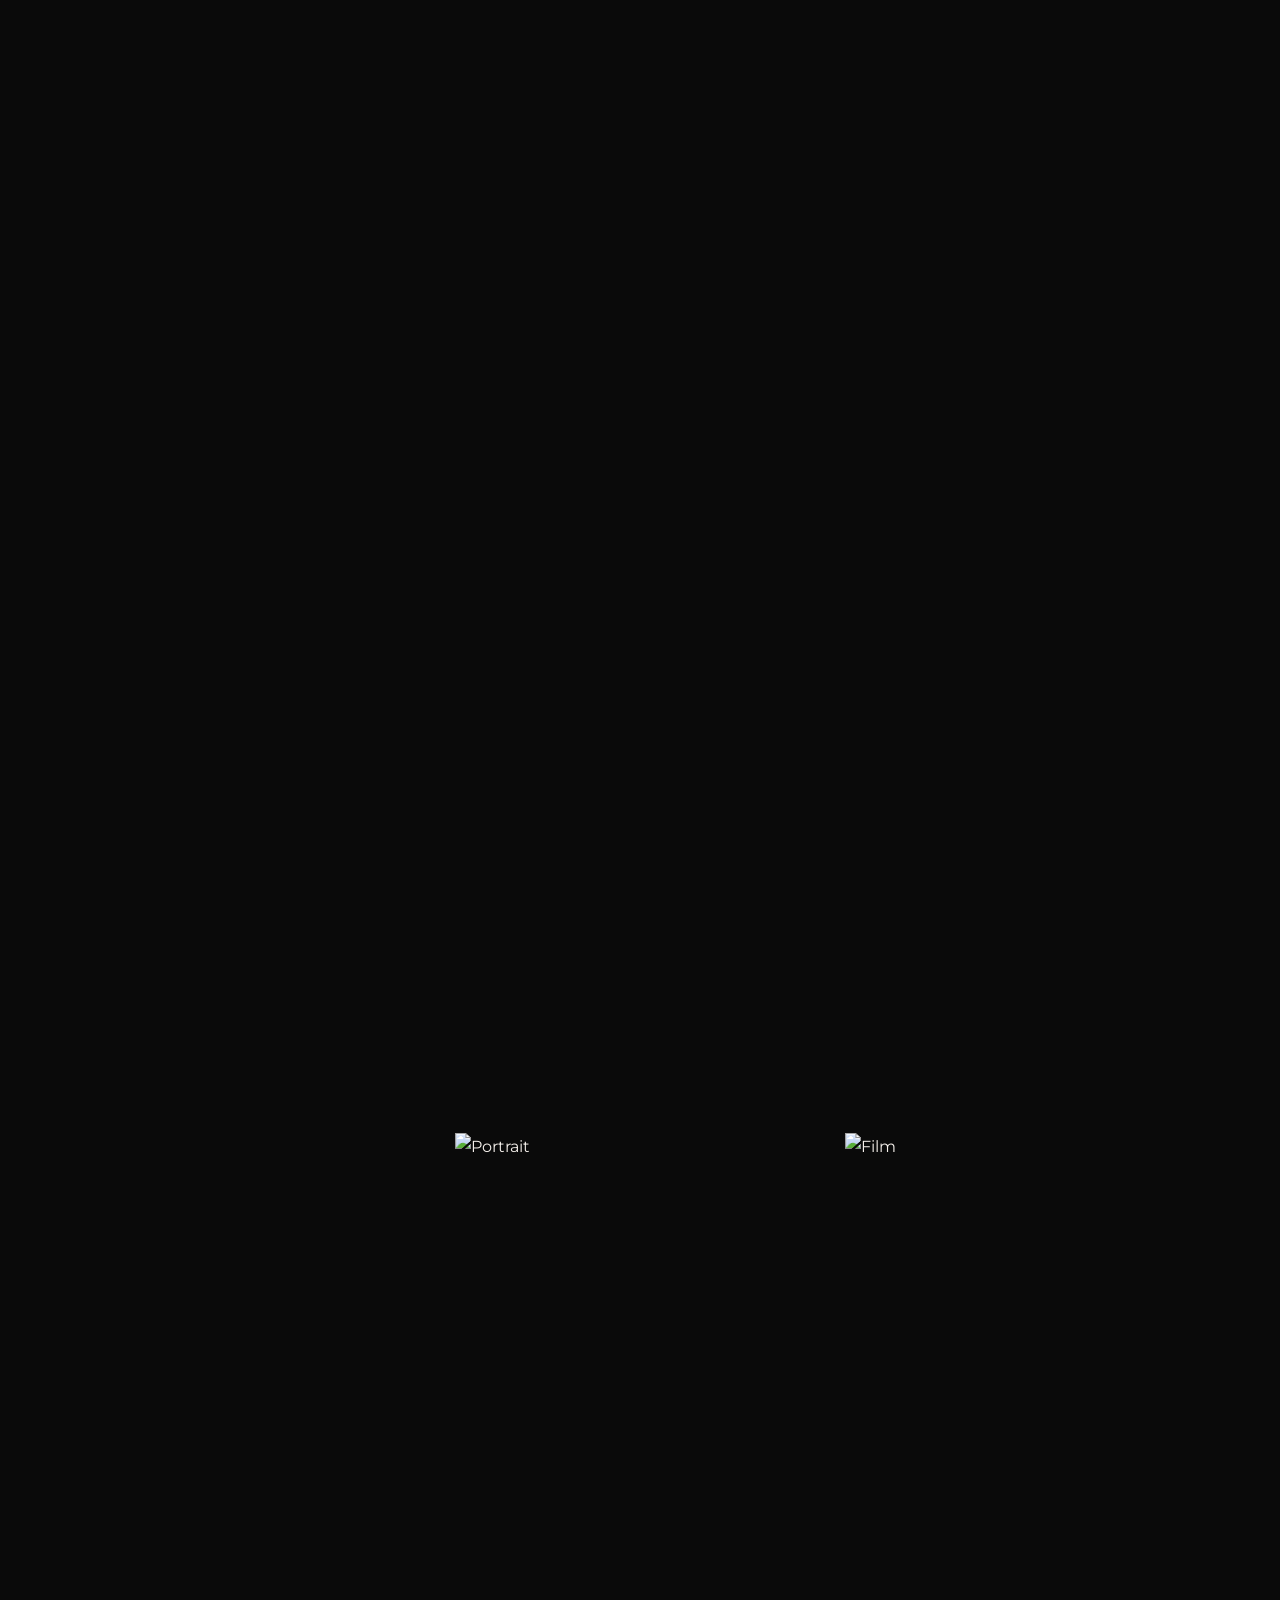
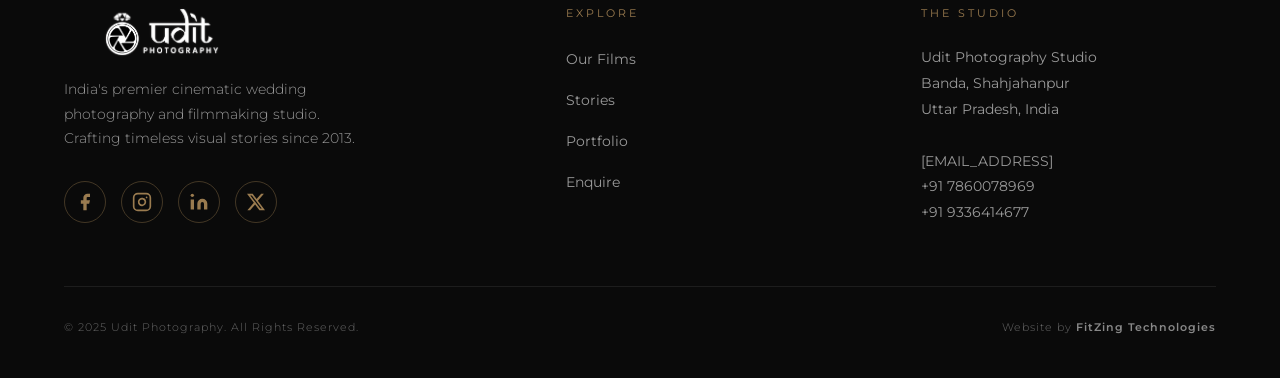
==== portfolio.html @ f2af4acb "added favicon" ====
<!DOCTYPE html>
<html lang="en">

<head>
    <meta charset="UTF-8">
    <meta name="viewport" content="width=device-width, initial-scale=1.0">
    <title>Portfolio | Udit Photography - Cinematic Wedding Stories</title>
    
    <!-- Favicons -->
    <link rel="apple-touch-icon" sizes="180x180" href="assets/apple-touch-icon.png">
    <link rel="icon" type="image/png" sizes="32x32" href="assets/favicon-32x32.png">
    <link rel="icon" type="image/png" sizes="16x16" href="assets/favicon-16x16.png">
    <link rel="manifest" href="assets/site.webmanifest">
    <link rel="shortcut icon" href="assets/favicon.ico">

    <link rel="stylesheet" href="style.css">
    <!-- Google Fonts -->
    <link
        href="https://fonts.googleapis.com/css2?family=Cormorant+Garamond:ital,wght@0,300;0,400;0,500;0,600;1,400&family=Montserrat:wght@200;300;400;500;600&family=Great+Vibes&display=swap"
        rel="stylesheet">
    <!-- GSAP -->
    <script src="https://cdnjs.cloudflare.com/ajax/libs/gsap/3.12.2/gsap.min.js"></script>
    <script src="https://cdnjs.cloudflare.com/ajax/libs/gsap/3.12.2/ScrollTrigger.min.js"></script>
</head>

<body class="dark-section">

    <!-- Film Grain Overlay -->
    <div class="grain-overlay"></div>

    <!-- Cinematic Loader -->
    <div id="loader">
        <div class="loader-content">
            <img src="assets/blackbglogo.png" alt="Udit Photography" class="loader-logo">
            <h1 class="loader-title">Udit Photography</h1>
            <p class="loader-subtitle script-accent">A Visual Legacy</p>
            <div class="loader-line"></div>
        </div>
    </div>

    <!-- Navigation -->
    <nav id="navbar">
        <div class="nav-container">
            <div class="hamburger">
                <svg width="24" height="24" viewBox="0 0 24 24" fill="none" stroke="var(--gold)" stroke-width="1.5"
                    stroke-linecap="round" stroke-linejoin="round">
                    <line x1="3" y1="12" x2="21" y2="12"></line>
                    <line x1="3" y1="6" x2="21" y2="6"></line>
                    <line x1="3" y1="18" x2="21" y2="18"></line>
                </svg>
            </div>
            <ul class="nav-links nav-left">
                <li><a href="index.html#why">About</a></li>
                <li><a href="index.html#films">Films</a></li>
            </ul>
            <a href="index.html" class="logo">
                <img src="assets/blackbglogo.png" alt="Udit Photography Logo">
            </a>
            <ul class="nav-links nav-right">
                <li><a href="index.html#stories">Stories</a></li>
                <li><a href="portfolio.html" class="active">Portfolio</a></li>
                <li class="nav-btn-wrap"><a href="index.html#enquiry" class="btn btn-outline btn-nav">Enquire</a></li>
            </ul>
        </div>
    </nav>

    <!-- Portfolio Hero -->
    <section class="portfolio-hero">
        <img src="https://images.unsplash.com/photo-1519741497674-611481863552?q=80&w=1600&auto=format&fit=crop" alt="Portfolio Hero">
        <div class="portfolio-hero-content fade-up">
            <p class="script-accent">The Collection</p>
            <h1>Visual Anthology</h1>
            <p class="kicker">A Decade of Crafting Love Stories</p>
        </div>
    </section>

    <!-- Filter Bar -->
    <div class="filter-bar">
        <div class="container">
            <div class="filter-container">
                <button class="filter-btn active" data-filter="all">Featured</button>
                <button class="filter-btn" id="see-all-photos">See All Photos</button>
                <button class="filter-btn" data-filter="wedding">Weddings</button>
                <button class="filter-btn" data-filter="pre-wedding">Pre-Wedding</button>
                <button class="filter-btn" data-filter="films">Films</button>
                <button class="filter-btn" data-filter="portraits">Portraits</button>
            </div>
        </div>
    </div>

    <!-- Main Portfolio Grid -->
    <section class="portfolio-grid-section">
        <div class="container">
            <div class="portfolio-grid">
                <!-- Wedding -->
                <div class="portfolio-item tall" data-category="wedding" data-title="The Royal Legacy" data-images="https://images.unsplash.com/photo-1606800052052-a08af7148866?q=80&w=800,https://images.unsplash.com/photo-1511285560929-80b456fea0bc?q=80&w=800,https://images.unsplash.com/photo-1543616991-75a2c12516bb?q=80&w=800,https://images.unsplash.com/photo-1519741497674-611481863552?q=80&w=800">
                    <img src="https://images.unsplash.com/photo-1606800052052-a08af7148866?q=80&w=800&auto=format&fit=crop" alt="Wedding">
                    <div class="portfolio-overlay">
                        <span>Udaipur, Rajasthan</span>
                        <h3>The Royal Legacy</h3>
                    </div>
                </div>
                <!-- Pre-Wedding -->
                <div class="portfolio-item wide" data-category="pre-wedding" data-title="Mist & Mountains" data-images="https://images.unsplash.com/photo-1511285560929-80b456fea0bc?q=80&w=800,https://images.unsplash.com/photo-1522673607200-164883214cde?q=80&w=800,https://images.unsplash.com/photo-1515934751635-c81c6bc9a2d8?q=80&w=800">
                    <img src="https://images.unsplash.com/photo-1511285560929-80b456fea0bc?q=80&w=800&auto=format&fit=crop" alt="Pre-Wedding">
                    <div class="portfolio-overlay">
                        <span>Ladakh, India</span>
                        <h3>Mist & Mountains</h3>
                    </div>
                </div>
                <!-- Portrait -->
                <div class="portfolio-item" data-category="portraits" data-title="Grace in Motion" data-images="https://images.unsplash.com/photo-1520854221256-17451cc331bf?q=80&w=800,https://images.unsplash.com/photo-1523438885200-e635ba2c371e?q=80&w=800">
                    <img src="https://images.unsplash.com/photo-1520854221256-17451cc331bf?q=80&w=800&auto=format&fit=crop" alt="Portrait">
                    <div class="portfolio-overlay">
                        <span>Editorial</span>
                        <h3>Grace in Motion</h3>
                    </div>
                </div>
                <!-- Film -->
                <div class="portfolio-item" data-category="films" data-title="Coastal Symphony" data-images="https://images.unsplash.com/photo-1519225495810-758b631f2fbb?q=80&w=800,https://images.unsplash.com/photo-1511795409834-ef04bbd61622?q=80&w=800">
                    <img src="https://images.unsplash.com/photo-1519225495810-758b631f2fbb?q=80&w=800&auto=format&fit=crop" alt="Film">
                    <div class="portfolio-overlay">
                        <span>Cinematic Film</span>
                        <h3>Coastal Symphony</h3>
                    </div>
                </div>
            </div>
        </div>
        <!-- Hidden data for "See All" to ensure it shows the full catalog even with reduced grid items -->
        <div class="hidden-portfolio-data" style="display: none;" 
             data-images="https://images.unsplash.com/photo-1543616991-75a2c12516bb?q=80&w=800,https://images.unsplash.com/photo-1606800052052-a08af7148866?q=80&w=800,https://images.unsplash.com/photo-1515934751635-c81c6bc9a2d8?q=80&w=800,https://images.unsplash.com/photo-1511285560929-80b456fea0bc?q=80&w=800,https://images.unsplash.com/photo-1511795409834-ef04bbd61622?q=80&w=800,https://images.unsplash.com/photo-1519741497674-611481863552?q=80&w=800,https://images.unsplash.com/photo-1523438885200-e635ba2c371e?q=80&w=800,https://images.unsplash.com/photo-1520854221256-17451cc331bf?q=80&w=800">
        </div>
    </section>

    <!-- Collection Modal -->
    <div id="collection-modal" class="collection-modal">
        <div class="modal-header">
            <div class="modal-title-wrap">
                <span id="modal-category">Wedding</span>
                <h2 id="modal-title">The Royal Legacy</h2>
            </div>
            <button class="close-modal">&times;</button>
        </div>
        <div class="modal-content">
            <div class="modal-grid" id="modal-grid">
                <!-- Populated by JS -->
            </div>
        </div>
    </div>

    <!-- Bento Lightbox (Shared) -->
    <div id="bento-lightbox" class="bento-lightbox">
        <div class="lightbox-overlay"></div>
        <div class="lightbox-container">
            <img src="" alt="Lightbox Image" id="lightbox-img">
            <button class="lightbox-close">&times;</button>
        </div>
    </div>


    <!-- Featured Story: The Jaisalmer Legacy -->
    <section class="featured-story-block light-section">
        <div class="container">
            <div class="story-header fade-up">
                <p class="script-accent">Featured Story</p>
                <h2>The Golden Sand Symphony</h2>
                <p>A royal celebration in the heart of the Thar Desert, capturing the essence of Jaisalmer's heritage through a cinematic lens.</p>
            </div>
            
            <div class="story-masonry">
                <div class="story-img-1 fade-up">
                    <img src="https://images.unsplash.com/photo-1583939003579-730e3918a45a?q=80&w=1200&auto=format&fit=crop" alt="Jaisalmer 1">
                </div>
                <div class="story-img-2 fade-up">
                    <img src="https://images.unsplash.com/photo-1511285560929-80b456fea0bc?q=80&w=800&auto=format&fit=crop" alt="Jaisalmer 2">
                </div>
                <div class="story-img-3 fade-up">
                    <img src="https://images.unsplash.com/photo-1519741497674-611481863552?q=80&w=800&auto=format&fit=crop" alt="Jaisalmer 3">
                </div>
                <div class="story-img-4 fade-up">
                    <img src="https://images.unsplash.com/photo-1522673607200-164883214cde?q=80&w=1200&auto=format&fit=crop" alt="Jaisalmer 4">
                </div>
            </div>
        </div>
    </section>

    <!-- Cinematic Footer -->
    <footer class="footer-cinematic">
        <div class="container">
            <div class="footer-grid">
                <div class="footer-brand">
                    <img src="assets/blackbglogo.png" alt="Udit Photography Logo"
                        style="height: 50px; width: auto; margin-bottom: 20px; filter: brightness(1.2);" class="logo">
                    <p>India's premier cinematic wedding photography and filmmaking studio. Crafting timeless visual
                        stories since 2013.</p>
                    <div class="footer-brand-socials">
                        <a href="#" aria-label="Facebook"><svg width="20" height="20" viewBox="0 0 24 24" fill="currentColor"><path d="M18 2h-3a5 5 0 0 0-5 5v3H7v4h3v8h4v-8h3l1-4h-4V7a1 1 0 0 1 1-1h3z"></path></svg></a>
                        <a href="#" aria-label="Instagram"><svg width="20" height="20" viewBox="0 0 24 24" fill="none" stroke="currentColor" stroke-width="2" stroke-linecap="round" stroke-linejoin="round"><rect x="2" y="2" width="20" height="20" rx="5" ry="5"></rect><path d="M16 11.37A4 4 0 1 1 12.63 8 4 4 0 0 1 16 11.37z"></path><line x1="17.5" y1="6.5" x2="17.51" y2="6.5"></line></svg></a>
                        <a href="#" aria-label="LinkedIn"><svg width="20" height="20" viewBox="0 0 24 24" fill="currentColor"><path d="M16 8a6 6 0 0 1 6 6v7h-4v-7a2 2 0 0 0-2-2 2 2 0 0 0-2 2v7h-4v-7a6 6 0 0 1 6-6z"></path><rect x="2" y="9" width="4" height="12"></rect><circle cx="4" cy="4" r="2"></circle></svg></a>
                        <a href="#" aria-label="X (Twitter)"><svg width="18" height="18" viewBox="0 0 24 24" fill="currentColor"><path d="M18.901 1.153h3.68l-8.04 9.19L24 22.846h-7.406l-5.8-7.584-6.638 7.584H.474l8.6-9.83L0 1.154h7.594l5.243 6.932ZM17.61 20.644h2.039L6.486 3.24H4.298Z"></path></svg></a>
                    </div>
                </div>
                <div class="footer-col">
                    <h4>Explore</h4>
                    <ul>
                        <li><a href="index.html#films">Our Films</a></li>
                        <li><a href="index.html#stories">Stories</a></li>
                        <li><a href="portfolio.html">Portfolio</a></li>
                        <li><a href="index.html#enquiry">Enquire</a></li>
                    </ul>
                </div>
                <div class="footer-col">
                    <h4>The Studio</h4>
                    <address>
                        Udit Photography Studio<br>
                        Banda, Shahjahanpur<br>
                        Uttar Pradesh, India<br><br>
                        [EMAIL_ADDRESS]<br>
                        +91 7860078969 <br>
                        +91 9336414677
                    </address>
                </div>
            </div>
            <div class="footer-bottom">
                <p>&copy; 2025 Udit Photography. All Rights Reserved.</p>
                <p class="footer-credit">Website by <a href="#" target="_blank">FitZing Technologies</a></p>
            </div>
        </div>
    </footer>


    <script src="main.js"></script>
</body>

</html>
---- style.css ----
:root {
    --bg-dark: #0a0a0a;
    --bg-card: #111111;
    --brand-bg: #9a7b4f;
    --brand-light: #ede4d8;
    --cream: #ede4d8;
    --white: #ffffff;
    --gold: #9a7b4f;
    --gold-dim: rgba(154, 123, 79, 0.3);
    --charcoal: #222222;
    --border: rgba(255, 255, 255, 0.08);
    --border-light: rgba(154, 123, 79, 0.15);
    --font-heading: 'Cormorant Garamond', serif;
    --font-body: 'Montserrat', sans-serif;
    --font-script: 'Great Vibes', cursive;
    --transition: all 0.4s cubic-bezier(0.25, 0.46, 0.45, 0.94);
}

* {
    margin: 0;
    padding: 0;
    box-sizing: border-box;
}

html {
    scroll-behavior: auto;
}

body {
    font-family: var(--font-body);
    background: var(--bg-dark);
    color: #f5f0eb;
    overflow-x: hidden;
    line-height: 1.8;
    -webkit-font-smoothing: antialiased;
}

.container {
    max-width: 1300px;
    margin: 0 auto;
    padding: 0 5vw;
}

.text-center {
    text-align: center;
}

h1,
h2,
h3,
h4 {
    font-family: var(--font-heading);
    font-weight: 400;
    line-height: 1.15;
}

p {
    font-size: 0.95rem;
    font-weight: 300;
    line-height: 1.9;
}

.script-accent {
    font-family: var(--font-script);
    font-size: clamp(2.2rem, 4vw, 3rem);
    color: var(--gold);
    line-height: 1;
}

.kicker {
    font-size: 0.7rem;
    text-transform: uppercase;
    letter-spacing: 4px;
    color: var(--gold);
    margin-bottom: 15px;
}

.fade-up {
    opacity: 0;
    transform: translateY(30px);
}

/* === DARK SECTION BASE === */
.dark-section {
    background: var(--bg-dark);
    color: #f5f0eb;
}

.dark-section h1,
.dark-section h2,
.dark-section h3,
.dark-section h4 {
    color: #f5f0eb;
}

.dark-section p {
    color: #999;
}

/* === LIGHT SECTION BASE === */
.light-section {
    background: var(--brand-light);
    color: var(--charcoal);
}

.light-section h1,
.light-section h2,
.light-section h3,
.light-section h4 {
    color: var(--charcoal);
}

.light-section p {
    color: #555;
}

/* Smooth blend gradient between sections */
.blend-to-light {
    position: relative;
}

.blend-to-light::after {
    content: '';
    position: absolute;
    bottom: 0;
    left: 0;
    width: 100%;
    height: 120px;
    background: linear-gradient(to bottom, transparent, var(--cream));
    pointer-events: none;
    z-index: 2;
}

.blend-to-dark {
    position: relative;
}

.blend-to-dark::after {
    content: '';
    position: absolute;
    bottom: 0;
    left: 0;
    width: 100%;
    height: 120px;
    background: linear-gradient(to bottom, transparent, var(--bg-dark));
    pointer-events: none;
    z-index: 2;
}

/* Buttons */
.btn {
    display: inline-block;
    padding: 16px 45px;
    font-size: 0.7rem;
    letter-spacing: 3px;
    text-transform: uppercase;
    text-decoration: none;
    transition: var(--transition);
    border: 1px solid transparent;
    cursor: pointer;
    font-family: var(--font-body);
}

.btn-outline {
    border-color: var(--gold);
    color: var(--gold);
    background: transparent;
}

.btn-outline:hover {
    background: var(--gold);
    color: var(--bg-dark);
}

.btn-outline-white {
    border-color: rgba(255, 255, 255, 0.5);
    color: var(--white);
    background: transparent;
}

.btn-outline-white:hover {
    background: var(--white);
    color: var(--bg-dark);
}

.btn-outline-dark {
    border-color: var(--charcoal);
    color: var(--charcoal);
    background: transparent;
}

.btn-outline-dark:hover {
    background: var(--charcoal);
    color: var(--white);
}

.btn-solid {
    background: var(--gold);
    color: var(--bg-dark);
    font-weight: 500;
}

.btn-solid:hover {
    background: #b8955e;
}

.btn-nav {
    padding: 10px 28px;
    font-size: 0.65rem;
}

/* Loader */
#loader {
    position: fixed;
    top: 0;
    left: 0;
    width: 100%;
    height: 100%;
    z-index: 10000;
    display: flex;
    align-items: center;
    justify-content: center;
    background: #0a0a0a;
    overflow: hidden;
}

.loader-content {
    position: relative;
    z-index: 2;
    text-align: center;
    color: var(--white);
    opacity: 0;
}

.loader-logo {
    height: 80px;
    width: auto;
    margin-bottom: 30px;
    filter: brightness(1.2);
    opacity: 0;
    transform: translateY(30px) scale(0.9);
}

.loader-title {
    font-size: clamp(1.8rem, 3.5vw, 3.5rem);
    letter-spacing: 8px;
    text-transform: uppercase;
    margin-bottom: 10px;
    font-weight: 300;
    color: #fff;
    opacity: 0;
    transform: translateY(30px);
}

.loader-subtitle {
    color: var(--gold);
    font-size: clamp(1.5rem, 3vw, 2.5rem);
    opacity: 0;
    transform: translateY(30px);
}

.loader-line {
    width: 60px;
    height: 1px;
    background: var(--gold);
    margin: 20px auto 0;
    transform: scaleX(0);
}

/* Nav */
nav {
    position: fixed;
    top: 0;
    left: 0;
    width: 100%;
    z-index: 1000;
    padding: 25px 0;
    transition: all 0.5s ease;
}

nav.scrolled {
    background: rgba(10, 10, 10, 0.95);
    backdrop-filter: blur(20px);
    padding: 15px 0;
    border-bottom: 1px solid var(--border);
}

.nav-container {
    max-width: 1400px;
    margin: 0 auto;
    padding: 0 5vw;
    display: grid;
    grid-template-columns: 1fr auto 1fr;
    align-items: center;
}

.nav-left {
    display: flex;
    justify-content: flex-start;
    gap: 40px;
}

.nav-right {
    display: flex;
    justify-content: flex-end;
    gap: 40px;
}

.logo {
    display: flex;
    justify-content: center;
    padding: 0 40px;
}

.logo img {
    height: 45px;
    width: auto;
    filter: brightness(1.2);
    display: block;
    transition: var(--transition);
}

.nav-right-mobile {
    display: none;
}

.btn-mobile-contact {
    display: flex;
    align-items: center;
    justify-content: center;
    color: var(--gold);
    text-decoration: none;
    transition: var(--transition);
}

.btn-mobile-contact svg {
    width: 22px;
    height: 22px;
}

.nav-links {
    list-style: none;
    align-items: center;
}

.nav-links a {
    font-size: 0.7rem;
    text-transform: uppercase;
    letter-spacing: 2px;
    color: rgba(255, 255, 255, 0.7);
    text-decoration: none;
    transition: color 0.3s;
    font-weight: 600;
}

.nav-links a:hover,
.nav-links a.active {
    color: var(--gold);
}

.btn-nav {
    border: 1px solid var(--border);
    padding: 10px 25px;
    transition: all 0.3s ease;
}

.btn-nav:hover {
    background: var(--gold);
    color: #000 !important;
    border-color: var(--gold);
}

.hamburger {
    display: none;
    cursor: pointer;
    z-index: 2000;
    position: relative;
    align-items: center;
    transition: var(--transition);
}

.hamburger svg {
    width: 24px;
    height: 24px;
    transition: var(--transition);
}

.hamburger.active svg {
    transform: rotate(90deg);
    color: var(--white);
}

.hamburger span {
    display: none;
}

/* Hide the bars, use text instead */

/* Hamburger to X Animation */
.hamburger.active span:nth-child(1) {
    transform: translateY(7.5px) rotate(45deg);
}

.hamburger.active span:nth-child(2) {
    opacity: 0;
    transform: translateX(-10px);
}

.hamburger.active span:nth-child(3) {
    transform: translateY(-7.5px) rotate(-45deg);
}

.mobile-menu-overlay {
    position: fixed;
    bottom: 0;
    left: 0;
    width: 100%;
    height: 100vh;
    background: rgba(10, 10, 10, 0.98);
    backdrop-filter: blur(15px);
    z-index: 1500;
    display: flex;
    align-items: center;
    justify-content: center;
    transform: translateY(100%);
    opacity: 0;
    transition: transform 0.6s cubic-bezier(0.85, 0, 0.15, 1), opacity 0.4s ease;
    pointer-events: none;
}

.mobile-menu-overlay.active {
    transform: translateY(0);
    opacity: 1;
    pointer-events: auto;
}

.mobile-links {
    list-style: none;
    text-align: center;
}

.mobile-links li {
    margin: 25px 0;
    opacity: 0;
    transform: translateY(30px);
    transition: all 0.4s ease;
}

.mobile-menu-overlay.active .mobile-links li {
    opacity: 1;
    transform: translateY(0);
}

.mobile-links a {
    font-family: var(--font-heading);
    font-size: 2.5rem;
    color: var(--white);
    text-decoration: none;
    letter-spacing: 4px;
}

/* Contact Modal Mobile */
.contact-modal {
    position: fixed;
    top: 0;
    left: 0;
    width: 100%;
    height: 100vh;
    background: rgba(10, 10, 10, 0.98);
    backdrop-filter: blur(20px);
    z-index: 2500;
    display: flex;
    align-items: center;
    justify-content: center;
    transform: translateY(100%);
    transition: transform 0.6s cubic-bezier(0.85, 0, 0.15, 1);
    padding: 30px;
}

.contact-modal.active {
    transform: translateY(0);
}

.contact-modal-close {
    position: absolute;
    top: 30px;
    right: 30px;
    font-size: 2.5rem;
    color: var(--gold);
    cursor: pointer;
}

.contact-modal-content {
    width: 100%;
    max-width: 400px;
}

.contact-modal-content h2 {
    color: #fff;
    margin-bottom: 30px;
}

@media(max-width: 1024px) {
    nav {
        top: auto;
        bottom: 0;
        padding: 0;
        background: #0a0a0a !important;
        border-top: 1px solid var(--border);
        height: 65px;
    }

    .nav-container {
        display: flex;
        justify-content: space-between;
        padding: 0 25px;
        align-items: center;
        height: 100%;
    }

    .nav-left, .nav-right {
        display: none;
    }

    .hamburger {
        display: flex;
        width: 60px;
        justify-content: flex-start;
    }

    .logo {
        flex: 1;
        display: flex;
        justify-content: center;
        padding: 0;
    }

    .logo img {
        height: 28px;
    }

    .nav-right-mobile {
        display: flex;
        width: 60px;
        justify-content: flex-end;
    }
}

/* Hero (DARK) */
.hero-classic {
    height: 100vh;
    position: relative;
    display: flex;
    align-items: center;
    justify-content: center;
    text-align: center;
    background: var(--bg-dark);
}

.hero-bg {
    position: absolute;
    top: 0;
    left: 0;
    width: 100%;
    height: 100%;
    overflow: hidden;
}

.vimeo-background {
    position: absolute;
    top: 50%;
    left: 50%;
    width: 100vw;
    height: 100vh;
    transform: translate(-50%, -50%);
    pointer-events: none;
}

.vimeo-background iframe {
    width: 177.77vh;
    /* 16:9 Aspect Ratio */
    height: 100vh;
    position: absolute;
    top: 50%;
    left: 50%;
    transform: translate(-50%, -50%) rotate(-90deg) scale(1.8);
    transform-origin: center;
}

.hero-overlay {
    position: absolute;
    top: 0;
    left: 0;
    width: 100%;
    height: 100%;
    background: linear-gradient(to bottom, rgba(0, 0, 0, 0.4) 0%, rgba(0, 0, 0, 0.2) 50%, rgba(10, 10, 10, 1) 100%);
}

.hero-content {
    position: relative;
    z-index: 2;
    color: var(--white);
    padding: 0 20px;
}

.hero-kicker {
    font-size: 0.9rem;
    text-transform: uppercase;
    letter-spacing: 3px;
    color: var(--gold);
    margin-bottom: 20px;
    font-weight: 600;
}

.hero-title {
    font-size: clamp(3.5rem, 10vw, 7rem);
    margin: 15px 0;
    font-weight: 300;
    color: #fff !important;
}

.hero-script {
    margin-top: -20px;
    margin-bottom: 45px;
    font-size: clamp(3.5rem, 10vw, 7rem);
    color: var(--white);
    opacity: 0.85;
}

.hero-scroll-indicator {
    position: absolute;
    bottom: 40px;
    left: 50%;
    transform: translateX(-50%);
    display: flex;
    flex-direction: column;
    align-items: center;
    gap: 10px;
}

.hero-scroll-indicator span {
    font-size: 0.6rem;
    text-transform: uppercase;
    letter-spacing: 3px;
    color: rgba(255, 255, 255, 0.5);
}

.scroll-line {
    width: 1px;
    height: 40px;
    background: linear-gradient(to bottom, var(--gold), transparent);
    animation: scrollPulse 2s infinite;
}

@keyframes scrollPulse {

    0%,
    100% {
        opacity: 0.3;
    }

    50% {
        opacity: 1;
    }
}

/* Why (LIGHT) */
.why-section {
    padding: 140px 0;
    background: var(--cream);
    position: relative;
}

.why-section::before {
    content: '';
    position: absolute;
    top: 0;
    left: 50%;
    transform: translateX(-50%);
    width: 1px;
    height: 80px;
    background: linear-gradient(to bottom, transparent, var(--gold-dim));
}

.why-header {
    margin-bottom: 80px;
}

.why-header h2 {
    font-size: clamp(2.5rem, 5vw, 3.5rem);
    margin-top: 10px;
}

.why-header .section-subtitle {
    color: #777;
}

.why-grid {
    display: grid;
    grid-template-columns: repeat(3, 1fr);
    gap: 60px;
}

.why-card {
    text-align: center;
    padding: 50px 30px;
    border: 1px solid var(--border-light);
    transition: var(--transition);
}

.why-card:hover {
    border-color: var(--gold-dim);
    background: rgba(200, 169, 126, 0.04);
}

.why-icon {
    font-size: 2.5rem;
    margin-bottom: 25px;
    display: block;
    color: var(--gold);
}

.why-card h3 {
    font-size: 1.6rem;
    margin-bottom: 20px;
    font-weight: 600;
}

.why-card p {
    font-size: 1rem;
    line-height: 1.9;
}

@media(max-width:768px) {
    .why-section {
        padding: 80px 0;
    }

    .why-grid {
        grid-template-columns: 1fr;
        gap: 30px;
    }
}

/* Film Showcase (DARK) */
.film-showcase {
    padding: 120px 0 60px;
    background: var(--bg-dark);
    overflow: hidden;
}

.film-showcase h2,
.film-showcase h3 {
    color: #f5f0eb;
}

.film-showcase p {
    color: #999;
}

.film-showcase .section-header {
    margin-bottom: 60px;
    padding: 0 5vw;
}

.film-showcase .section-header h2 {
    font-size: clamp(2.5rem, 5vw, 3.5rem);
    margin-top: 10px;
}

.films-track {
    display: flex;
    gap: 30px;
    padding: 0 5vw;
    will-change: transform;
}

.film-card {
    flex: 0 0 45vw;
    max-width: 700px;
    min-width: 320px;
    text-decoration: none;
    color: #f5f0eb;
}

.film-thumb {
    position: relative;
    width: 100%;
    aspect-ratio: 16/10;
    overflow: hidden;
    margin-bottom: 20px;
}

.film-thumb img {
    width: 100%;
    height: 100%;
    object-fit: cover;
    transition: transform 0.8s ease, filter 0.5s ease;
}

.film-card:hover .film-thumb img {
    transform: scale(1.05);
    filter: brightness(0.7);
}

.film-play {
    position: absolute;
    top: 50%;
    left: 50%;
    transform: translate(-50%, -50%);
    width: 70px;
    height: 70px;
    border: 2px solid rgba(255, 255, 255, 0.8);
    border-radius: 50%;
    display: flex;
    align-items: center;
    justify-content: center;
    opacity: 0;
    transition: var(--transition);
}

.film-play::after {
    content: '▶';
    color: var(--white);
    font-size: 1.2rem;
    margin-left: 4px;
}

.film-card:hover .film-play {
    opacity: 1;
}

.film-info h3 {
    font-size: 1.5rem;
    margin-bottom: 5px;
}

.film-info .film-location {
    font-size: 0.7rem;
    text-transform: uppercase;
    letter-spacing: 3px;
    color: var(--gold);
}

@media(max-width:768px) {
    .film-showcase {
        padding: 80px 0 40px;
    }

    .film-card {
        flex: 0 0 80vw;
    }
}

/* Marquee (LIGHT) */
.marquee-section {
    padding: 50px 0;
    background: var(--cream);
    border-top: 1px solid var(--border-light);
    border-bottom: 1px solid var(--border-light);
    overflow: hidden;
}

.marquee-content {
    display: inline-flex;
    white-space: nowrap;
    width: max-content;
}

.marquee-content span {
    font-family: var(--font-heading);
    font-size: clamp(1.3rem, 3vw, 1.8rem);
    letter-spacing: 5px;
    text-transform: uppercase;
    color: #aaa;
    font-style: italic;
    display: inline-block;
    padding-right: 20px;
}

/* Couple Story (LIGHT) */
.couple-story {
    padding: 140px 0;
    background: var(--cream);
}

.story-grid {
    display: grid;
    grid-template-columns: 1.2fr 1fr;
    gap: 80px;
    align-items: center;
}

.story-image {
    position: relative;
    overflow: hidden;
}

.story-image img {
    width: 100%;
    height: 700px;
    object-fit: cover;
}

.story-image-overlay {
    position: absolute;
    bottom: 0;
    left: 0;
    width: 100%;
    height: 40%;
    background: linear-gradient(to top, rgba(237, 228, 216, 0.6), transparent);
}

.story-text .script-accent {
    margin-bottom: 10px;
    display: block;
}

.story-text h2 {
    font-size: clamp(2.5rem, 5vw, 3.5rem);
    margin-bottom: 30px;
}

.story-text p {
    margin-bottom: 20px;
    font-size: 1rem;
    line-height: 2;
}

.story-text .story-quote {
    font-family: var(--font-heading);
    font-size: 1.3rem;
    font-style: italic;
    color: var(--charcoal);
    border-left: 2px solid var(--gold);
    padding-left: 25px;
    margin: 30px 0;
    line-height: 1.7;
}

@media(max-width:900px) {
    .couple-story {
        padding: 80px 0;
    }

    .story-grid {
        grid-template-columns: 1fr;
        gap: 40px;
    }

    .story-image img {
        height: 450px;
    }
}

/* Experience Scrub (DARK) */
.experience-scrub-section {
    height: 100vh;
    background: var(--bg-dark);
}

.experience-scrub-container {
    position: relative;
    width: 100%;
    height: 100vh;
    overflow: hidden;
}

.scrub-video {
    width: 100%;
    height: 100%;
    object-fit: cover;
}

.experience-overlay {
    position: absolute;
    top: 0;
    left: 0;
    width: 100%;
    height: 100%;
    background: rgba(0, 0, 0, 0.3);
    display: flex;
    flex-direction: column;
    align-items: center;
    justify-content: center;
    text-align: center;
    color: var(--white);
}

.experience-overlay h2 {
    font-size: clamp(2.5rem, 8vw, 6rem);
    text-transform: uppercase;
    letter-spacing: 6px;
    font-weight: 300;
    color: #fff !important;
    margin-bottom: 20px;
}

.typing-container {
    font-size: clamp(0.9rem, 2vw, 1.2rem);
    color: var(--gold);
    letter-spacing: 4px;
    text-transform: uppercase;
    font-weight: 500;
    min-height: 1.5em;
}

.cursor {
    animation: blink 1s step-end infinite;
    margin-left: 5px;
}

@keyframes blink {
    from, to { opacity: 1; }
    50% { opacity: 0; }
}

/* Cinematic Metadata & Viewfinder */
.cinematic-meta {
    position: absolute;
    z-index: 5;
    color: rgba(255, 255, 255, 0.6);
    font-family: 'Montserrat', sans-serif;
    font-size: 0.6rem;
    letter-spacing: 2px;
    display: flex;
    flex-direction: column;
    gap: 5px;
    padding: 60px;
    pointer-events: none;
    text-shadow: 0 2px 4px rgba(0,0,0,0.5);
}

.meta-top-left { top: 0; left: 0; }
.meta-top-right { top: 0; right: 0; text-align: right; }
.meta-bottom-left { bottom: 0; left: 0; }
.meta-bottom-right { bottom: 0; right: 0; text-align: right; }

.meta-top-left span:first-child {
    color: #ff3b30;
    font-weight: 700;
    animation: pulseRed 1.5s infinite;
}

/* Viewfinder Corners */
.experience-scrub-container::before,
.experience-scrub-container::after {
    content: '';
    position: absolute;
    top: 40px;
    bottom: 40px;
    left: 40px;
    right: 40px;
    pointer-events: none;
    z-index: 4;
}

.experience-scrub-container::before {
    border-top: 1px solid rgba(255, 255, 255, 0.2);
    border-bottom: 1px solid rgba(255, 255, 255, 0.2);
}

.experience-scrub-container::after {
    border-left: 1px solid rgba(255, 255, 255, 0.2);
    border-right: 1px solid rgba(255, 255, 255, 0.2);
    mask: linear-gradient(to bottom, #fff 100px, transparent 100px, transparent calc(100% - 100px), #fff calc(100% - 100px));
}

/* Redefine before/after to create L-shaped corners */
.experience-scrub-container::before {
    border: 1px solid rgba(255, 255, 255, 0.2);
    mask: 
        linear-gradient(to right, #fff 40px, transparent 40px, transparent calc(100% - 40px), #fff calc(100% - 40px)),
        linear-gradient(to bottom, #fff 40px, transparent 40px, transparent calc(100% - 40px), #fff calc(100% - 40px));
    mask-composite: intersect;
}

@keyframes pulseRed {
    0%, 100% { opacity: 0.5; }
    50% { opacity: 1; }
}

.experience-scroll-hint {
    position: absolute;
    bottom: 40px;
    left: 50%;
    transform: translateX(-50%);
    color: rgba(255, 255, 255, 0.4);
    font-size: 0.6rem;
    text-transform: uppercase;
    letter-spacing: 3px;
    display: flex;
    flex-direction: column;
    align-items: center;
    gap: 10px;
    animation: bounceDown 2s infinite;
}

@keyframes bounceDown {
    0%, 20%, 50%, 80%, 100% { transform: translate(-50%, 0); }
    40% { transform: translate(-50%, -10px); }
    60% { transform: translate(-50%, -5px); }
}

/* Deck Gallery (DARK) — reduced spacing */
.deck-gallery {
    background: var(--bg-dark);
}

.deck-container {
    height: 100vh;
    position: relative;
    overflow: hidden;
    display: flex;
    flex-direction: column;
    align-items: center;
    justify-content: center;
    padding-bottom: 0 !important;
}

.deck-header {
    position: absolute;
    top: 8%;
    left: 0;
    width: 100%;
    z-index: 10;
}

.deck-header h2 {
    font-size: clamp(2.5rem, 5vw, 3.5rem);
    margin-top: -10px;
    color: #f5f0eb !important;
}

.deck-cards-wrapper {
    position: relative;
    width: 100%;
    max-width: 1100px;
    height: 75vh;
    margin-top: 180px;
    perspective: 1000px;
}

/* Bento Gallery */
.bento-section {
    padding: 100px 0;
    background: var(--brand-light);
}

.bento-grid {
    display: grid;
    grid-template-columns: repeat(4, 1fr);
    grid-auto-rows: 180px;
    gap: 15px;
    margin: 50px auto 0;
    max-width: 1100px;
}

.bento-item {
    position: relative;
    background: rgba(154, 123, 79, 0.05);
    border-radius: 20px;
    overflow: hidden;
    cursor: pointer;
    transition: all 0.4s cubic-bezier(0.165, 0.84, 0.44, 1);
}

.bento-item:hover img {
    transform: scale(1.1);
}

.bento-item img.active {
    opacity: 1;
    z-index: 2;
}

.bento-item img {
    position: absolute;
    top: 0;
    left: 0;
    width: 100%;
    height: 100%;
    object-fit: cover;
    opacity: 0;
    transition: opacity 1s ease-in-out, transform 0.6s cubic-bezier(0.165, 0.84, 0.44, 1);
    z-index: 1;
}

/* Bento Spans */
.bento-1x1 {
    grid-column: span 1;
    grid-row: span 1;
}

.bento-1x2 {
    grid-column: span 1;
    grid-row: span 2;
}

.bento-2x1 {
    grid-column: span 2;
    grid-row: span 1;
}

.bento-2x2 {
    grid-column: span 2;
    grid-row: span 2;
}

@media (max-width: 1024px) {
    .bento-grid {
        grid-template-columns: repeat(2, 1fr);
        grid-auto-rows: 200px;
    }
}

@media (max-width: 600px) {
    .bento-grid {
        grid-template-columns: 1fr;
        grid-auto-rows: 250px;
    }

    .bento-2x2,
    .bento-2x1,
    .bento-1x2 {
        grid-column: span 1;
        grid-row: span 1;
    }
}

/* Bento Lightbox */
.bento-lightbox {
    position: fixed;
    top: 0;
    left: 0;
    width: 100%;
    height: 100%;
    z-index: 11000;
    display: none;
    align-items: center;
    justify-content: center;
}

.bento-lightbox.active {
    display: flex;
}

.lightbox-overlay {
    position: absolute;
    top: 0;
    left: 0;
    width: 100%;
    height: 100%;
    background: rgba(0, 0, 0, 0.9);
    backdrop-filter: blur(10px);
}

.lightbox-container {
    position: relative;
    max-width: 90%;
    max-height: 90%;
    z-index: 2;
    animation: fadeIn 0.4s ease-out;
}

.lightbox-container img {
    display: block;
    max-width: 100%;
    max-height: 90vh;
    border-radius: 10px;
    box-shadow: 0 20px 50px rgba(0, 0, 0, 0.5);
}

.lightbox-close {
    position: absolute;
    top: -40px;
    right: 0;
    background: none;
    border: none;
    color: #fff;
    font-size: 40px;
    cursor: pointer;
    line-height: 1;
    padding: 10px;
    transition: color 0.3s;
}

.lightbox-close:hover {
    color: var(--gold);
}

@keyframes fadeIn {
    from {
        opacity: 0;
        transform: scale(0.9);
    }

    to {
        opacity: 1;
        transform: scale(1);
    }
}

.deck-card {
    position: absolute;
    top: 0;
    left: 0;
    width: 100%;
    height: 100%;
    border-radius: 12px;
    overflow: hidden;
    box-shadow: 0 30px 80px rgba(0, 0, 0, 0.5);
    transform-origin: top center;
    will-change: transform;
    background-color: var(--bg-card);
}

.deck-card img {
    width: 100%;
    height: 100%;
    object-fit: cover;
}

@media(max-width:768px) {
    .deck-container {
        height: 85vh;
    }

    .deck-cards-wrapper {
        height: 60vh;
        width: 92%;
        margin-top: 120px;
    }
}

/* Testimonial (DARK) */
.testimonial-immersive {
    position: relative;
    min-height: 100vh;
    display: flex;
    align-items: center;
    justify-content: center;
    overflow: hidden;
    background: var(--bg-dark);
}

.testimonial-bg {
    position: absolute;
    top: 0;
    left: 0;
    width: 100%;
    height: 100%;
}

.testimonial-bg img {
    width: 100%;
    height: 100%;
    object-fit: cover;
    filter: brightness(0.3) blur(2px);
}

.testimonial-overlay {
    position: absolute;
    top: 0;
    left: 0;
    width: 100%;
    height: 100%;
    background: rgba(10, 10, 10, 0.5);
}

.testimonial-content {
    position: relative;
    z-index: 2;
    max-width: 800px;
    text-align: center;
    padding: 0 30px;
}

.quote-mark {
    font-family: var(--font-heading);
    font-size: 8rem;
    color: var(--gold);
    line-height: 0.5;
    margin-bottom: 20px;
    opacity: 0.5;
}

.quote-text {
    font-family: var(--font-heading);
    font-size: clamp(1.4rem, 3.5vw, 2rem);
    font-style: italic;
    line-height: 1.6;
    color: var(--white) !important;
    margin-bottom: 35px;
}

.quote-author {
    font-size: 0.8rem;
    text-transform: uppercase;
    letter-spacing: 4px;
    color: var(--gold);
}

/* Stats (LIGHT) */
.stats-bar {
    padding: 80px 0;
    background: var(--cream);
    border-top: 1px solid var(--border-light);
    border-bottom: 1px solid var(--border-light);
}

.stats-grid {
    display: grid;
    grid-template-columns: repeat(4, 1fr);
    gap: 40px;
    text-align: center;
}

.stat-item .stat-number {
    font-family: var(--font-heading);
    font-size: clamp(2.5rem, 5vw, 3.5rem);
    color: var(--gold);
    display: block;
    line-height: 1.2;
}

.stat-item .stat-label {
    font-size: 0.7rem;
    text-transform: uppercase;
    letter-spacing: 3px;
    color: #777;
    margin-top: 8px;
    display: block;
}

@media(max-width:768px) {
    .stats-grid {
        grid-template-columns: repeat(2, 1fr);
        gap: 40px 20px;
    }
}

/* Video Block (DARK) */
.video-block {
    padding: 0;
    background: var(--bg-dark);
}

.video-wrapper {
    position: relative;
    height: 80vh;
    overflow: hidden;
}

.cinematography-video {
    width: 100%;
    height: 100%;
    object-fit: cover;
}

.video-text-overlay {
    position: absolute;
    top: 0;
    left: 0;
    width: 100%;
    height: 100%;
    background: rgba(0, 0, 0, 0.35);
    display: flex;
    flex-direction: column;
    align-items: center;
    justify-content: center;
    color: var(--white);
    text-align: center;
}

.video-text-overlay h2 {
    font-size: clamp(2.5rem, 6vw, 4.5rem);
    letter-spacing: 6px;
    text-transform: uppercase;
    font-weight: 300;
    color: #fff !important;
}

.video-text-overlay .script-accent {
    margin-top: -5px;
    color: var(--white);
    opacity: 0.85;
}

/* Featured In (LIGHT) */
.featured-in {
    padding: 80px 0;
    background: var(--cream);
    border-top: 1px solid var(--border-light);
}

.logos-grid {
    display: flex;
    justify-content: center;
    gap: clamp(30px, 6vw, 80px);
    align-items: center;
    flex-wrap: wrap;
    margin-top: 40px;
}

.logo-item {
    font-family: var(--font-heading);
    font-size: clamp(1rem, 2.5vw, 1.4rem);
    letter-spacing: 5px;
    color: #aaa;
    transition: color 0.3s;
}

.logo-item:hover {
    color: var(--gold);
}

/* Enquiry (LIGHT) */
.enquiry-section {
    padding: 140px 0;
    background: var(--cream);
}

.enquiry-grid {
    display: grid;
    grid-template-columns: 1fr 1fr;
    gap: 0;
    min-height: 700px;
}

.enquiry-image {
    position: relative;
    overflow: hidden;
}

.enquiry-image img {
    width: 100%;
    height: 100%;
    object-fit: cover;
}

.enquiry-form-wrap {
    background: var(--brand-light);
    padding: 70px 60px;
    display: flex;
    flex-direction: column;
    justify-content: center;
    border: 1px solid var(--border-light);
}

.enquiry-form-wrap .script-accent {
    margin-bottom: 5px;
    display: block;
}

.enquiry-form-wrap h2 {
    font-size: clamp(2rem, 4vw, 2.8rem);
    margin-bottom: 15px;
}

.enquiry-form-wrap>p {
    margin-bottom: 40px;
}

.elegant-form .form-row {
    display: flex;
    gap: 25px;
    margin-bottom: 25px;
}

.elegant-form .form-group {
    flex: 1;
    display: flex;
    flex-direction: column;
}

.elegant-form label {
    font-size: 0.65rem;
    text-transform: uppercase;
    letter-spacing: 2px;
    color: #999;
    margin-bottom: 10px;
}

.elegant-form input,
.elegant-form textarea {
    width: 100%;
    padding: 14px 0;
    border: none;
    border-bottom: 1px solid var(--border-light);
    background: transparent;
    font-family: var(--font-body);
    font-size: 0.9rem;
    color: var(--charcoal);
    outline: none;
    transition: var(--transition);
}

.elegant-form input:focus,
.elegant-form textarea:focus {
    border-color: var(--gold);
}

.elegant-form input::placeholder,
.elegant-form textarea::placeholder {
    color: #bbb;
}

.elegant-form textarea {
    resize: none;
    min-height: 80px;
}

@media(max-width:900px) {
    .enquiry-section {
        padding: 60px 0;
    }

    .enquiry-grid {
        grid-template-columns: 1fr;
    }

    .enquiry-image {
        height: 350px;
    }

    .enquiry-form-wrap {
        padding: 50px 25px;
    }

    .elegant-form .form-row {
        flex-direction: column;
        gap: 25px;
    }
}

/* Footer (DARK) */
.footer-cinematic {
    padding: 80px 0 40px;
    background: var(--bg-dark);
    border-top: 1px solid var(--border);
}

.footer-grid {
    display: grid;
    grid-template-columns: 1.5fr 1fr 1fr;
    gap: 60px;
    margin-bottom: 60px;
}

.footer-brand .logo {
    font-size: 1rem;
    letter-spacing: 6px;
    display: block;
    margin-bottom: 20px;
}

.footer-brand p {
    font-size: 0.85rem;
    color: #999;
    max-width: 300px;
    line-height: 1.8;
}

.footer-col h4 {
    font-family: var(--font-body);
    font-size: 0.7rem;
    text-transform: uppercase;
    letter-spacing: 3px;
    color: var(--gold);
    margin-bottom: 25px;
    font-weight: 400;
}

.footer-col ul {
    list-style: none;
}

.footer-col ul li {
    margin-bottom: 12px;
}

.footer-col ul li a {
    color: #999;
    text-decoration: none;
    font-size: 0.85rem;
    transition: color 0.3s;
}

.footer-col ul li a:hover {
    color: var(--gold);
}

.footer-col address {
    font-style: normal;
    color: #999;
    font-size: 0.85rem;
    line-height: 1.9;
}

.footer-bottom {
    border-top: 1px solid var(--border);
    padding-top: 30px;
    display: flex;
    justify-content: space-between;
    align-items: center;
}

.footer-bottom p {
    font-size: 0.7rem;
    color: #666;
    letter-spacing: 1px;
}

.footer-socials {
    display: flex;
    gap: 25px;
}

.footer-socials a {
    color: #666;
    text-decoration: none;
    font-size: 0.7rem;
    text-transform: uppercase;
    letter-spacing: 2px;
    transition: color 0.3s;
}

.footer-socials a:hover {
    color: var(--gold);
}

.footer-brand-socials {
    display: flex;
    gap: 15px;
    margin-top: 30px;
}

.footer-brand-socials a {
    width: 42px;
    height: 42px;
    border: 1px solid rgba(154, 123, 79, 0.4);
    border-radius: 50%;
    display: flex;
    align-items: center;
    justify-content: center;
    color: var(--gold);
    transition: all 0.4s cubic-bezier(0.175, 0.885, 0.32, 1.275);
    position: relative;
    overflow: hidden;
    z-index: 1;
}

.footer-brand-socials a svg {
    position: relative;
    z-index: 2;
    transition: transform 0.4s ease, color 0.4s ease;
}

.footer-brand-socials a::before {
    content: '';
    position: absolute;
    top: 100%;
    left: 0;
    width: 100%;
    height: 100%;
    background: var(--gold);
    transition: all 0.4s cubic-bezier(0.175, 0.885, 0.32, 1.275);
    z-index: 1;
}

.footer-brand-socials a:hover {
    border-color: var(--gold);
    box-shadow: 0 0 15px rgba(154, 123, 79, 0.3);
}

.footer-brand-socials a:hover svg {
    color: #000;
    transform: scale(1.1);
}

.footer-brand-socials a:hover::before {
    top: 0;
}

.footer-credit {
    font-size: 0.7rem;
    color: #666;
    letter-spacing: 1px;
}

.footer-credit a {
    color: #888;
    text-decoration: none;
    font-weight: 600;
    transition: color 0.3s;
}

.footer-credit a:hover {
    color: var(--gold);
}

@media(max-width:768px) {
    .footer-grid {
        grid-template-columns: 1fr;
        gap: 40px;
    }

    .footer-bottom {
        flex-direction: column;
        gap: 20px;
        text-align: center;
    }
}

.grain-overlay {
    position: fixed;
    top: 0;
    left: 0;
    width: 100%;
    height: 100%;
    pointer-events: none;
    z-index: 9998;
    opacity: 0.03;
    background-image: url("data:image/svg+xml,%3Csvg viewBox='0 0 256 256' xmlns='http://www.w3.org/2000/svg'%3E%3Cfilter id='noise'%3E%3CfeTurbulence type='fractalNoise' baseFrequency='0.9' numOctaves='4' stitchTiles='stitch'/%3E%3C/filter%3E%3Crect width='100%25' height='100%25' filter='url(%23noise)'/%3E%3C/svg%3E");
}

/* Ensure text visibility on brand background */
.light-section {
    background-color: var(--brand-light);
    /* Warm brand light background */
    color: var(--charcoal);
    /* Dark text for readability */
}

.light-section h1,
.light-section h2,
.light-section h3,
.light-section h4 {
    color: #111;
    /* Darker headings for better visibility */
}

.light-section p {
    color: #333;
    /* Darker paragraph text */
}

/* Fix black screen glitch in parallax section */
.parallax-section {
    background: var(--bg-dark);
    overflow: hidden;
}

/* === PORTFOLIO PAGE STYLES === */
.portfolio-hero {
    height: 60vh;
    display: flex;
    align-items: center;
    justify-content: center;
    text-align: center;
    position: relative;
    overflow: hidden;
    background: var(--bg-dark);
}

.portfolio-hero img {
    position: absolute;
    top: 0;
    left: 0;
    width: 100%;
    height: 100%;
    object-fit: cover;
    opacity: 0.5;
    transform: scale(1.1);
}

.portfolio-hero-content {
    position: relative;
    z-index: 2;
}

.portfolio-hero-content h1 {
    font-size: clamp(3rem, 8vw, 6rem);
    color: #fff;
    margin-bottom: 10px;
}

/* Filter System */
.filter-bar {
    padding: 30px 0;
    background: var(--bg-dark);
    position: sticky;
    top: 80px;
    z-index: 100;
    border-bottom: 1px solid var(--border);
    backdrop-filter: blur(10px);
}

.filter-container {
    display: flex;
    justify-content: center;
    gap: 30px;
    flex-wrap: wrap;
}

.filter-btn {
    background: transparent;
    border: none;
    color: rgba(255, 255, 255, 0.5);
    font-size: 0.7rem;
    text-transform: uppercase;
    letter-spacing: 2px;
    cursor: pointer;
    padding: 10px 0;
    position: relative;
    transition: var(--transition);
}

.filter-btn::after {
    content: '';
    position: absolute;
    bottom: 0;
    left: 0;
    width: 0;
    height: 1px;
    background: var(--gold);
    transition: width 0.3s ease;
}

.filter-btn.active {
    color: var(--gold);
}

.filter-btn.active::after,
.filter-btn:hover::after {
    width: 100%;
}

/* Dynamic Grid */
.portfolio-grid {
    padding: 80px 0;
    display: grid;
    grid-template-columns: repeat(auto-fill, minmax(350px, 1fr));
    grid-auto-rows: 400px;
    gap: 20px;
}

.portfolio-item {
    position: relative;
    overflow: hidden;
    cursor: pointer;
}

.portfolio-item.wide {
    grid-column: span 2;
}

.portfolio-item.tall {
    grid-row: span 2;
}

.portfolio-item img {
    width: 100%;
    height: 100%;
    object-fit: cover;
    transition: transform 0.8s cubic-bezier(0.25, 0.46, 0.45, 0.94);
}

.portfolio-item:hover img {
    transform: scale(1.05);
}

.portfolio-overlay {
    position: absolute;
    bottom: 0;
    left: 0;
    width: 100%;
    padding: 40px;
    background: linear-gradient(to top, rgba(0, 0, 0, 0.8), transparent);
    color: #fff;
    opacity: 0;
    transform: translateY(20px);
    transition: all 0.5s ease;
}

.portfolio-item:hover .portfolio-overlay {
    opacity: 1;
    transform: translateY(0);
}

.portfolio-overlay h3 {
    font-size: 1.5rem;
    margin-bottom: 5px;
}

.portfolio-overlay span {
    font-size: 0.65rem;
    text-transform: uppercase;
    letter-spacing: 2px;
    color: var(--gold);
}

/* Featured Story Sections */
.featured-story-block {
    padding: 140px 0;
}

.story-header {
    max-width: 800px;
    margin: 0 auto 80px;
    text-align: center;
}

.story-masonry {
    display: grid;
    grid-template-columns: repeat(12, 1fr);
    gap: 20px;
}

.story-img-1 { grid-column: span 8; height: 600px; }
.story-img-2 { grid-column: span 4; height: 600px; }
.story-img-3 { grid-column: span 4; height: 400px; }
.story-img-4 { grid-column: span 8; height: 400px; }

.story-masonry img {
    width: 100%;
    height: 100%;
    object-fit: cover;
}

@media(max-width: 1024px) {
    .portfolio-grid {
        grid-template-columns: repeat(auto-fill, minmax(280px, 1fr));
    }
    .portfolio-item.wide {
        grid-column: span 1;
    }
    .story-masonry {
        display: flex;
        flex-direction: column;
    }
    .story-masonry div {
        height: 400px !important;
    }
}

/* Collection Modal */
.collection-modal {
    position: fixed;
    top: 0;
    left: 0;
    width: 100%;
    height: 100%;
    background: rgba(10, 10, 10, 0.98);
    backdrop-filter: blur(20px);
    z-index: 5000;
    display: none;
    opacity: 0;
    transition: opacity 0.5s ease;
    overflow-y: auto;
}

.collection-modal.active {
    display: block;
    opacity: 1;
}

.modal-header {
    position: sticky;
    top: 0;
    width: 100%;
    padding: 30px 5vw;
    display: flex;
    justify-content: space-between;
    align-items: center;
    background: linear-gradient(to bottom, rgba(10, 10, 10, 1), transparent);
    z-index: 10;
}

.modal-title-wrap h2 {
    font-size: 2rem;
    color: #fff;
}

.modal-title-wrap span {
    color: var(--gold);
    font-size: 0.7rem;
    text-transform: uppercase;
    letter-spacing: 3px;
}

.close-modal {
    background: transparent;
    border: none;
    color: var(--gold);
    font-size: 2.5rem;
    cursor: pointer;
    transition: transform 0.3s ease;
}

.close-modal:hover {
    transform: rotate(90deg);
}

.modal-content {
    padding: 60px 5vw;
}

.modal-grid {
    display: grid;
    grid-template-columns: repeat(auto-fill, minmax(300px, 1fr));
    gap: 20px;
}

.modal-grid-item {
    aspect-ratio: 4/5;
    overflow: hidden;
    cursor: pointer;
}

.modal-grid-item img {
    width: 100%;
    height: 100%;
    object-fit: cover;
    transition: transform 0.5s ease;
}

.modal-grid-item:hover img {
    transform: scale(1.05);
}

.btn-watch-all {
    margin-top: 20px;
    padding: 12px 30px;
    background: transparent;
    border: 1px solid var(--gold);
    color: var(--gold);
    font-size: 0.7rem;
    text-transform: uppercase;
    letter-spacing: 2px;
    cursor: pointer;
    transition: all 0.3s ease;
}

.btn-watch-all:hover {
    background: var(--gold);
    color: #000;
}
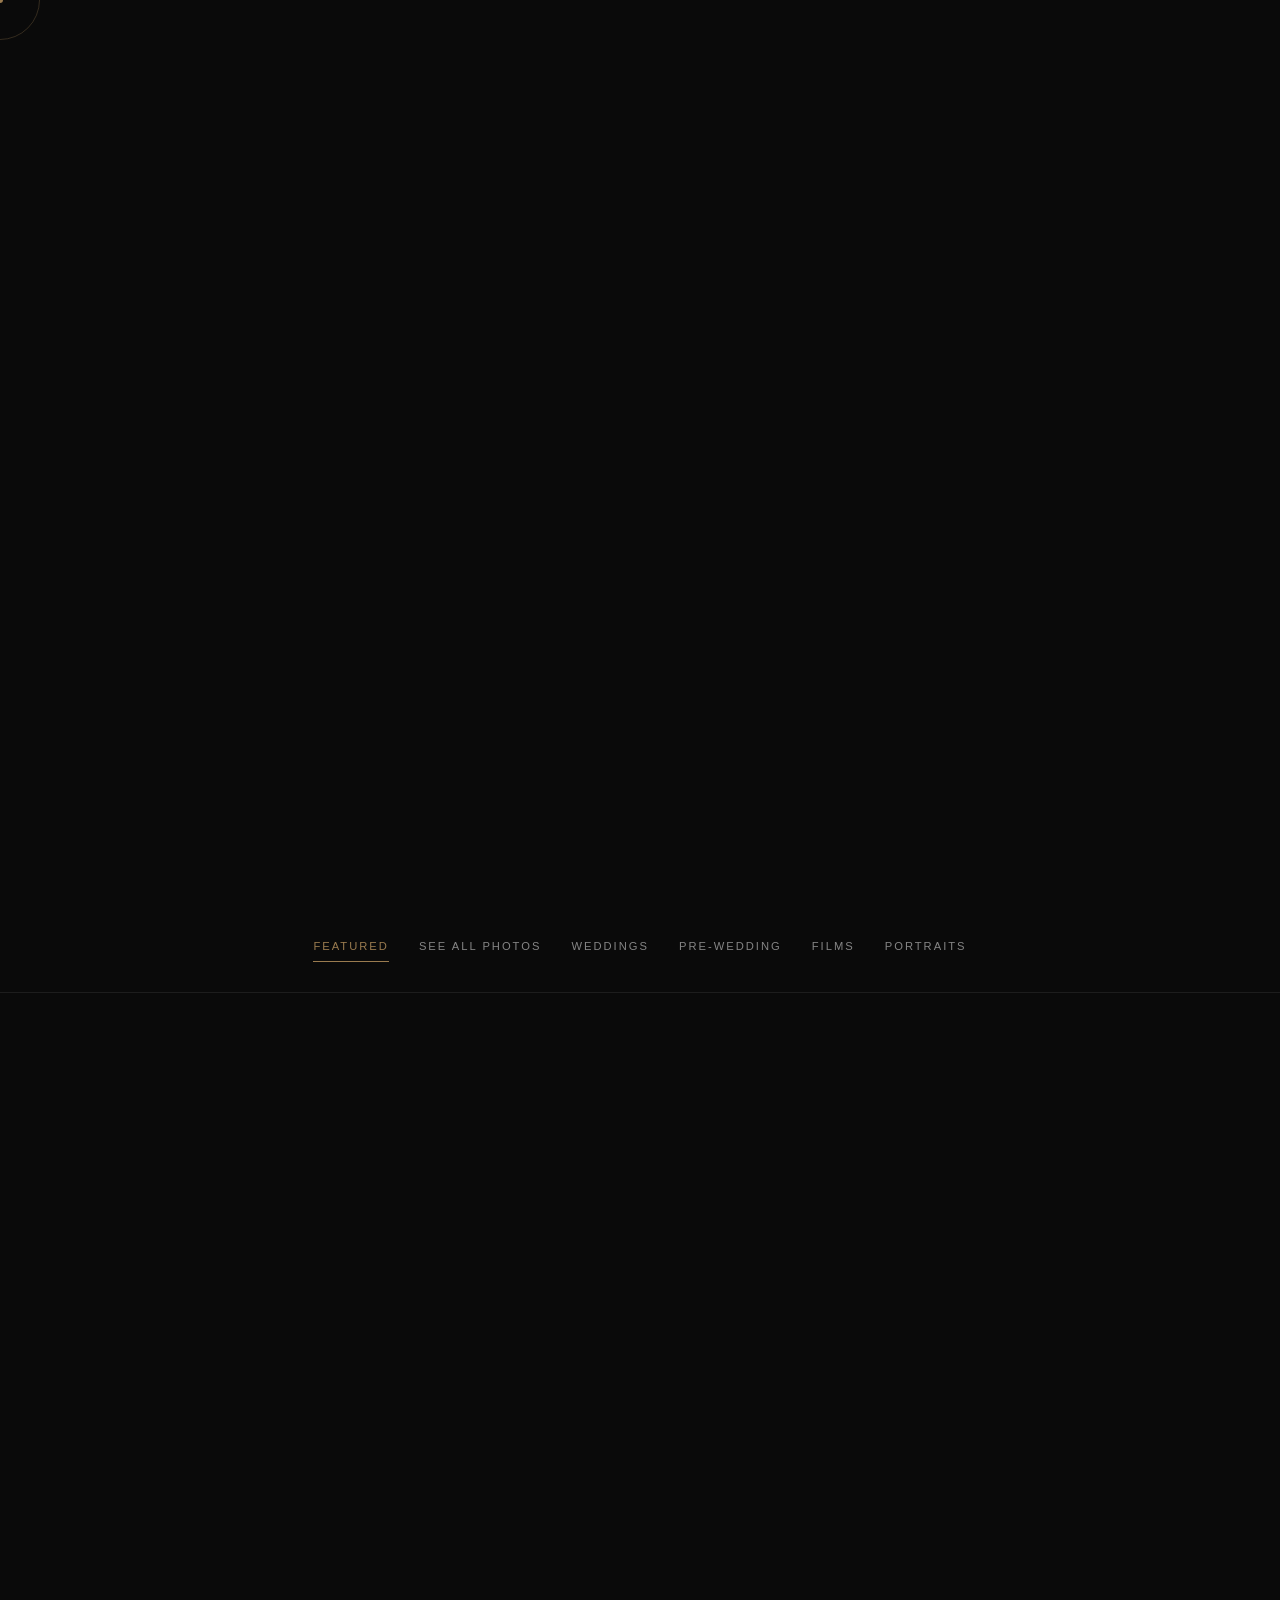
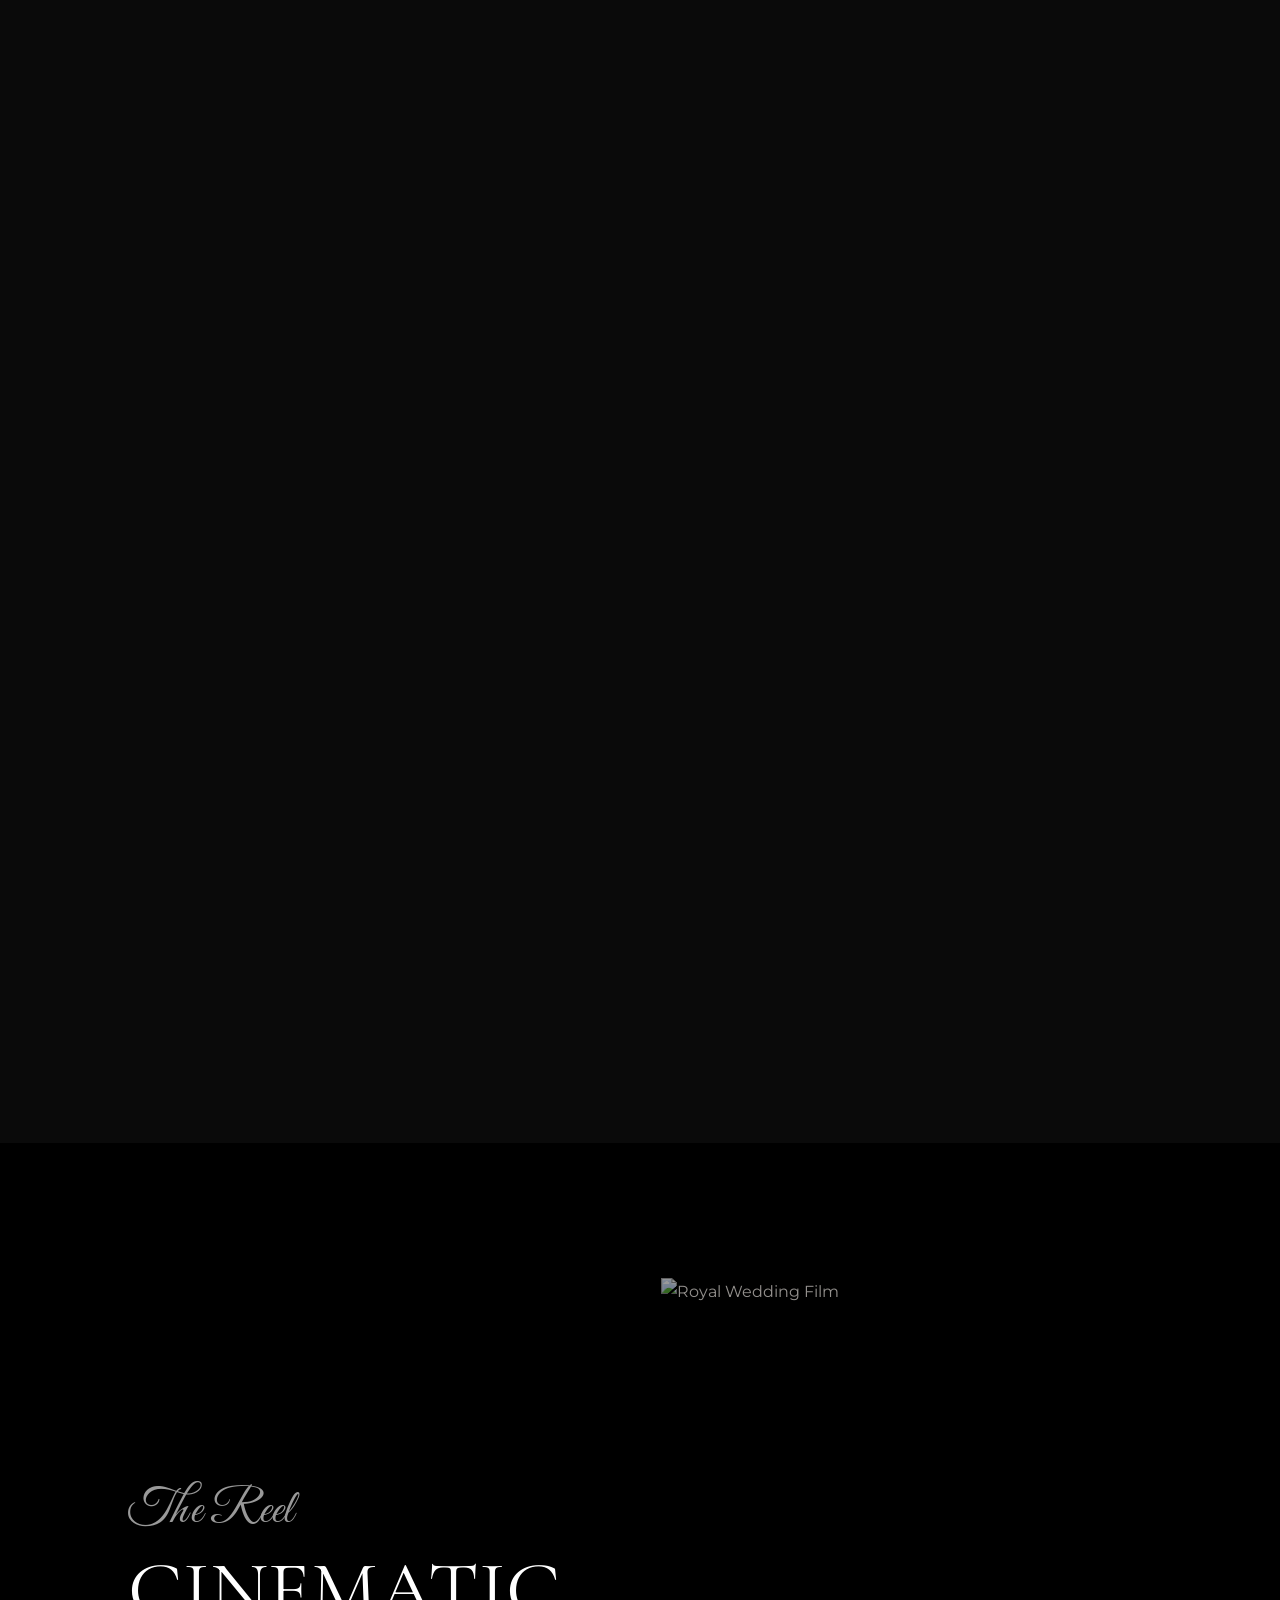
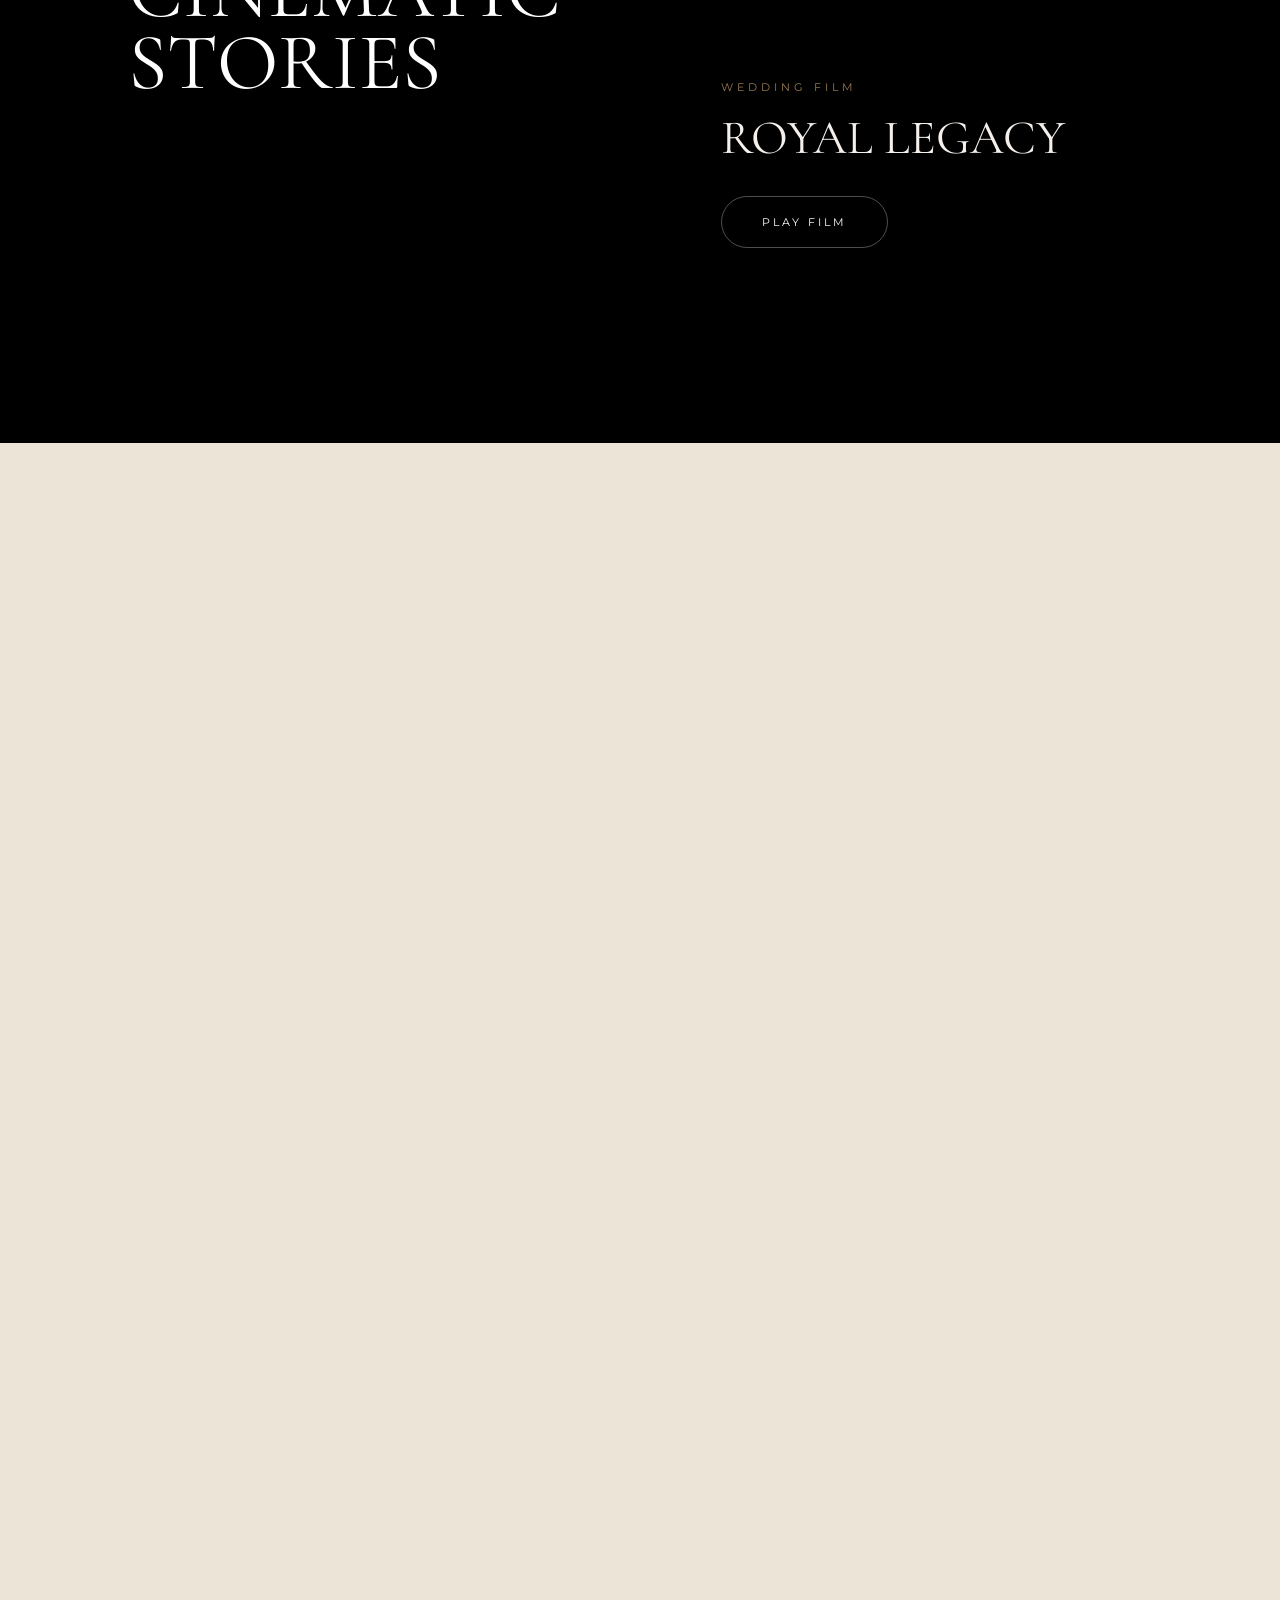
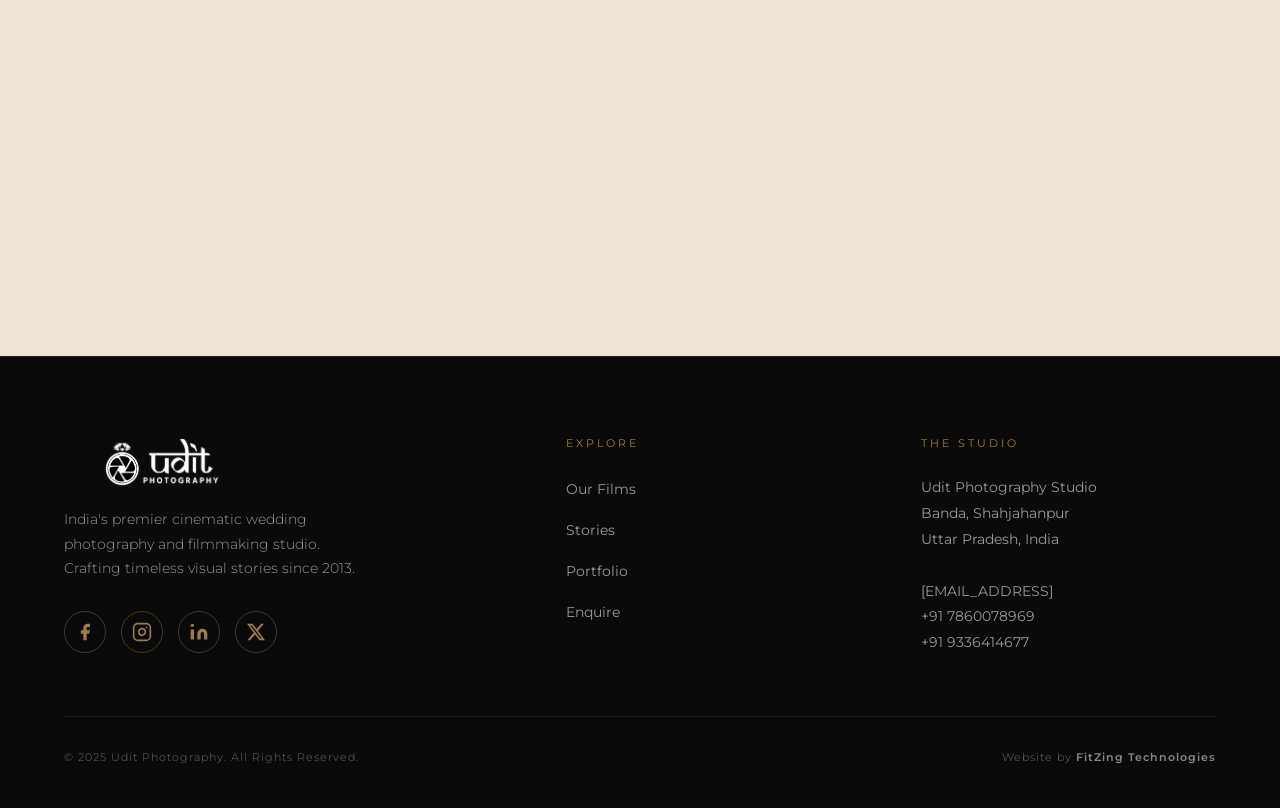
==== commit eb44a17b: "fixed portfolio changes" ====
--- a/portfolio.html
+++ b/portfolio.html
@@ -24,6 +24,14 @@
 </head>
 
 <body class="dark-section">
+
+    <!-- Custom Cinematic Cursor -->
+    <div class="custom-cursor">
+        <div class="cursor-dot"></div>
+        <div class="cursor-circle">
+            <span class="cursor-text">VIEW</span>
+        </div>
+    </div>
 
     <!-- Film Grain Overlay -->
     <div class="grain-overlay"></div>
@@ -64,13 +72,22 @@
         </div>
     </nav>
 
-    <!-- Portfolio Hero -->
-    <section class="portfolio-hero">
-        <img src="https://images.unsplash.com/photo-1519741497674-611481863552?q=80&w=1600&auto=format&fit=crop" alt="Portfolio Hero">
-        <div class="portfolio-hero-content fade-up">
-            <p class="script-accent">The Collection</p>
-            <h1>Visual Anthology</h1>
-            <p class="kicker">A Decade of Crafting Love Stories</p>
+    <!-- Portfolio Hero: Immersive Reveal -->
+    <section class="portfolio-hero editorial-hero">
+        <div class="hero-reveal-wrap">
+            <div class="hero-img-side">
+                <img src="https://images.unsplash.com/photo-1519741497674-611481863552?q=80&w=1600&auto=format&fit=crop" alt="Portfolio Hero">
+            </div>
+            <div class="hero-text-side">
+                <div class="portfolio-hero-content">
+                    <p class="script-accent char-reveal">The Collection</p>
+                    <h1 class="split-reveal">Visual<br>Anthology</h1>
+                    <p class="kicker char-reveal">A Decade of Crafting Love Stories</p>
+                </div>
+            </div>
+        </div>
+        <div class="hero-scroll-indicator">
+            <div class="scroll-line"></div>
         </div>
     </section>
 
@@ -88,49 +105,124 @@
         </div>
     </div>
 
-    <!-- Main Portfolio Grid -->
-    <section class="portfolio-grid-section">
+    <!-- Main Portfolio: Editorial Asymmetric Grid -->
+    <section class="portfolio-grid-section editorial-grid-section">
         <div class="container">
-            <div class="portfolio-grid">
-                <!-- Wedding -->
-                <div class="portfolio-item tall" data-category="wedding" data-title="The Royal Legacy" data-images="https://images.unsplash.com/photo-1606800052052-a08af7148866?q=80&w=800,https://images.unsplash.com/photo-1511285560929-80b456fea0bc?q=80&w=800,https://images.unsplash.com/photo-1543616991-75a2c12516bb?q=80&w=800,https://images.unsplash.com/photo-1519741497674-611481863552?q=80&w=800">
-                    <img src="https://images.unsplash.com/photo-1606800052052-a08af7148866?q=80&w=800&auto=format&fit=crop" alt="Wedding">
-                    <div class="portfolio-overlay">
-                        <span>Udaipur, Rajasthan</span>
-                        <h3>The Royal Legacy</h3>
-                    </div>
-                </div>
-                <!-- Pre-Wedding -->
-                <div class="portfolio-item wide" data-category="pre-wedding" data-title="Mist & Mountains" data-images="https://images.unsplash.com/photo-1511285560929-80b456fea0bc?q=80&w=800,https://images.unsplash.com/photo-1522673607200-164883214cde?q=80&w=800,https://images.unsplash.com/photo-1515934751635-c81c6bc9a2d8?q=80&w=800">
-                    <img src="https://images.unsplash.com/photo-1511285560929-80b456fea0bc?q=80&w=800&auto=format&fit=crop" alt="Pre-Wedding">
-                    <div class="portfolio-overlay">
-                        <span>Ladakh, India</span>
-                        <h3>Mist & Mountains</h3>
-                    </div>
-                </div>
-                <!-- Portrait -->
-                <div class="portfolio-item" data-category="portraits" data-title="Grace in Motion" data-images="https://images.unsplash.com/photo-1520854221256-17451cc331bf?q=80&w=800,https://images.unsplash.com/photo-1523438885200-e635ba2c371e?q=80&w=800">
-                    <img src="https://images.unsplash.com/photo-1520854221256-17451cc331bf?q=80&w=800&auto=format&fit=crop" alt="Portrait">
-                    <div class="portfolio-overlay">
-                        <span>Editorial</span>
-                        <h3>Grace in Motion</h3>
-                    </div>
-                </div>
-                <!-- Film -->
-                <div class="portfolio-item" data-category="films" data-title="Coastal Symphony" data-images="https://images.unsplash.com/photo-1519225495810-758b631f2fbb?q=80&w=800,https://images.unsplash.com/photo-1511795409834-ef04bbd61622?q=80&w=800">
-                    <img src="https://images.unsplash.com/photo-1519225495810-758b631f2fbb?q=80&w=800&auto=format&fit=crop" alt="Film">
-                    <div class="portfolio-overlay">
-                        <span>Cinematic Film</span>
-                        <h3>Coastal Symphony</h3>
-                    </div>
-                </div>
-            </div>
-        </div>
-        <!-- Hidden data for "See All" to ensure it shows the full catalog even with reduced grid items -->
+            <div class="editorial-grid">
+                <!-- Item 1: Large Featured -->
+                <div class="editorial-item item-large fade-up" data-category="wedding" data-title="The Royal Legacy" data-images="https://images.unsplash.com/photo-1606800052052-a08af7148866?q=80&w=800,https://images.unsplash.com/photo-1511285560929-80b456fea0bc?q=80&w=800">
+                    <div class="item-inner">
+                        <img src="https://images.unsplash.com/photo-1606800052052-a08af7148866?q=80&w=800&auto=format&fit=crop" alt="Wedding">
+                        <div class="item-meta">
+                            <span class="meta-data">ISO 100 | f/2.8 | 1/200</span>
+                            <h3>The Royal Legacy</h3>
+                            <span class="location">Udaipur, Rajasthan</span>
+                        </div>
+                    </div>
+                </div>
+
+                <!-- Item 2: Vertical Portrait -->
+                <div class="editorial-item item-portrait fade-up" data-category="portraits" data-title="Grace in Motion" data-images="https://images.unsplash.com/photo-1520854221256-17451cc331bf?q=80&w=800">
+                    <div class="item-inner">
+                        <img src="https://images.unsplash.com/photo-1520854221256-17451cc331bf?q=80&w=800&auto=format&fit=crop" alt="Portrait">
+                        <div class="item-meta">
+                            <span class="meta-data">ISO 400 | f/1.4 | 1/500</span>
+                            <h3>Grace in Motion</h3>
+                        </div>
+                    </div>
+                </div>
+
+                <!-- Item 3: Square Detail -->
+                <div class="editorial-item item-square fade-up" data-category="pre-wedding" data-title="Mist & Mountains" data-images="https://images.unsplash.com/photo-1511285560929-80b456fea0bc?q=80&w=800">
+                    <div class="item-inner">
+                        <img src="https://images.unsplash.com/photo-1511285560929-80b456fea0bc?q=80&w=800&auto=format&fit=crop" alt="Pre-Wedding">
+                        <div class="item-meta">
+                            <span class="meta-data">ISO 200 | f/4.0 | 1/1000</span>
+                            <h3>Mist & Mountains</h3>
+                        </div>
+                    </div>
+                </div>
+
+                <!-- Item 4: Wide Panoramic -->
+                <div class="editorial-item item-wide fade-up" data-category="films" data-title="Coastal Symphony" data-images="https://images.unsplash.com/photo-1519225495810-758b631f2fbb?q=80&w=800">
+                    <div class="item-inner">
+                        <img src="https://images.unsplash.com/photo-1519225495810-758b631f2fbb?q=80&w=800&auto=format&fit=crop" alt="Film">
+                        <div class="item-meta">
+                            <span class="meta-data">LOG-C | 24FPS | anamorphic</span>
+                            <h3>Coastal Symphony</h3>
+                        </div>
+                    </div>
+                </div>
+            </div>
+        </div>
+    </section>
+        <!-- Hidden data for "See All" -->
         <div class="hidden-portfolio-data" style="display: none;" 
              data-images="https://images.unsplash.com/photo-1543616991-75a2c12516bb?q=80&w=800,https://images.unsplash.com/photo-1606800052052-a08af7148866?q=80&w=800,https://images.unsplash.com/photo-1515934751635-c81c6bc9a2d8?q=80&w=800,https://images.unsplash.com/photo-1511285560929-80b456fea0bc?q=80&w=800,https://images.unsplash.com/photo-1511795409834-ef04bbd61622?q=80&w=800,https://images.unsplash.com/photo-1519741497674-611481863552?q=80&w=800,https://images.unsplash.com/photo-1523438885200-e635ba2c371e?q=80&w=800,https://images.unsplash.com/photo-1520854221256-17451cc331bf?q=80&w=800">
         </div>
     </section>
+
+    <!-- Horizontal Films Showcase: Pinned Interaction -->
+    <section class="horizontal-films-section">
+        <div class="horizontal-scroll-container">
+            <div class="section-header-side">
+                <p class="script-accent">The Reel</p>
+                <h2>Cinematic<br>Stories</h2>
+            </div>
+            
+            <div class="horizontal-track">
+                <!-- Film 1 -->
+                <div class="horizontal-film-card film-trigger" data-video-id="dQw4w9WgXcQ">
+                    <div class="card-bg">
+                        <img src="https://images.unsplash.com/photo-1511285560929-80b456fea0bc?q=80&w=800" alt="Royal Wedding Film">
+                    </div>
+                    <div class="card-content">
+                        <span class="kicker">Wedding Film</span>
+                        <h3>Royal Legacy</h3>
+                        <div class="magnetic-btn play-btn">Play Film</div>
+                    </div>
+                </div>
+                
+                <!-- Film 2 -->
+                <div class="horizontal-film-card film-trigger" data-video-id="9bZkp7q19f0">
+                    <div class="card-bg">
+                        <img src="https://images.unsplash.com/photo-1519741497674-611481863552?q=80&w=800" alt="Cinematic Story">
+                    </div>
+                    <div class="card-content">
+                        <span class="kicker">Cinematic Highlight</span>
+                        <h3>Ladakh Diaries</h3>
+                        <div class="magnetic-btn play-btn">Play Film</div>
+                    </div>
+                </div>
+
+                <!-- Film 3 -->
+                <div class="horizontal-film-card film-trigger" data-video-id="jNQXAC9IVRw">
+                    <div class="card-bg">
+                        <img src="https://images.unsplash.com/photo-1522673607200-164883214cde?q=80&w=800" alt="Travel Vlog">
+                    </div>
+                    <div class="card-content">
+                        <span class="kicker">Travel Film</span>
+                        <h3>Golden Sands</h3>
+                        <div class="magnetic-btn play-btn">Play Film</div>
+                    </div>
+                </div>
+                
+                <!-- Empty spacer for scroll end -->
+                <div class="horizontal-spacer"></div>
+            </div>
+        </div>
+    </section>
+
+    <!-- Video Modal -->
+    <div id="video-modal" class="video-modal">
+        <div class="modal-backdrop"></div>
+        <div class="video-container">
+            <button class="close-video">&times;</button>
+            <div class="iframe-wrapper">
+                <div id="youtube-player"></div>
+            </div>
+        </div>
+    </div>
 
     <!-- Collection Modal -->
     <div id="collection-modal" class="collection-modal">
--- a/style.css
+++ b/style.css
@@ -35,6 +35,18 @@
     -webkit-font-smoothing: antialiased;
 }
 
+body::after {
+    content: '';
+    position: fixed;
+    top: 0;
+    left: 0;
+    width: 100%;
+    height: 100%;
+    background: radial-gradient(circle at center, transparent 0%, rgba(0,0,0,0.4) 100%);
+    pointer-events: none;
+    z-index: 9999;
+}
+
 .container {
     max-width: 1300px;
     margin: 0 auto;
@@ -1904,6 +1916,33 @@
     flex-wrap: wrap;
 }
 
+@media (max-width: 768px) {
+    .filter-bar {
+        padding: 15px 0;
+        top: 0; /* Align to top on mobile if needed, or keep sticky */
+    }
+    
+    .filter-container {
+        justify-content: flex-start;
+        flex-wrap: nowrap;
+        overflow-x: auto;
+        padding: 0 20px;
+        gap: 25px;
+        -webkit-overflow-scrolling: touch;
+        scrollbar-width: none; /* Firefox */
+    }
+    
+    .filter-container::-webkit-scrollbar {
+        display: none; /* Chrome, Safari, Opera */
+    }
+
+    .filter-btn {
+        flex: 0 0 auto;
+        white-space: nowrap;
+        font-size: 0.65rem;
+    }
+}
+
 .filter-btn {
     background: transparent;
     border: none;
@@ -2130,21 +2169,411 @@
     transform: scale(1.05);
 }
 
-.btn-watch-all {
-    margin-top: 20px;
-    padding: 12px 30px;
-    background: transparent;
-    border: 1px solid var(--gold);
-    color: var(--gold);
-    font-size: 0.7rem;
+/* === RADICAL EDITORIAL ENHANCEMENTS === */
+
+/* Custom Cinematic Cursor */
+.custom-cursor {
+    position: fixed;
+    top: 0;
+    left: 0;
+    width: 100%;
+    height: 100%;
+    pointer-events: none;
+    z-index: 20000;
+}
+
+@media (max-width: 1024px) {
+    .custom-cursor {
+        display: none;
+    }
+}
+
+.cursor-dot {
+    position: absolute;
+    width: 6px;
+    height: 6px;
+    background: var(--gold);
+    border-radius: 50%;
+    transform: translate(-50%, -50%);
+    transition: width 0.3s, height 0.3s;
+}
+
+.cursor-circle {
+    position: absolute;
+    width: 80px;
+    height: 80px;
+    border: 1px solid var(--gold-dim);
+    border-radius: 50%;
+    transform: translate(-50%, -50%);
+    display: flex;
+    align-items: center;
+    justify-content: center;
+    transition: width 0.3s, height 0.3s, background 0.3s, border-color 0.3s;
+}
+
+.cursor-text {
+    font-size: 0.5rem;
+    letter-spacing: 2px;
+    color: var(--gold);
+    opacity: 0;
+    transition: opacity 0.3s;
+}
+
+.custom-cursor.active .cursor-circle {
+    width: 100px;
+    height: 100px;
+    background: var(--gold);
+    border-color: var(--gold);
+}
+
+.custom-cursor.active .cursor-text {
+    opacity: 1;
+    color: #000;
+}
+
+/* Editorial Hero: Split Reveal */
+.editorial-hero {
+    height: 100vh;
+    padding: 0;
+    display: flex;
+    align-items: center;
+    justify-content: center;
+    overflow: hidden;
+}
+
+.hero-reveal-wrap {
+    display: grid;
+    grid-template-columns: 1.2fr 1fr;
+    width: 100%;
+    height: 100%;
+}
+
+.hero-img-side {
+    position: relative;
+    overflow: hidden;
+}
+
+.hero-img-side img {
+    width: 100%;
+    height: 100%;
+    object-fit: cover;
+    transform: scale(1.1);
+    will-change: transform;
+}
+
+.hero-text-side {
+    background: var(--bg-dark);
+    display: flex;
+    align-items: center;
+    padding-left: 10vw;
+}
+
+.portfolio-hero-content h1 {
+    font-size: clamp(4rem, 12vw, 10rem);
+    line-height: 0.85;
+    letter-spacing: -2px;
+    margin: 20px 0;
+    color: #fff;
+    text-transform: uppercase;
+}
+
+.char-reveal {
+    overflow: hidden;
+    display: block;
+}
+
+/* Editorial Asymmetric Grid */
+.editorial-grid-section {
+    padding: 180px 0;
+    background: var(--bg-dark);
+}
+
+.editorial-grid {
+    display: grid;
+    grid-template-columns: repeat(12, 1fr);
+    gap: 40px;
+}
+
+.editorial-item {
+    position: relative;
+    cursor: pointer;
+}
+
+.item-inner {
+    position: relative;
+    width: 100%;
+    height: 100%;
+    overflow: hidden;
+}
+
+.editorial-item img {
+    width: 100%;
+    height: 100%;
+    object-fit: cover;
+    transition: transform 1.2s cubic-bezier(0.165, 0.84, 0.44, 1);
+}
+
+.editorial-item:hover img {
+    transform: scale(1.08);
+}
+
+.item-meta {
+    position: absolute;
+    bottom: 30px;
+    left: 30px;
+    right: 30px;
+    z-index: 2;
+    color: #fff;
+}
+
+.item-meta h3 {
+    font-size: 1.8rem;
+    margin: 10px 0 5px;
     text-transform: uppercase;
     letter-spacing: 2px;
+}
+
+.meta-data {
+    font-size: 0.6rem;
+    letter-spacing: 3px;
+    text-transform: uppercase;
+    color: var(--gold);
+    display: block;
+    opacity: 0.7;
+}
+
+.location {
+    font-size: 0.7rem;
+    letter-spacing: 2px;
+    opacity: 0.6;
+}
+
+/* Specific Item Layouts */
+.item-large {
+    grid-column: span 8;
+    height: 700px;
+}
+
+.item-portrait {
+    grid-column: span 4;
+    height: 700px;
+    margin-top: 150px;
+}
+
+.item-square {
+    grid-column: span 5;
+    height: 500px;
+    margin-left: -5vw;
+}
+
+.item-wide {
+    grid-column: span 7;
+    height: 500px;
+    margin-top: -100px;
+}
+
+/* Horizontal Films Section */
+.horizontal-films-section {
+    height: 100vh;
+    background: #000;
+    position: relative;
+    z-index: 50;
+    overflow: hidden;
+}
+
+.horizontal-scroll-container {
+    height: 100vh;
+    display: flex;
+    align-items: center;
+    padding: 0 10vw;
+    background: #000;
+}
+
+.section-header-side {
+    flex: 0 0 300px;
+    margin-right: 100px;
+}
+
+.section-header-side h2 {
+    font-size: 5rem;
+    line-height: 0.9;
+    color: #fff;
+    text-transform: uppercase;
+    margin-top: 20px;
+}
+
+.horizontal-track {
+    display: flex;
+    gap: 60px;
+}
+
+.horizontal-film-card {
+    flex: 0 0 600px;
+    height: 70vh;
+    position: relative;
+    overflow: hidden;
     cursor: pointer;
-    transition: all 0.3s ease;
-}
-
-.btn-watch-all:hover {
-    background: var(--gold);
+}
+
+.card-bg {
+    width: 100%;
+    height: 100%;
+    position: relative;
+}
+
+.card-bg img {
+    width: 100%;
+    height: 100%;
+    object-fit: cover;
+    filter: brightness(0.6);
+    transition: transform 1.2s cubic-bezier(0.165, 0.84, 0.44, 1);
+}
+
+.horizontal-film-card:hover .card-bg img {
+    transform: scale(1.1);
+    filter: brightness(0.8);
+}
+
+.card-content {
+    position: absolute;
+    bottom: 60px;
+    left: 60px;
+    z-index: 2;
+    color: #fff;
+}
+
+.card-content h3 {
+    font-size: 3rem;
+    text-transform: uppercase;
+    margin: 10px 0 30px;
+}
+
+.magnetic-btn {
+    display: inline-flex;
+    align-items: center;
+    justify-content: center;
+    padding: 15px 40px;
+    border: 1px solid rgba(255, 255, 255, 0.3);
+    border-radius: 40px;
+    font-size: 0.7rem;
+    letter-spacing: 3px;
+    text-transform: uppercase;
+    transition: all 0.4s ease;
+}
+
+.magnetic-btn:hover {
+    background: #fff;
     color: #000;
-}
+    border-color: #fff;
+}
+
+.horizontal-spacer {
+    width: 20vw;
+    flex-shrink: 0;
+}
+
+@media (max-width: 1024px) {
+    .hero-reveal-wrap {
+        grid-template-columns: 1fr;
+    }
+    .hero-text-side {
+        padding: 60px 5vw;
+        position: absolute;
+        bottom: 0;
+        left: 0;
+        background: transparent;
+    }
+    .portfolio-hero-content h1 {
+        font-size: 5rem;
+    }
+    .editorial-grid {
+        display: flex;
+        flex-direction: column;
+        gap: 60px;
+    }
+    .editorial-item {
+        width: 100% !important;
+        height: 500px !important;
+        margin: 0 !important;
+    }
+    .horizontal-film-card {
+        flex: 0 0 80vw;
+    }
+}
+
+/* Video Modal Restoration & Fixes */
+.video-modal {
+    position: fixed;
+    top: 0;
+    left: 0;
+    width: 100%;
+    height: 100%;
+    z-index: 99999; /* Extremely high to cover pinned sections */
+    display: none;
+    align-items: center;
+    justify-content: center;
+    opacity: 0;
+    transition: opacity 0.5s ease;
+}
+
+.video-modal.active {
+    display: flex;
+    opacity: 1;
+}
+
+.modal-backdrop {
+    position: absolute;
+    top: 0;
+    left: 0;
+    width: 100%;
+    height: 100%;
+    background: rgba(0, 0, 0, 0.98);
+    backdrop-filter: blur(20px);
+}
+
+.video-container {
+    position: relative;
+    width: 90%;
+    max-width: 1100px;
+    aspect-ratio: 16/9;
+    z-index: 2;
+    transform: scale(0.9);
+    transition: transform 0.5s cubic-bezier(0.165, 0.84, 0.44, 1);
+}
+
+.video-modal.active .video-container {
+    transform: scale(1);
+}
+
+.close-video {
+    position: absolute;
+    top: -60px;
+    right: 0;
+    background: transparent;
+    border: none;
+    color: var(--gold);
+    font-size: 3rem;
+    cursor: pointer;
+    z-index: 10;
+}
+
+.iframe-wrapper {
+    width: 100%;
+    height: 100%;
+    background: #000;
+    border-radius: 8px;
+    overflow: hidden;
+    box-shadow: 0 50px 100px rgba(0,0,0,0.8);
+}
+
+#youtube-player {
+    width: 100%;
+    height: 100%;
+}
+
+#youtube-player iframe {
+    width: 100%;
+    height: 100%;
+}
+
 
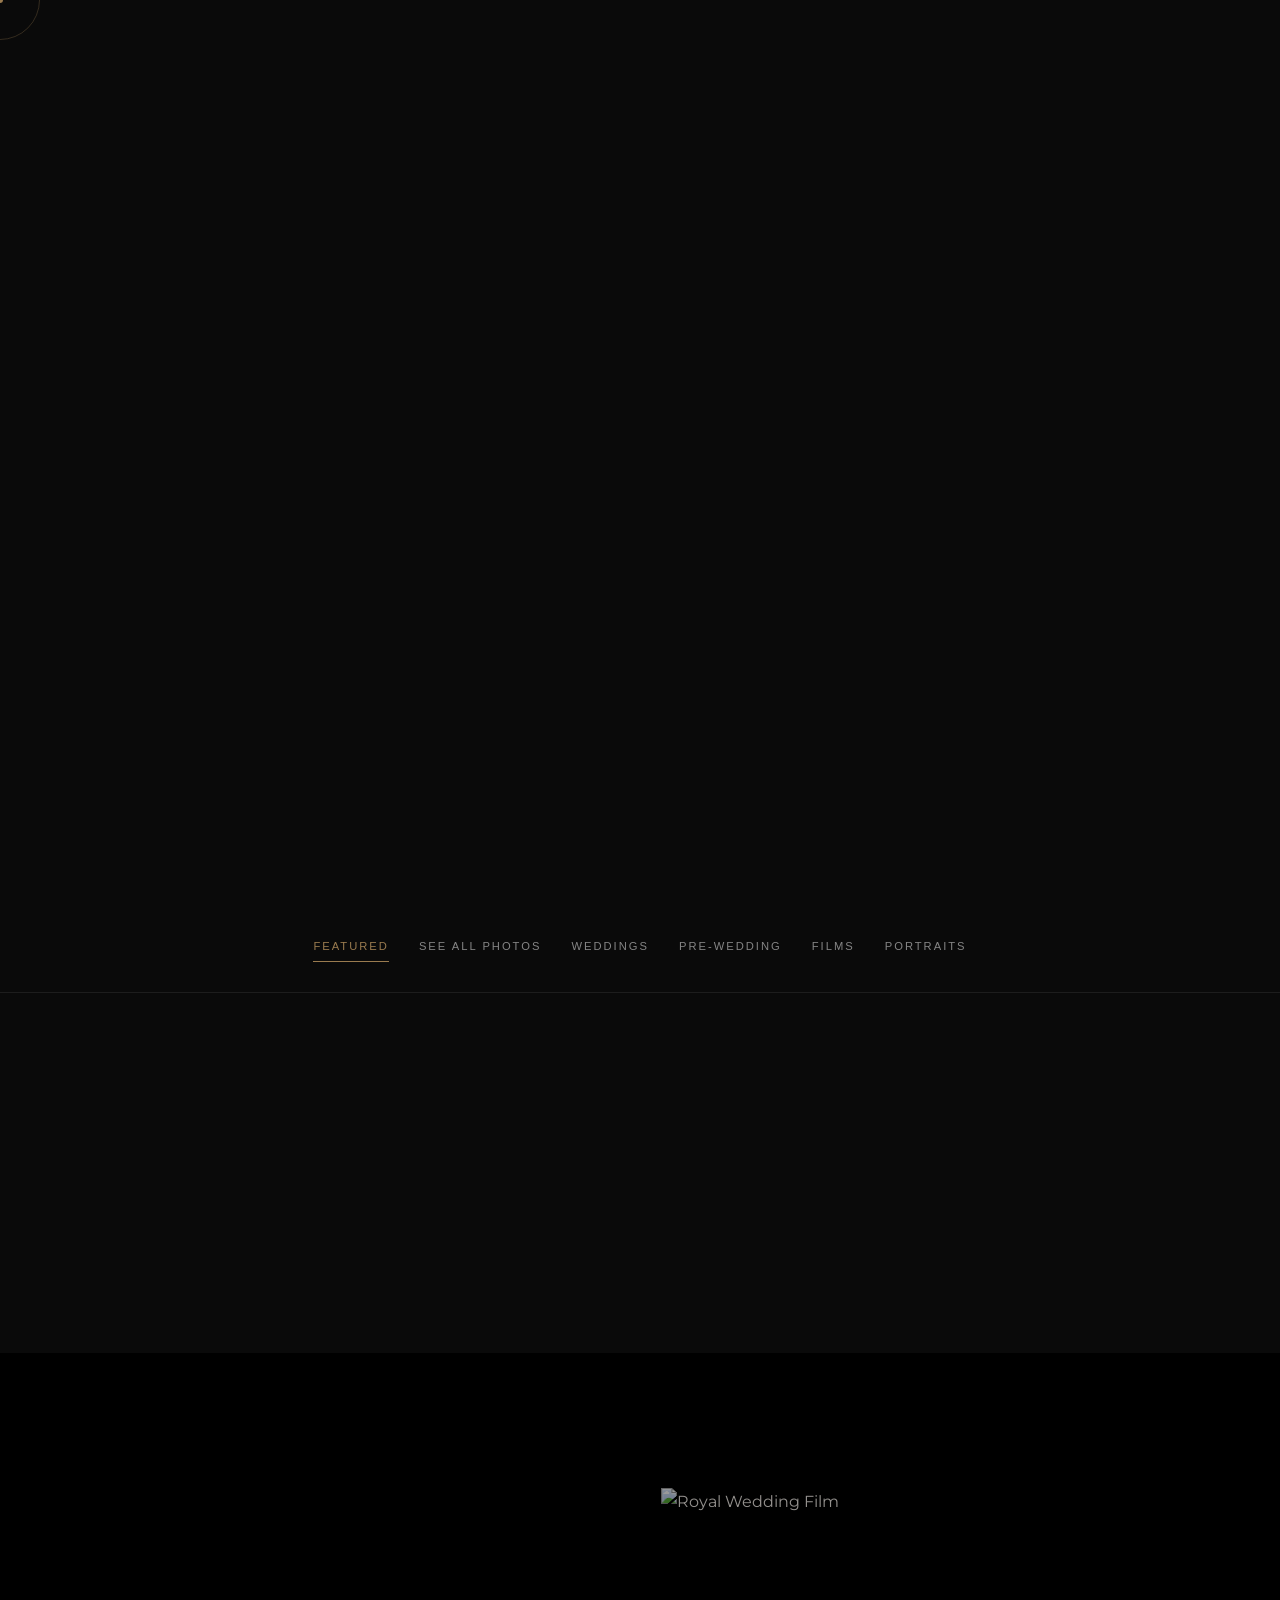
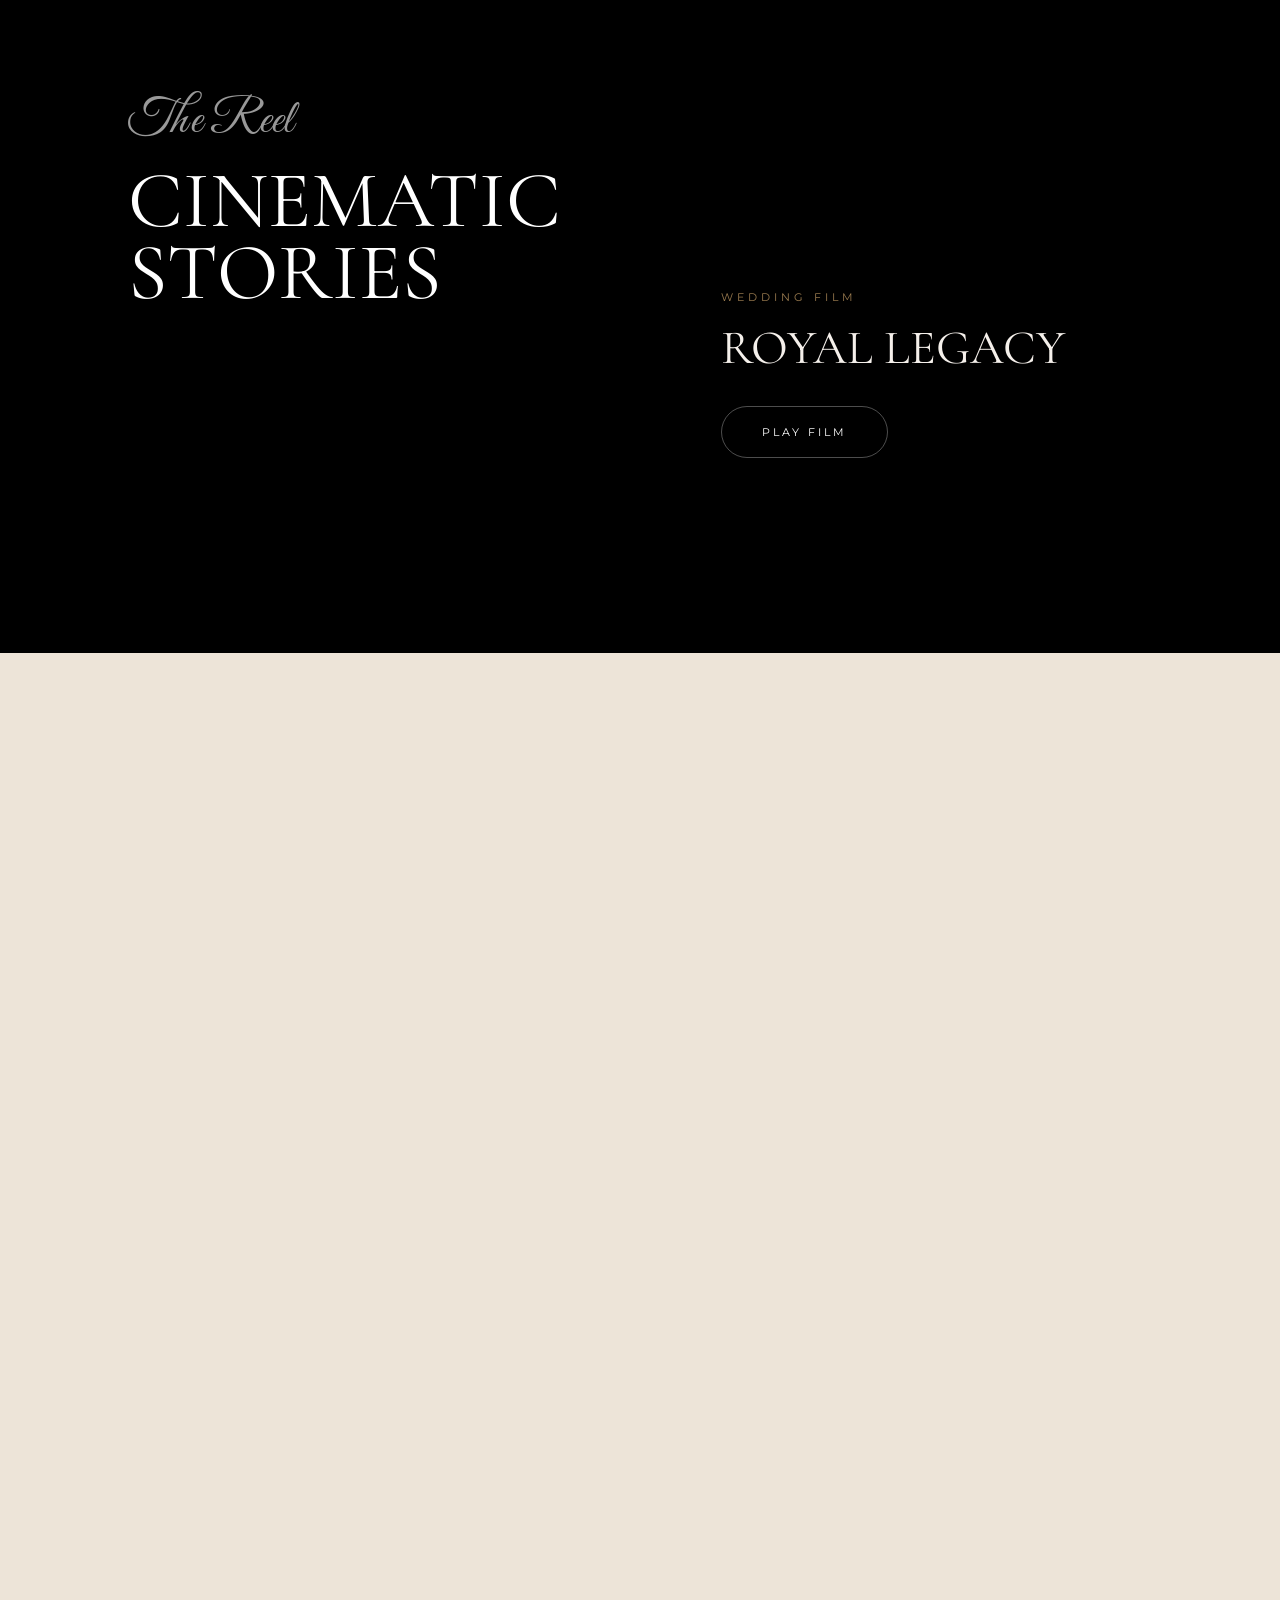
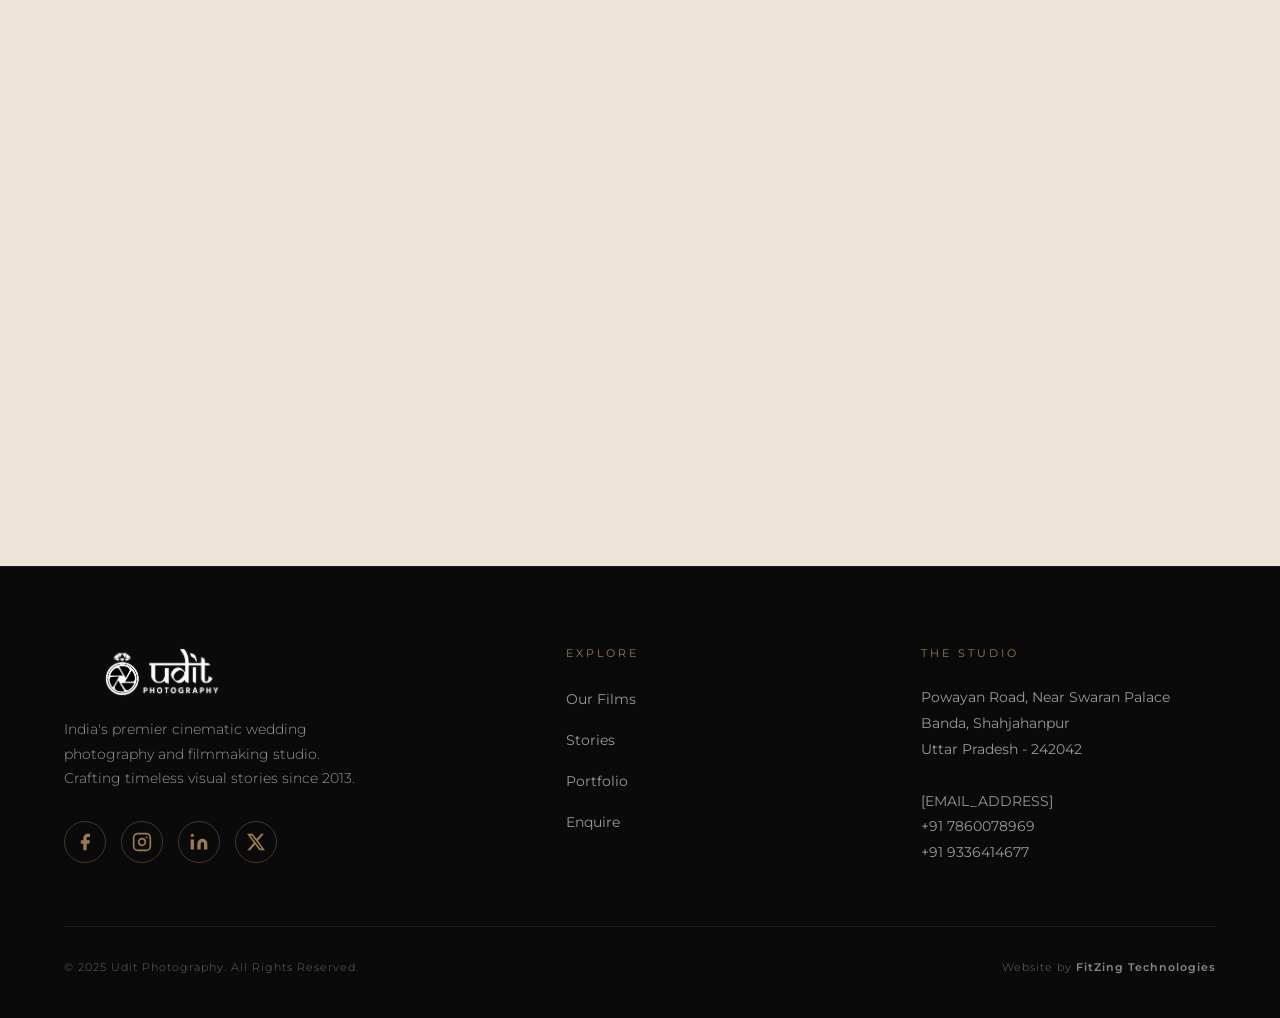
==== commit d8238150: "added images" ====
--- a/portfolio.html
+++ b/portfolio.html
@@ -76,7 +76,7 @@
     <section class="portfolio-hero editorial-hero">
         <div class="hero-reveal-wrap">
             <div class="hero-img-side">
-                <img src="https://images.unsplash.com/photo-1519741497674-611481863552?q=80&w=1600&auto=format&fit=crop" alt="Portfolio Hero">
+                <img src="https://res.cloudinary.com/dctaobwaj/image/upload/f_auto,q_auto/v1778569973/011_compressed_gfl6ur.webp" alt="Portfolio Hero" fetchpriority="high">
             </div>
             <div class="hero-text-side">
                 <div class="portfolio-hero-content">
@@ -109,50 +109,7 @@
     <section class="portfolio-grid-section editorial-grid-section">
         <div class="container">
             <div class="editorial-grid">
-                <!-- Item 1: Large Featured -->
-                <div class="editorial-item item-large fade-up" data-category="wedding" data-title="The Royal Legacy" data-images="https://images.unsplash.com/photo-1606800052052-a08af7148866?q=80&w=800,https://images.unsplash.com/photo-1511285560929-80b456fea0bc?q=80&w=800">
-                    <div class="item-inner">
-                        <img src="https://images.unsplash.com/photo-1606800052052-a08af7148866?q=80&w=800&auto=format&fit=crop" alt="Wedding">
-                        <div class="item-meta">
-                            <span class="meta-data">ISO 100 | f/2.8 | 1/200</span>
-                            <h3>The Royal Legacy</h3>
-                            <span class="location">Udaipur, Rajasthan</span>
-                        </div>
-                    </div>
-                </div>
-
-                <!-- Item 2: Vertical Portrait -->
-                <div class="editorial-item item-portrait fade-up" data-category="portraits" data-title="Grace in Motion" data-images="https://images.unsplash.com/photo-1520854221256-17451cc331bf?q=80&w=800">
-                    <div class="item-inner">
-                        <img src="https://images.unsplash.com/photo-1520854221256-17451cc331bf?q=80&w=800&auto=format&fit=crop" alt="Portrait">
-                        <div class="item-meta">
-                            <span class="meta-data">ISO 400 | f/1.4 | 1/500</span>
-                            <h3>Grace in Motion</h3>
-                        </div>
-                    </div>
-                </div>
-
-                <!-- Item 3: Square Detail -->
-                <div class="editorial-item item-square fade-up" data-category="pre-wedding" data-title="Mist & Mountains" data-images="https://images.unsplash.com/photo-1511285560929-80b456fea0bc?q=80&w=800">
-                    <div class="item-inner">
-                        <img src="https://images.unsplash.com/photo-1511285560929-80b456fea0bc?q=80&w=800&auto=format&fit=crop" alt="Pre-Wedding">
-                        <div class="item-meta">
-                            <span class="meta-data">ISO 200 | f/4.0 | 1/1000</span>
-                            <h3>Mist & Mountains</h3>
-                        </div>
-                    </div>
-                </div>
-
-                <!-- Item 4: Wide Panoramic -->
-                <div class="editorial-item item-wide fade-up" data-category="films" data-title="Coastal Symphony" data-images="https://images.unsplash.com/photo-1519225495810-758b631f2fbb?q=80&w=800">
-                    <div class="item-inner">
-                        <img src="https://images.unsplash.com/photo-1519225495810-758b631f2fbb?q=80&w=800&auto=format&fit=crop" alt="Film">
-                        <div class="item-meta">
-                            <span class="meta-data">LOG-C | 24FPS | anamorphic</span>
-                            <h3>Coastal Symphony</h3>
-                        </div>
-                    </div>
-                </div>
+                <!-- Populated dynamically by JS (renderEditorialGrid) -->
             </div>
         </div>
     </section>
@@ -174,7 +131,7 @@
                 <!-- Film 1 -->
                 <div class="horizontal-film-card film-trigger" data-video-id="dQw4w9WgXcQ">
                     <div class="card-bg">
-                        <img src="https://images.unsplash.com/photo-1511285560929-80b456fea0bc?q=80&w=800" alt="Royal Wedding Film">
+                        <img src="https://res.cloudinary.com/dctaobwaj/image/upload/f_auto,q_auto/v1778569972/010_compressed_wnttav.webp" alt="Royal Wedding Film" loading="lazy">
                     </div>
                     <div class="card-content">
                         <span class="kicker">Wedding Film</span>
@@ -186,7 +143,7 @@
                 <!-- Film 2 -->
                 <div class="horizontal-film-card film-trigger" data-video-id="9bZkp7q19f0">
                     <div class="card-bg">
-                        <img src="https://images.unsplash.com/photo-1519741497674-611481863552?q=80&w=800" alt="Cinematic Story">
+                        <img src="https://res.cloudinary.com/dctaobwaj/image/upload/f_auto,q_auto/v1778569975/013_compressed_yjwy95.webp" alt="Cinematic Story" loading="lazy">
                     </div>
                     <div class="card-content">
                         <span class="kicker">Cinematic Highlight</span>
@@ -198,7 +155,7 @@
                 <!-- Film 3 -->
                 <div class="horizontal-film-card film-trigger" data-video-id="jNQXAC9IVRw">
                     <div class="card-bg">
-                        <img src="https://images.unsplash.com/photo-1522673607200-164883214cde?q=80&w=800" alt="Travel Vlog">
+                        <img src="https://res.cloudinary.com/dctaobwaj/image/upload/f_auto,q_auto/v1778569971/008_compressed_cnipqa.webp" alt="Travel Vlog" loading="lazy">
                     </div>
                     <div class="card-content">
                         <span class="kicker">Travel Film</span>
@@ -261,16 +218,16 @@
             
             <div class="story-masonry">
                 <div class="story-img-1 fade-up">
-                    <img src="https://images.unsplash.com/photo-1583939003579-730e3918a45a?q=80&w=1200&auto=format&fit=crop" alt="Jaisalmer 1">
+                    <img src="https://res.cloudinary.com/dctaobwaj/image/upload/v1778569972/009_compressed_ahruje.webp" alt="Story 1">
                 </div>
                 <div class="story-img-2 fade-up">
-                    <img src="https://images.unsplash.com/photo-1511285560929-80b456fea0bc?q=80&w=800&auto=format&fit=crop" alt="Jaisalmer 2">
+                    <img src="https://res.cloudinary.com/dctaobwaj/image/upload/v1778569971/008_compressed_cnipqa.webp" alt="Story 2">
                 </div>
                 <div class="story-img-3 fade-up">
-                    <img src="https://images.unsplash.com/photo-1519741497674-611481863552?q=80&w=800&auto=format&fit=crop" alt="Jaisalmer 3">
+                    <img src="https://res.cloudinary.com/dctaobwaj/image/upload/v1778569971/007_compressed_eh9had.webp" alt="Story 3">
                 </div>
                 <div class="story-img-4 fade-up">
-                    <img src="https://images.unsplash.com/photo-1522673607200-164883214cde?q=80&w=1200&auto=format&fit=crop" alt="Jaisalmer 4">
+                    <img src="https://res.cloudinary.com/dctaobwaj/image/upload/v1778569971/006_compressed_vqb5xl.webp" alt="Story 4">
                 </div>
             </div>
         </div>
@@ -304,9 +261,9 @@
                 <div class="footer-col">
                     <h4>The Studio</h4>
                     <address>
-                        Udit Photography Studio<br>
+                        Powayan Road, Near Swaran Palace<br>
                         Banda, Shahjahanpur<br>
-                        Uttar Pradesh, India<br><br>
+                        Uttar Pradesh - 242042<br><br>
                         [EMAIL_ADDRESS]<br>
                         +91 7860078969 <br>
                         +91 9336414677
--- a/style.css
+++ b/style.css
@@ -1,2579 +1,2767 @@
-:root {
-    --bg-dark: #0a0a0a;
-    --bg-card: #111111;
-    --brand-bg: #9a7b4f;
-    --brand-light: #ede4d8;
-    --cream: #ede4d8;
-    --white: #ffffff;
-    --gold: #9a7b4f;
-    --gold-dim: rgba(154, 123, 79, 0.3);
-    --charcoal: #222222;
-    --border: rgba(255, 255, 255, 0.08);
-    --border-light: rgba(154, 123, 79, 0.15);
-    --font-heading: 'Cormorant Garamond', serif;
-    --font-body: 'Montserrat', sans-serif;
-    --font-script: 'Great Vibes', cursive;
-    --transition: all 0.4s cubic-bezier(0.25, 0.46, 0.45, 0.94);
-}
-
-* {
-    margin: 0;
-    padding: 0;
-    box-sizing: border-box;
-}
-
-html {
-    scroll-behavior: auto;
-}
-
-body {
-    font-family: var(--font-body);
-    background: var(--bg-dark);
-    color: #f5f0eb;
-    overflow-x: hidden;
-    line-height: 1.8;
-    -webkit-font-smoothing: antialiased;
-}
-
-body::after {
-    content: '';
-    position: fixed;
-    top: 0;
-    left: 0;
-    width: 100%;
-    height: 100%;
-    background: radial-gradient(circle at center, transparent 0%, rgba(0,0,0,0.4) 100%);
-    pointer-events: none;
-    z-index: 9999;
-}
-
-.container {
-    max-width: 1300px;
-    margin: 0 auto;
-    padding: 0 5vw;
-}
-
-.text-center {
-    text-align: center;
-}
-
-h1,
-h2,
-h3,
-h4 {
-    font-family: var(--font-heading);
-    font-weight: 400;
-    line-height: 1.15;
-}
-
-p {
-    font-size: 0.95rem;
-    font-weight: 300;
-    line-height: 1.9;
-}
-
-.script-accent {
-    font-family: var(--font-script);
-    font-size: clamp(2.2rem, 4vw, 3rem);
-    color: var(--gold);
-    line-height: 1;
-}
-
-.kicker {
-    font-size: 0.7rem;
-    text-transform: uppercase;
-    letter-spacing: 4px;
-    color: var(--gold);
-    margin-bottom: 15px;
-}
-
-.fade-up {
-    opacity: 0;
-    transform: translateY(30px);
-}
-
-/* === DARK SECTION BASE === */
-.dark-section {
-    background: var(--bg-dark);
-    color: #f5f0eb;
-}
-
-.dark-section h1,
-.dark-section h2,
-.dark-section h3,
-.dark-section h4 {
-    color: #f5f0eb;
-}
-
-.dark-section p {
-    color: #999;
-}
-
-/* === LIGHT SECTION BASE === */
-.light-section {
-    background: var(--brand-light);
-    color: var(--charcoal);
-}
-
-.light-section h1,
-.light-section h2,
-.light-section h3,
-.light-section h4 {
-    color: var(--charcoal);
-}
-
-.light-section p {
-    color: #555;
-}
-
-/* Smooth blend gradient between sections */
-.blend-to-light {
-    position: relative;
-}
-
-.blend-to-light::after {
-    content: '';
-    position: absolute;
-    bottom: 0;
-    left: 0;
-    width: 100%;
-    height: 120px;
-    background: linear-gradient(to bottom, transparent, var(--cream));
-    pointer-events: none;
-    z-index: 2;
-}
-
-.blend-to-dark {
-    position: relative;
-}
-
-.blend-to-dark::after {
-    content: '';
-    position: absolute;
-    bottom: 0;
-    left: 0;
-    width: 100%;
-    height: 120px;
-    background: linear-gradient(to bottom, transparent, var(--bg-dark));
-    pointer-events: none;
-    z-index: 2;
-}
-
-/* Buttons */
-.btn {
-    display: inline-block;
-    padding: 16px 45px;
-    font-size: 0.7rem;
-    letter-spacing: 3px;
-    text-transform: uppercase;
-    text-decoration: none;
-    transition: var(--transition);
-    border: 1px solid transparent;
-    cursor: pointer;
-    font-family: var(--font-body);
-}
-
-.btn-outline {
-    border-color: var(--gold);
-    color: var(--gold);
-    background: transparent;
-}
-
-.btn-outline:hover {
-    background: var(--gold);
-    color: var(--bg-dark);
-}
-
-.btn-outline-white {
-    border-color: rgba(255, 255, 255, 0.5);
-    color: var(--white);
-    background: transparent;
-}
-
-.btn-outline-white:hover {
-    background: var(--white);
-    color: var(--bg-dark);
-}
-
-.btn-outline-dark {
-    border-color: var(--charcoal);
-    color: var(--charcoal);
-    background: transparent;
-}
-
-.btn-outline-dark:hover {
-    background: var(--charcoal);
-    color: var(--white);
-}
-
-.btn-solid {
-    background: var(--gold);
-    color: var(--bg-dark);
-    font-weight: 500;
-}
-
-.btn-solid:hover {
-    background: #b8955e;
-}
-
-.btn-nav {
-    padding: 10px 28px;
-    font-size: 0.65rem;
-}
-
-/* Loader */
-#loader {
-    position: fixed;
-    top: 0;
-    left: 0;
-    width: 100%;
-    height: 100%;
-    z-index: 10000;
-    display: flex;
-    align-items: center;
-    justify-content: center;
-    background: #0a0a0a;
-    overflow: hidden;
-}
-
-.loader-content {
-    position: relative;
-    z-index: 2;
-    text-align: center;
-    color: var(--white);
-    opacity: 0;
-}
-
-.loader-logo {
-    height: 80px;
-    width: auto;
-    margin-bottom: 30px;
-    filter: brightness(1.2);
-    opacity: 0;
-    transform: translateY(30px) scale(0.9);
-}
-
-.loader-title {
-    font-size: clamp(1.8rem, 3.5vw, 3.5rem);
-    letter-spacing: 8px;
-    text-transform: uppercase;
-    margin-bottom: 10px;
-    font-weight: 300;
-    color: #fff;
-    opacity: 0;
-    transform: translateY(30px);
-}
-
-.loader-subtitle {
-    color: var(--gold);
-    font-size: clamp(1.5rem, 3vw, 2.5rem);
-    opacity: 0;
-    transform: translateY(30px);
-}
-
-.loader-line {
-    width: 60px;
-    height: 1px;
-    background: var(--gold);
-    margin: 20px auto 0;
-    transform: scaleX(0);
-}
-
-/* Nav */
-nav {
-    position: fixed;
-    top: 0;
-    left: 0;
-    width: 100%;
-    z-index: 1000;
-    padding: 25px 0;
-    transition: all 0.5s ease;
-}
-
-nav.scrolled {
-    background: rgba(10, 10, 10, 0.95);
-    backdrop-filter: blur(20px);
-    padding: 15px 0;
-    border-bottom: 1px solid var(--border);
-}
-
-.nav-container {
-    max-width: 1400px;
-    margin: 0 auto;
-    padding: 0 5vw;
-    display: grid;
-    grid-template-columns: 1fr auto 1fr;
-    align-items: center;
-}
-
-.nav-left {
-    display: flex;
-    justify-content: flex-start;
-    gap: 40px;
-}
-
-.nav-right {
-    display: flex;
-    justify-content: flex-end;
-    gap: 40px;
-}
-
-.logo {
-    display: flex;
-    justify-content: center;
-    padding: 0 40px;
-}
-
-.logo img {
-    height: 45px;
-    width: auto;
-    filter: brightness(1.2);
-    display: block;
-    transition: var(--transition);
-}
-
-.nav-right-mobile {
-    display: none;
-}
-
-.btn-mobile-contact {
-    display: flex;
-    align-items: center;
-    justify-content: center;
-    color: var(--gold);
-    text-decoration: none;
-    transition: var(--transition);
-}
-
-.btn-mobile-contact svg {
-    width: 22px;
-    height: 22px;
-}
-
-.nav-links {
-    list-style: none;
-    align-items: center;
-}
-
-.nav-links a {
-    font-size: 0.7rem;
-    text-transform: uppercase;
-    letter-spacing: 2px;
-    color: rgba(255, 255, 255, 0.7);
-    text-decoration: none;
-    transition: color 0.3s;
-    font-weight: 600;
-}
-
-.nav-links a:hover,
-.nav-links a.active {
-    color: var(--gold);
-}
-
-.btn-nav {
-    border: 1px solid var(--border);
-    padding: 10px 25px;
-    transition: all 0.3s ease;
-}
-
-.btn-nav:hover {
-    background: var(--gold);
-    color: #000 !important;
-    border-color: var(--gold);
-}
-
-.hamburger {
-    display: none;
-    cursor: pointer;
-    z-index: 2000;
-    position: relative;
-    align-items: center;
-    transition: var(--transition);
-}
-
-.hamburger svg {
-    width: 24px;
-    height: 24px;
-    transition: var(--transition);
-}
-
-.hamburger.active svg {
-    transform: rotate(90deg);
-    color: var(--white);
-}
-
-.hamburger span {
-    display: none;
-}
-
-/* Hide the bars, use text instead */
-
-/* Hamburger to X Animation */
-.hamburger.active span:nth-child(1) {
-    transform: translateY(7.5px) rotate(45deg);
-}
-
-.hamburger.active span:nth-child(2) {
-    opacity: 0;
-    transform: translateX(-10px);
-}
-
-.hamburger.active span:nth-child(3) {
-    transform: translateY(-7.5px) rotate(-45deg);
-}
-
-.mobile-menu-overlay {
-    position: fixed;
-    bottom: 0;
-    left: 0;
-    width: 100%;
-    height: 100vh;
-    background: rgba(10, 10, 10, 0.98);
-    backdrop-filter: blur(15px);
-    z-index: 1500;
-    display: flex;
-    align-items: center;
-    justify-content: center;
-    transform: translateY(100%);
-    opacity: 0;
-    transition: transform 0.6s cubic-bezier(0.85, 0, 0.15, 1), opacity 0.4s ease;
-    pointer-events: none;
-}
-
-.mobile-menu-overlay.active {
-    transform: translateY(0);
-    opacity: 1;
-    pointer-events: auto;
-}
-
-.mobile-links {
-    list-style: none;
-    text-align: center;
-}
-
-.mobile-links li {
-    margin: 25px 0;
-    opacity: 0;
-    transform: translateY(30px);
-    transition: all 0.4s ease;
-}
-
-.mobile-menu-overlay.active .mobile-links li {
-    opacity: 1;
-    transform: translateY(0);
-}
-
-.mobile-links a {
-    font-family: var(--font-heading);
-    font-size: 2.5rem;
-    color: var(--white);
-    text-decoration: none;
-    letter-spacing: 4px;
-}
-
-/* Contact Modal Mobile */
-.contact-modal {
-    position: fixed;
-    top: 0;
-    left: 0;
-    width: 100%;
-    height: 100vh;
-    background: rgba(10, 10, 10, 0.98);
-    backdrop-filter: blur(20px);
-    z-index: 2500;
-    display: flex;
-    align-items: center;
-    justify-content: center;
-    transform: translateY(100%);
-    transition: transform 0.6s cubic-bezier(0.85, 0, 0.15, 1);
-    padding: 30px;
-}
-
-.contact-modal.active {
-    transform: translateY(0);
-}
-
-.contact-modal-close {
-    position: absolute;
-    top: 30px;
-    right: 30px;
-    font-size: 2.5rem;
-    color: var(--gold);
-    cursor: pointer;
-}
-
-.contact-modal-content {
-    width: 100%;
-    max-width: 400px;
-}
-
-.contact-modal-content h2 {
-    color: #fff;
-    margin-bottom: 30px;
-}
-
-@media(max-width: 1024px) {
-    nav {
-        top: auto;
-        bottom: 0;
-        padding: 0;
-        background: #0a0a0a !important;
-        border-top: 1px solid var(--border);
-        height: 65px;
-    }
-
-    .nav-container {
-        display: flex;
-        justify-content: space-between;
-        padding: 0 25px;
-        align-items: center;
-        height: 100%;
-    }
-
-    .nav-left, .nav-right {
-        display: none;
-    }
-
-    .hamburger {
-        display: flex;
-        width: 60px;
-        justify-content: flex-start;
-    }
-
-    .logo {
-        flex: 1;
-        display: flex;
-        justify-content: center;
-        padding: 0;
-    }
-
-    .logo img {
-        height: 28px;
-    }
-
-    .nav-right-mobile {
-        display: flex;
-        width: 60px;
-        justify-content: flex-end;
-    }
-}
-
-/* Hero (DARK) */
-.hero-classic {
-    height: 100vh;
-    position: relative;
-    display: flex;
-    align-items: center;
-    justify-content: center;
-    text-align: center;
-    background: var(--bg-dark);
-}
-
-.hero-bg {
-    position: absolute;
-    top: 0;
-    left: 0;
-    width: 100%;
-    height: 100%;
-    overflow: hidden;
-}
-
-.vimeo-background {
-    position: absolute;
-    top: 50%;
-    left: 50%;
-    width: 100vw;
-    height: 100vh;
-    transform: translate(-50%, -50%);
-    pointer-events: none;
-}
-
-.vimeo-background iframe {
-    width: 177.77vh;
-    /* 16:9 Aspect Ratio */
-    height: 100vh;
-    position: absolute;
-    top: 50%;
-    left: 50%;
-    transform: translate(-50%, -50%) rotate(-90deg) scale(1.8);
-    transform-origin: center;
-}
-
-.hero-overlay {
-    position: absolute;
-    top: 0;
-    left: 0;
-    width: 100%;
-    height: 100%;
-    background: linear-gradient(to bottom, rgba(0, 0, 0, 0.4) 0%, rgba(0, 0, 0, 0.2) 50%, rgba(10, 10, 10, 1) 100%);
-}
-
-.hero-content {
-    position: relative;
-    z-index: 2;
-    color: var(--white);
-    padding: 0 20px;
-}
-
-.hero-kicker {
-    font-size: 0.9rem;
-    text-transform: uppercase;
-    letter-spacing: 3px;
-    color: var(--gold);
-    margin-bottom: 20px;
-    font-weight: 600;
-}
-
-.hero-title {
-    font-size: clamp(3.5rem, 10vw, 7rem);
-    margin: 15px 0;
-    font-weight: 300;
-    color: #fff !important;
-}
-
-.hero-script {
-    margin-top: -20px;
-    margin-bottom: 45px;
-    font-size: clamp(3.5rem, 10vw, 7rem);
-    color: var(--white);
-    opacity: 0.85;
-}
-
-.hero-scroll-indicator {
-    position: absolute;
-    bottom: 40px;
-    left: 50%;
-    transform: translateX(-50%);
-    display: flex;
-    flex-direction: column;
-    align-items: center;
-    gap: 10px;
-}
-
-.hero-scroll-indicator span {
-    font-size: 0.6rem;
-    text-transform: uppercase;
-    letter-spacing: 3px;
-    color: rgba(255, 255, 255, 0.5);
-}
-
-.scroll-line {
-    width: 1px;
-    height: 40px;
-    background: linear-gradient(to bottom, var(--gold), transparent);
-    animation: scrollPulse 2s infinite;
-}
-
-@keyframes scrollPulse {
-
-    0%,
-    100% {
-        opacity: 0.3;
-    }
-
-    50% {
-        opacity: 1;
-    }
-}
-
-/* Why (LIGHT) */
-.why-section {
-    padding: 140px 0;
-    background: var(--cream);
-    position: relative;
-}
-
-.why-section::before {
-    content: '';
-    position: absolute;
-    top: 0;
-    left: 50%;
-    transform: translateX(-50%);
-    width: 1px;
-    height: 80px;
-    background: linear-gradient(to bottom, transparent, var(--gold-dim));
-}
-
-.why-header {
-    margin-bottom: 80px;
-}
-
-.why-header h2 {
-    font-size: clamp(2.5rem, 5vw, 3.5rem);
-    margin-top: 10px;
-}
-
-.why-header .section-subtitle {
-    color: #777;
-}
-
-.why-grid {
-    display: grid;
-    grid-template-columns: repeat(3, 1fr);
-    gap: 60px;
-}
-
-.why-card {
-    text-align: center;
-    padding: 50px 30px;
-    border: 1px solid var(--border-light);
-    transition: var(--transition);
-}
-
-.why-card:hover {
-    border-color: var(--gold-dim);
-    background: rgba(200, 169, 126, 0.04);
-}
-
-.why-icon {
-    font-size: 2.5rem;
-    margin-bottom: 25px;
-    display: block;
-    color: var(--gold);
-}
-
-.why-card h3 {
-    font-size: 1.6rem;
-    margin-bottom: 20px;
-    font-weight: 600;
-}
-
-.why-card p {
-    font-size: 1rem;
-    line-height: 1.9;
-}
-
-@media(max-width:768px) {
-    .why-section {
-        padding: 80px 0;
-    }
-
-    .why-grid {
-        grid-template-columns: 1fr;
-        gap: 30px;
-    }
-}
-
-/* Film Showcase (DARK) */
-.film-showcase {
-    padding: 120px 0 60px;
-    background: var(--bg-dark);
-    overflow: hidden;
-}
-
-.film-showcase h2,
-.film-showcase h3 {
-    color: #f5f0eb;
-}
-
-.film-showcase p {
-    color: #999;
-}
-
-.film-showcase .section-header {
-    margin-bottom: 60px;
-    padding: 0 5vw;
-}
-
-.film-showcase .section-header h2 {
-    font-size: clamp(2.5rem, 5vw, 3.5rem);
-    margin-top: 10px;
-}
-
-.films-track {
-    display: flex;
-    gap: 30px;
-    padding: 0 5vw;
-    will-change: transform;
-}
-
-.film-card {
-    flex: 0 0 45vw;
-    max-width: 700px;
-    min-width: 320px;
-    text-decoration: none;
-    color: #f5f0eb;
-}
-
-.film-thumb {
-    position: relative;
-    width: 100%;
-    aspect-ratio: 16/10;
-    overflow: hidden;
-    margin-bottom: 20px;
-}
-
-.film-thumb img {
-    width: 100%;
-    height: 100%;
-    object-fit: cover;
-    transition: transform 0.8s ease, filter 0.5s ease;
-}
-
-.film-card:hover .film-thumb img {
-    transform: scale(1.05);
-    filter: brightness(0.7);
-}
-
-.film-play {
-    position: absolute;
-    top: 50%;
-    left: 50%;
-    transform: translate(-50%, -50%);
-    width: 70px;
-    height: 70px;
-    border: 2px solid rgba(255, 255, 255, 0.8);
-    border-radius: 50%;
-    display: flex;
-    align-items: center;
-    justify-content: center;
-    opacity: 0;
-    transition: var(--transition);
-}
-
-.film-play::after {
-    content: '▶';
-    color: var(--white);
-    font-size: 1.2rem;
-    margin-left: 4px;
-}
-
-.film-card:hover .film-play {
-    opacity: 1;
-}
-
-.film-info h3 {
-    font-size: 1.5rem;
-    margin-bottom: 5px;
-}
-
-.film-info .film-location {
-    font-size: 0.7rem;
-    text-transform: uppercase;
-    letter-spacing: 3px;
-    color: var(--gold);
-}
-
-@media(max-width:768px) {
-    .film-showcase {
-        padding: 80px 0 40px;
-    }
-
-    .film-card {
-        flex: 0 0 80vw;
-    }
-}
-
-/* Marquee (LIGHT) */
-.marquee-section {
-    padding: 50px 0;
-    background: var(--cream);
-    border-top: 1px solid var(--border-light);
-    border-bottom: 1px solid var(--border-light);
-    overflow: hidden;
-}
-
-.marquee-content {
-    display: inline-flex;
-    white-space: nowrap;
-    width: max-content;
-}
-
-.marquee-content span {
-    font-family: var(--font-heading);
-    font-size: clamp(1.3rem, 3vw, 1.8rem);
-    letter-spacing: 5px;
-    text-transform: uppercase;
-    color: #aaa;
-    font-style: italic;
-    display: inline-block;
-    padding-right: 20px;
-}
-
-/* Couple Story (LIGHT) */
-.couple-story {
-    padding: 140px 0;
-    background: var(--cream);
-}
-
-.story-grid {
-    display: grid;
-    grid-template-columns: 1.2fr 1fr;
-    gap: 80px;
-    align-items: center;
-}
-
-.story-image {
-    position: relative;
-    overflow: hidden;
-}
-
-.story-image img {
-    width: 100%;
-    height: 700px;
-    object-fit: cover;
-}
-
-.story-image-overlay {
-    position: absolute;
-    bottom: 0;
-    left: 0;
-    width: 100%;
-    height: 40%;
-    background: linear-gradient(to top, rgba(237, 228, 216, 0.6), transparent);
-}
-
-.story-text .script-accent {
-    margin-bottom: 10px;
-    display: block;
-}
-
-.story-text h2 {
-    font-size: clamp(2.5rem, 5vw, 3.5rem);
-    margin-bottom: 30px;
-}
-
-.story-text p {
-    margin-bottom: 20px;
-    font-size: 1rem;
-    line-height: 2;
-}
-
-.story-text .story-quote {
-    font-family: var(--font-heading);
-    font-size: 1.3rem;
-    font-style: italic;
-    color: var(--charcoal);
-    border-left: 2px solid var(--gold);
-    padding-left: 25px;
-    margin: 30px 0;
-    line-height: 1.7;
-}
-
-@media(max-width:900px) {
-    .couple-story {
-        padding: 80px 0;
-    }
-
-    .story-grid {
-        grid-template-columns: 1fr;
-        gap: 40px;
-    }
-
-    .story-image img {
-        height: 450px;
-    }
-}
-
-/* Experience Scrub (DARK) */
-.experience-scrub-section {
-    height: 100vh;
-    background: var(--bg-dark);
-}
-
-.experience-scrub-container {
-    position: relative;
-    width: 100%;
-    height: 100vh;
-    overflow: hidden;
-}
-
-.scrub-video {
-    width: 100%;
-    height: 100%;
-    object-fit: cover;
-}
-
-.experience-overlay {
-    position: absolute;
-    top: 0;
-    left: 0;
-    width: 100%;
-    height: 100%;
-    background: rgba(0, 0, 0, 0.3);
-    display: flex;
-    flex-direction: column;
-    align-items: center;
-    justify-content: center;
-    text-align: center;
-    color: var(--white);
-}
-
-.experience-overlay h2 {
-    font-size: clamp(2.5rem, 8vw, 6rem);
-    text-transform: uppercase;
-    letter-spacing: 6px;
-    font-weight: 300;
-    color: #fff !important;
-    margin-bottom: 20px;
-}
-
-.typing-container {
-    font-size: clamp(0.9rem, 2vw, 1.2rem);
-    color: var(--gold);
-    letter-spacing: 4px;
-    text-transform: uppercase;
-    font-weight: 500;
-    min-height: 1.5em;
-}
-
-.cursor {
-    animation: blink 1s step-end infinite;
-    margin-left: 5px;
-}
-
-@keyframes blink {
-    from, to { opacity: 1; }
-    50% { opacity: 0; }
-}
-
-/* Cinematic Metadata & Viewfinder */
-.cinematic-meta {
-    position: absolute;
-    z-index: 5;
-    color: rgba(255, 255, 255, 0.6);
-    font-family: 'Montserrat', sans-serif;
-    font-size: 0.6rem;
-    letter-spacing: 2px;
-    display: flex;
-    flex-direction: column;
-    gap: 5px;
-    padding: 60px;
-    pointer-events: none;
-    text-shadow: 0 2px 4px rgba(0,0,0,0.5);
-}
-
-.meta-top-left { top: 0; left: 0; }
-.meta-top-right { top: 0; right: 0; text-align: right; }
-.meta-bottom-left { bottom: 0; left: 0; }
-.meta-bottom-right { bottom: 0; right: 0; text-align: right; }
-
-.meta-top-left span:first-child {
-    color: #ff3b30;
-    font-weight: 700;
-    animation: pulseRed 1.5s infinite;
-}
-
-/* Viewfinder Corners */
-.experience-scrub-container::before,
-.experience-scrub-container::after {
-    content: '';
-    position: absolute;
-    top: 40px;
-    bottom: 40px;
-    left: 40px;
-    right: 40px;
-    pointer-events: none;
-    z-index: 4;
-}
-
-.experience-scrub-container::before {
-    border-top: 1px solid rgba(255, 255, 255, 0.2);
-    border-bottom: 1px solid rgba(255, 255, 255, 0.2);
-}
-
-.experience-scrub-container::after {
-    border-left: 1px solid rgba(255, 255, 255, 0.2);
-    border-right: 1px solid rgba(255, 255, 255, 0.2);
-    mask: linear-gradient(to bottom, #fff 100px, transparent 100px, transparent calc(100% - 100px), #fff calc(100% - 100px));
-}
-
-/* Redefine before/after to create L-shaped corners */
-.experience-scrub-container::before {
-    border: 1px solid rgba(255, 255, 255, 0.2);
-    mask: 
-        linear-gradient(to right, #fff 40px, transparent 40px, transparent calc(100% - 40px), #fff calc(100% - 40px)),
-        linear-gradient(to bottom, #fff 40px, transparent 40px, transparent calc(100% - 40px), #fff calc(100% - 40px));
-    mask-composite: intersect;
-}
-
-@keyframes pulseRed {
-    0%, 100% { opacity: 0.5; }
-    50% { opacity: 1; }
-}
-
-.experience-scroll-hint {
-    position: absolute;
-    bottom: 40px;
-    left: 50%;
-    transform: translateX(-50%);
-    color: rgba(255, 255, 255, 0.4);
-    font-size: 0.6rem;
-    text-transform: uppercase;
-    letter-spacing: 3px;
-    display: flex;
-    flex-direction: column;
-    align-items: center;
-    gap: 10px;
-    animation: bounceDown 2s infinite;
-}
-
-@keyframes bounceDown {
-    0%, 20%, 50%, 80%, 100% { transform: translate(-50%, 0); }
-    40% { transform: translate(-50%, -10px); }
-    60% { transform: translate(-50%, -5px); }
-}
-
-/* Deck Gallery (DARK) — reduced spacing */
-.deck-gallery {
-    background: var(--bg-dark);
-}
-
-.deck-container {
-    height: 100vh;
-    position: relative;
-    overflow: hidden;
-    display: flex;
-    flex-direction: column;
-    align-items: center;
-    justify-content: center;
-    padding-bottom: 0 !important;
-}
-
-.deck-header {
-    position: absolute;
-    top: 8%;
-    left: 0;
-    width: 100%;
-    z-index: 10;
-}
-
-.deck-header h2 {
-    font-size: clamp(2.5rem, 5vw, 3.5rem);
-    margin-top: -10px;
-    color: #f5f0eb !important;
-}
-
-.deck-cards-wrapper {
-    position: relative;
-    width: 100%;
-    max-width: 1100px;
-    height: 75vh;
-    margin-top: 180px;
-    perspective: 1000px;
-}
-
-/* Bento Gallery */
-.bento-section {
-    padding: 100px 0;
-    background: var(--brand-light);
-}
-
-.bento-grid {
-    display: grid;
-    grid-template-columns: repeat(4, 1fr);
-    grid-auto-rows: 180px;
-    gap: 15px;
-    margin: 50px auto 0;
-    max-width: 1100px;
-}
-
-.bento-item {
-    position: relative;
-    background: rgba(154, 123, 79, 0.05);
-    border-radius: 20px;
-    overflow: hidden;
-    cursor: pointer;
-    transition: all 0.4s cubic-bezier(0.165, 0.84, 0.44, 1);
-}
-
-.bento-item:hover img {
-    transform: scale(1.1);
-}
-
-.bento-item img.active {
-    opacity: 1;
-    z-index: 2;
-}
-
-.bento-item img {
-    position: absolute;
-    top: 0;
-    left: 0;
-    width: 100%;
-    height: 100%;
-    object-fit: cover;
-    opacity: 0;
-    transition: opacity 1s ease-in-out, transform 0.6s cubic-bezier(0.165, 0.84, 0.44, 1);
-    z-index: 1;
-}
-
-/* Bento Spans */
-.bento-1x1 {
-    grid-column: span 1;
-    grid-row: span 1;
-}
-
-.bento-1x2 {
-    grid-column: span 1;
-    grid-row: span 2;
-}
-
-.bento-2x1 {
-    grid-column: span 2;
-    grid-row: span 1;
-}
-
-.bento-2x2 {
-    grid-column: span 2;
-    grid-row: span 2;
-}
-
-@media (max-width: 1024px) {
-    .bento-grid {
-        grid-template-columns: repeat(2, 1fr);
-        grid-auto-rows: 200px;
-    }
-}
-
-@media (max-width: 600px) {
-    .bento-grid {
-        grid-template-columns: 1fr;
-        grid-auto-rows: 250px;
-    }
-
-    .bento-2x2,
-    .bento-2x1,
-    .bento-1x2 {
-        grid-column: span 1;
-        grid-row: span 1;
-    }
-}
-
-/* Bento Lightbox */
-.bento-lightbox {
-    position: fixed;
-    top: 0;
-    left: 0;
-    width: 100%;
-    height: 100%;
-    z-index: 11000;
-    display: none;
-    align-items: center;
-    justify-content: center;
-}
-
-.bento-lightbox.active {
-    display: flex;
-}
-
-.lightbox-overlay {
-    position: absolute;
-    top: 0;
-    left: 0;
-    width: 100%;
-    height: 100%;
-    background: rgba(0, 0, 0, 0.9);
-    backdrop-filter: blur(10px);
-}
-
-.lightbox-container {
-    position: relative;
-    max-width: 90%;
-    max-height: 90%;
-    z-index: 2;
-    animation: fadeIn 0.4s ease-out;
-}
-
-.lightbox-container img {
-    display: block;
-    max-width: 100%;
-    max-height: 90vh;
-    border-radius: 10px;
-    box-shadow: 0 20px 50px rgba(0, 0, 0, 0.5);
-}
-
-.lightbox-close {
-    position: absolute;
-    top: -40px;
-    right: 0;
-    background: none;
-    border: none;
-    color: #fff;
-    font-size: 40px;
-    cursor: pointer;
-    line-height: 1;
-    padding: 10px;
-    transition: color 0.3s;
-}
-
-.lightbox-close:hover {
-    color: var(--gold);
-}
-
-@keyframes fadeIn {
-    from {
-        opacity: 0;
-        transform: scale(0.9);
-    }
-
-    to {
-        opacity: 1;
-        transform: scale(1);
-    }
-}
-
-.deck-card {
-    position: absolute;
-    top: 0;
-    left: 0;
-    width: 100%;
-    height: 100%;
-    border-radius: 12px;
-    overflow: hidden;
-    box-shadow: 0 30px 80px rgba(0, 0, 0, 0.5);
-    transform-origin: top center;
-    will-change: transform;
-    background-color: var(--bg-card);
-}
-
-.deck-card img {
-    width: 100%;
-    height: 100%;
-    object-fit: cover;
-}
-
-@media(max-width:768px) {
-    .deck-container {
-        height: 85vh;
-    }
-
-    .deck-cards-wrapper {
-        height: 60vh;
-        width: 92%;
-        margin-top: 120px;
-    }
-}
-
-/* Testimonial (DARK) */
-.testimonial-immersive {
-    position: relative;
-    min-height: 100vh;
-    display: flex;
-    align-items: center;
-    justify-content: center;
-    overflow: hidden;
-    background: var(--bg-dark);
-}
-
-.testimonial-bg {
-    position: absolute;
-    top: 0;
-    left: 0;
-    width: 100%;
-    height: 100%;
-}
-
-.testimonial-bg img {
-    width: 100%;
-    height: 100%;
-    object-fit: cover;
-    filter: brightness(0.3) blur(2px);
-}
-
-.testimonial-overlay {
-    position: absolute;
-    top: 0;
-    left: 0;
-    width: 100%;
-    height: 100%;
-    background: rgba(10, 10, 10, 0.5);
-}
-
-.testimonial-content {
-    position: relative;
-    z-index: 2;
-    max-width: 800px;
-    text-align: center;
-    padding: 0 30px;
-}
-
-.quote-mark {
-    font-family: var(--font-heading);
-    font-size: 8rem;
-    color: var(--gold);
-    line-height: 0.5;
-    margin-bottom: 20px;
-    opacity: 0.5;
-}
-
-.quote-text {
-    font-family: var(--font-heading);
-    font-size: clamp(1.4rem, 3.5vw, 2rem);
-    font-style: italic;
-    line-height: 1.6;
-    color: var(--white) !important;
-    margin-bottom: 35px;
-}
-
-.quote-author {
-    font-size: 0.8rem;
-    text-transform: uppercase;
-    letter-spacing: 4px;
-    color: var(--gold);
-}
-
-/* Stats (LIGHT) */
-.stats-bar {
-    padding: 80px 0;
-    background: var(--cream);
-    border-top: 1px solid var(--border-light);
-    border-bottom: 1px solid var(--border-light);
-}
-
-.stats-grid {
-    display: grid;
-    grid-template-columns: repeat(4, 1fr);
-    gap: 40px;
-    text-align: center;
-}
-
-.stat-item .stat-number {
-    font-family: var(--font-heading);
-    font-size: clamp(2.5rem, 5vw, 3.5rem);
-    color: var(--gold);
-    display: block;
-    line-height: 1.2;
-}
-
-.stat-item .stat-label {
-    font-size: 0.7rem;
-    text-transform: uppercase;
-    letter-spacing: 3px;
-    color: #777;
-    margin-top: 8px;
-    display: block;
-}
-
-@media(max-width:768px) {
-    .stats-grid {
-        grid-template-columns: repeat(2, 1fr);
-        gap: 40px 20px;
-    }
-}
-
-/* Video Block (DARK) */
-.video-block {
-    padding: 0;
-    background: var(--bg-dark);
-}
-
-.video-wrapper {
-    position: relative;
-    height: 80vh;
-    overflow: hidden;
-}
-
-.cinematography-video {
-    width: 100%;
-    height: 100%;
-    object-fit: cover;
-}
-
-.video-text-overlay {
-    position: absolute;
-    top: 0;
-    left: 0;
-    width: 100%;
-    height: 100%;
-    background: rgba(0, 0, 0, 0.35);
-    display: flex;
-    flex-direction: column;
-    align-items: center;
-    justify-content: center;
-    color: var(--white);
-    text-align: center;
-}
-
-.video-text-overlay h2 {
-    font-size: clamp(2.5rem, 6vw, 4.5rem);
-    letter-spacing: 6px;
-    text-transform: uppercase;
-    font-weight: 300;
-    color: #fff !important;
-}
-
-.video-text-overlay .script-accent {
-    margin-top: -5px;
-    color: var(--white);
-    opacity: 0.85;
-}
-
-/* Featured In (LIGHT) */
-.featured-in {
-    padding: 80px 0;
-    background: var(--cream);
-    border-top: 1px solid var(--border-light);
-}
-
-.logos-grid {
-    display: flex;
-    justify-content: center;
-    gap: clamp(30px, 6vw, 80px);
-    align-items: center;
-    flex-wrap: wrap;
-    margin-top: 40px;
-}
-
-.logo-item {
-    font-family: var(--font-heading);
-    font-size: clamp(1rem, 2.5vw, 1.4rem);
-    letter-spacing: 5px;
-    color: #aaa;
-    transition: color 0.3s;
-}
-
-.logo-item:hover {
-    color: var(--gold);
-}
-
-/* Enquiry (LIGHT) */
-.enquiry-section {
-    padding: 140px 0;
-    background: var(--cream);
-}
-
-.enquiry-grid {
-    display: grid;
-    grid-template-columns: 1fr 1fr;
-    gap: 0;
-    min-height: 700px;
-}
-
-.enquiry-image {
-    position: relative;
-    overflow: hidden;
-}
-
-.enquiry-image img {
-    width: 100%;
-    height: 100%;
-    object-fit: cover;
-}
-
-.enquiry-form-wrap {
-    background: var(--brand-light);
-    padding: 70px 60px;
-    display: flex;
-    flex-direction: column;
-    justify-content: center;
-    border: 1px solid var(--border-light);
-}
-
-.enquiry-form-wrap .script-accent {
-    margin-bottom: 5px;
-    display: block;
-}
-
-.enquiry-form-wrap h2 {
-    font-size: clamp(2rem, 4vw, 2.8rem);
-    margin-bottom: 15px;
-}
-
-.enquiry-form-wrap>p {
-    margin-bottom: 40px;
-}
-
-.elegant-form .form-row {
-    display: flex;
-    gap: 25px;
-    margin-bottom: 25px;
-}
-
-.elegant-form .form-group {
-    flex: 1;
-    display: flex;
-    flex-direction: column;
-}
-
-.elegant-form label {
-    font-size: 0.65rem;
-    text-transform: uppercase;
-    letter-spacing: 2px;
-    color: #999;
-    margin-bottom: 10px;
-}
-
-.elegant-form input,
-.elegant-form textarea {
-    width: 100%;
-    padding: 14px 0;
-    border: none;
-    border-bottom: 1px solid var(--border-light);
-    background: transparent;
-    font-family: var(--font-body);
-    font-size: 0.9rem;
-    color: var(--charcoal);
-    outline: none;
-    transition: var(--transition);
-}
-
-.elegant-form input:focus,
-.elegant-form textarea:focus {
-    border-color: var(--gold);
-}
-
-.elegant-form input::placeholder,
-.elegant-form textarea::placeholder {
-    color: #bbb;
-}
-
-.elegant-form textarea {
-    resize: none;
-    min-height: 80px;
-}
-
-@media(max-width:900px) {
-    .enquiry-section {
-        padding: 60px 0;
-    }
-
-    .enquiry-grid {
-        grid-template-columns: 1fr;
-    }
-
-    .enquiry-image {
-        height: 350px;
-    }
-
-    .enquiry-form-wrap {
-        padding: 50px 25px;
-    }
-
-    .elegant-form .form-row {
-        flex-direction: column;
-        gap: 25px;
-    }
-}
-
-/* Footer (DARK) */
-.footer-cinematic {
-    padding: 80px 0 40px;
-    background: var(--bg-dark);
-    border-top: 1px solid var(--border);
-}
-
-.footer-grid {
-    display: grid;
-    grid-template-columns: 1.5fr 1fr 1fr;
-    gap: 60px;
-    margin-bottom: 60px;
-}
-
-.footer-brand .logo {
-    font-size: 1rem;
-    letter-spacing: 6px;
-    display: block;
-    margin-bottom: 20px;
-}
-
-.footer-brand p {
-    font-size: 0.85rem;
-    color: #999;
-    max-width: 300px;
-    line-height: 1.8;
-}
-
-.footer-col h4 {
-    font-family: var(--font-body);
-    font-size: 0.7rem;
-    text-transform: uppercase;
-    letter-spacing: 3px;
-    color: var(--gold);
-    margin-bottom: 25px;
-    font-weight: 400;
-}
-
-.footer-col ul {
-    list-style: none;
-}
-
-.footer-col ul li {
-    margin-bottom: 12px;
-}
-
-.footer-col ul li a {
-    color: #999;
-    text-decoration: none;
-    font-size: 0.85rem;
-    transition: color 0.3s;
-}
-
-.footer-col ul li a:hover {
-    color: var(--gold);
-}
-
-.footer-col address {
-    font-style: normal;
-    color: #999;
-    font-size: 0.85rem;
-    line-height: 1.9;
-}
-
-.footer-bottom {
-    border-top: 1px solid var(--border);
-    padding-top: 30px;
-    display: flex;
-    justify-content: space-between;
-    align-items: center;
-}
-
-.footer-bottom p {
-    font-size: 0.7rem;
-    color: #666;
-    letter-spacing: 1px;
-}
-
-.footer-socials {
-    display: flex;
-    gap: 25px;
-}
-
-.footer-socials a {
-    color: #666;
-    text-decoration: none;
-    font-size: 0.7rem;
-    text-transform: uppercase;
-    letter-spacing: 2px;
-    transition: color 0.3s;
-}
-
-.footer-socials a:hover {
-    color: var(--gold);
-}
-
-.footer-brand-socials {
-    display: flex;
-    gap: 15px;
-    margin-top: 30px;
-}
-
-.footer-brand-socials a {
-    width: 42px;
-    height: 42px;
-    border: 1px solid rgba(154, 123, 79, 0.4);
-    border-radius: 50%;
-    display: flex;
-    align-items: center;
-    justify-content: center;
-    color: var(--gold);
-    transition: all 0.4s cubic-bezier(0.175, 0.885, 0.32, 1.275);
-    position: relative;
-    overflow: hidden;
-    z-index: 1;
-}
-
-.footer-brand-socials a svg {
-    position: relative;
-    z-index: 2;
-    transition: transform 0.4s ease, color 0.4s ease;
-}
-
-.footer-brand-socials a::before {
-    content: '';
-    position: absolute;
-    top: 100%;
-    left: 0;
-    width: 100%;
-    height: 100%;
-    background: var(--gold);
-    transition: all 0.4s cubic-bezier(0.175, 0.885, 0.32, 1.275);
-    z-index: 1;
-}
-
-.footer-brand-socials a:hover {
-    border-color: var(--gold);
-    box-shadow: 0 0 15px rgba(154, 123, 79, 0.3);
-}
-
-.footer-brand-socials a:hover svg {
-    color: #000;
-    transform: scale(1.1);
-}
-
-.footer-brand-socials a:hover::before {
-    top: 0;
-}
-
-.footer-credit {
-    font-size: 0.7rem;
-    color: #666;
-    letter-spacing: 1px;
-}
-
-.footer-credit a {
-    color: #888;
-    text-decoration: none;
-    font-weight: 600;
-    transition: color 0.3s;
-}
-
-.footer-credit a:hover {
-    color: var(--gold);
-}
-
-@media(max-width:768px) {
-    .footer-grid {
-        grid-template-columns: 1fr;
-        gap: 40px;
-    }
-
-    .footer-bottom {
-        flex-direction: column;
-        gap: 20px;
-        text-align: center;
-    }
-}
-
-.grain-overlay {
-    position: fixed;
-    top: 0;
-    left: 0;
-    width: 100%;
-    height: 100%;
-    pointer-events: none;
-    z-index: 9998;
-    opacity: 0.03;
-    background-image: url("data:image/svg+xml,%3Csvg viewBox='0 0 256 256' xmlns='http://www.w3.org/2000/svg'%3E%3Cfilter id='noise'%3E%3CfeTurbulence type='fractalNoise' baseFrequency='0.9' numOctaves='4' stitchTiles='stitch'/%3E%3C/filter%3E%3Crect width='100%25' height='100%25' filter='url(%23noise)'/%3E%3C/svg%3E");
-}
-
-/* Ensure text visibility on brand background */
-.light-section {
-    background-color: var(--brand-light);
-    /* Warm brand light background */
-    color: var(--charcoal);
-    /* Dark text for readability */
-}
-
-.light-section h1,
-.light-section h2,
-.light-section h3,
-.light-section h4 {
-    color: #111;
-    /* Darker headings for better visibility */
-}
-
-.light-section p {
-    color: #333;
-    /* Darker paragraph text */
-}
-
-/* Fix black screen glitch in parallax section */
-.parallax-section {
-    background: var(--bg-dark);
-    overflow: hidden;
-}
-
-/* === PORTFOLIO PAGE STYLES === */
-.portfolio-hero {
-    height: 60vh;
-    display: flex;
-    align-items: center;
-    justify-content: center;
-    text-align: center;
-    position: relative;
-    overflow: hidden;
-    background: var(--bg-dark);
-}
-
-.portfolio-hero img {
-    position: absolute;
-    top: 0;
-    left: 0;
-    width: 100%;
-    height: 100%;
-    object-fit: cover;
-    opacity: 0.5;
-    transform: scale(1.1);
-}
-
-.portfolio-hero-content {
-    position: relative;
-    z-index: 2;
-}
-
-.portfolio-hero-content h1 {
-    font-size: clamp(3rem, 8vw, 6rem);
-    color: #fff;
-    margin-bottom: 10px;
-}
-
-/* Filter System */
-.filter-bar {
-    padding: 30px 0;
-    background: var(--bg-dark);
-    position: sticky;
-    top: 80px;
-    z-index: 100;
-    border-bottom: 1px solid var(--border);
-    backdrop-filter: blur(10px);
-}
-
-.filter-container {
-    display: flex;
-    justify-content: center;
-    gap: 30px;
-    flex-wrap: wrap;
-}
-
-@media (max-width: 768px) {
-    .filter-bar {
-        padding: 15px 0;
-        top: 0; /* Align to top on mobile if needed, or keep sticky */
-    }
-    
-    .filter-container {
-        justify-content: flex-start;
-        flex-wrap: nowrap;
-        overflow-x: auto;
-        padding: 0 20px;
-        gap: 25px;
-        -webkit-overflow-scrolling: touch;
-        scrollbar-width: none; /* Firefox */
-    }
-    
-    .filter-container::-webkit-scrollbar {
-        display: none; /* Chrome, Safari, Opera */
-    }
-
-    .filter-btn {
-        flex: 0 0 auto;
-        white-space: nowrap;
-        font-size: 0.65rem;
-    }
-}
-
-.filter-btn {
-    background: transparent;
-    border: none;
-    color: rgba(255, 255, 255, 0.5);
-    font-size: 0.7rem;
-    text-transform: uppercase;
-    letter-spacing: 2px;
-    cursor: pointer;
-    padding: 10px 0;
-    position: relative;
-    transition: var(--transition);
-}
-
-.filter-btn::after {
-    content: '';
-    position: absolute;
-    bottom: 0;
-    left: 0;
-    width: 0;
-    height: 1px;
-    background: var(--gold);
-    transition: width 0.3s ease;
-}
-
-.filter-btn.active {
-    color: var(--gold);
-}
-
-.filter-btn.active::after,
-.filter-btn:hover::after {
-    width: 100%;
-}
-
-/* Dynamic Grid */
-.portfolio-grid {
-    padding: 80px 0;
-    display: grid;
-    grid-template-columns: repeat(auto-fill, minmax(350px, 1fr));
-    grid-auto-rows: 400px;
-    gap: 20px;
-}
-
-.portfolio-item {
-    position: relative;
-    overflow: hidden;
-    cursor: pointer;
-}
-
-.portfolio-item.wide {
-    grid-column: span 2;
-}
-
-.portfolio-item.tall {
-    grid-row: span 2;
-}
-
-.portfolio-item img {
-    width: 100%;
-    height: 100%;
-    object-fit: cover;
-    transition: transform 0.8s cubic-bezier(0.25, 0.46, 0.45, 0.94);
-}
-
-.portfolio-item:hover img {
-    transform: scale(1.05);
-}
-
-.portfolio-overlay {
-    position: absolute;
-    bottom: 0;
-    left: 0;
-    width: 100%;
-    padding: 40px;
-    background: linear-gradient(to top, rgba(0, 0, 0, 0.8), transparent);
-    color: #fff;
-    opacity: 0;
-    transform: translateY(20px);
-    transition: all 0.5s ease;
-}
-
-.portfolio-item:hover .portfolio-overlay {
-    opacity: 1;
-    transform: translateY(0);
-}
-
-.portfolio-overlay h3 {
-    font-size: 1.5rem;
-    margin-bottom: 5px;
-}
-
-.portfolio-overlay span {
-    font-size: 0.65rem;
-    text-transform: uppercase;
-    letter-spacing: 2px;
-    color: var(--gold);
-}
-
-/* Featured Story Sections */
-.featured-story-block {
-    padding: 140px 0;
-}
-
-.story-header {
-    max-width: 800px;
-    margin: 0 auto 80px;
-    text-align: center;
-}
-
-.story-masonry {
-    display: grid;
-    grid-template-columns: repeat(12, 1fr);
-    gap: 20px;
-}
-
-.story-img-1 { grid-column: span 8; height: 600px; }
-.story-img-2 { grid-column: span 4; height: 600px; }
-.story-img-3 { grid-column: span 4; height: 400px; }
-.story-img-4 { grid-column: span 8; height: 400px; }
-
-.story-masonry img {
-    width: 100%;
-    height: 100%;
-    object-fit: cover;
-}
-
-@media(max-width: 1024px) {
-    .portfolio-grid {
-        grid-template-columns: repeat(auto-fill, minmax(280px, 1fr));
-    }
-    .portfolio-item.wide {
-        grid-column: span 1;
-    }
-    .story-masonry {
-        display: flex;
-        flex-direction: column;
-    }
-    .story-masonry div {
-        height: 400px !important;
-    }
-}
-
-/* Collection Modal */
-.collection-modal {
-    position: fixed;
-    top: 0;
-    left: 0;
-    width: 100%;
-    height: 100%;
-    background: rgba(10, 10, 10, 0.98);
-    backdrop-filter: blur(20px);
-    z-index: 5000;
-    display: none;
-    opacity: 0;
-    transition: opacity 0.5s ease;
-    overflow-y: auto;
-}
-
-.collection-modal.active {
-    display: block;
-    opacity: 1;
-}
-
-.modal-header {
-    position: sticky;
-    top: 0;
-    width: 100%;
-    padding: 30px 5vw;
-    display: flex;
-    justify-content: space-between;
-    align-items: center;
-    background: linear-gradient(to bottom, rgba(10, 10, 10, 1), transparent);
-    z-index: 10;
-}
-
-.modal-title-wrap h2 {
-    font-size: 2rem;
-    color: #fff;
-}
-
-.modal-title-wrap span {
-    color: var(--gold);
-    font-size: 0.7rem;
-    text-transform: uppercase;
-    letter-spacing: 3px;
-}
-
-.close-modal {
-    background: transparent;
-    border: none;
-    color: var(--gold);
-    font-size: 2.5rem;
-    cursor: pointer;
-    transition: transform 0.3s ease;
-}
-
-.close-modal:hover {
-    transform: rotate(90deg);
-}
-
-.modal-content {
-    padding: 60px 5vw;
-}
-
-.modal-grid {
-    display: grid;
-    grid-template-columns: repeat(auto-fill, minmax(300px, 1fr));
-    gap: 20px;
-}
-
-.modal-grid-item {
-    aspect-ratio: 4/5;
-    overflow: hidden;
-    cursor: pointer;
-}
-
-.modal-grid-item img {
-    width: 100%;
-    height: 100%;
-    object-fit: cover;
-    transition: transform 0.5s ease;
-}
-
-.modal-grid-item:hover img {
-    transform: scale(1.05);
-}
-
-/* === RADICAL EDITORIAL ENHANCEMENTS === */
-
-/* Custom Cinematic Cursor */
-.custom-cursor {
-    position: fixed;
-    top: 0;
-    left: 0;
-    width: 100%;
-    height: 100%;
-    pointer-events: none;
-    z-index: 20000;
-}
-
-@media (max-width: 1024px) {
-    .custom-cursor {
-        display: none;
-    }
-}
-
-.cursor-dot {
-    position: absolute;
-    width: 6px;
-    height: 6px;
-    background: var(--gold);
-    border-radius: 50%;
-    transform: translate(-50%, -50%);
-    transition: width 0.3s, height 0.3s;
-}
-
-.cursor-circle {
-    position: absolute;
-    width: 80px;
-    height: 80px;
-    border: 1px solid var(--gold-dim);
-    border-radius: 50%;
-    transform: translate(-50%, -50%);
-    display: flex;
-    align-items: center;
-    justify-content: center;
-    transition: width 0.3s, height 0.3s, background 0.3s, border-color 0.3s;
-}
-
-.cursor-text {
-    font-size: 0.5rem;
-    letter-spacing: 2px;
-    color: var(--gold);
-    opacity: 0;
-    transition: opacity 0.3s;
-}
-
-.custom-cursor.active .cursor-circle {
-    width: 100px;
-    height: 100px;
-    background: var(--gold);
-    border-color: var(--gold);
-}
-
-.custom-cursor.active .cursor-text {
-    opacity: 1;
-    color: #000;
-}
-
-/* Editorial Hero: Split Reveal */
-.editorial-hero {
-    height: 100vh;
-    padding: 0;
-    display: flex;
-    align-items: center;
-    justify-content: center;
-    overflow: hidden;
-}
-
-.hero-reveal-wrap {
-    display: grid;
-    grid-template-columns: 1.2fr 1fr;
-    width: 100%;
-    height: 100%;
-}
-
-.hero-img-side {
-    position: relative;
-    overflow: hidden;
-}
-
-.hero-img-side img {
-    width: 100%;
-    height: 100%;
-    object-fit: cover;
-    transform: scale(1.1);
-    will-change: transform;
-}
-
-.hero-text-side {
-    background: var(--bg-dark);
-    display: flex;
-    align-items: center;
-    padding-left: 10vw;
-}
-
-.portfolio-hero-content h1 {
-    font-size: clamp(4rem, 12vw, 10rem);
-    line-height: 0.85;
-    letter-spacing: -2px;
-    margin: 20px 0;
-    color: #fff;
-    text-transform: uppercase;
-}
-
-.char-reveal {
-    overflow: hidden;
-    display: block;
-}
-
-/* Editorial Asymmetric Grid */
-.editorial-grid-section {
-    padding: 180px 0;
-    background: var(--bg-dark);
-}
-
-.editorial-grid {
-    display: grid;
-    grid-template-columns: repeat(12, 1fr);
-    gap: 40px;
-}
-
-.editorial-item {
-    position: relative;
-    cursor: pointer;
-}
-
-.item-inner {
-    position: relative;
-    width: 100%;
-    height: 100%;
-    overflow: hidden;
-}
-
-.editorial-item img {
-    width: 100%;
-    height: 100%;
-    object-fit: cover;
-    transition: transform 1.2s cubic-bezier(0.165, 0.84, 0.44, 1);
-}
-
-.editorial-item:hover img {
-    transform: scale(1.08);
-}
-
-.item-meta {
-    position: absolute;
-    bottom: 30px;
-    left: 30px;
-    right: 30px;
-    z-index: 2;
-    color: #fff;
-}
-
-.item-meta h3 {
-    font-size: 1.8rem;
-    margin: 10px 0 5px;
-    text-transform: uppercase;
-    letter-spacing: 2px;
-}
-
-.meta-data {
-    font-size: 0.6rem;
-    letter-spacing: 3px;
-    text-transform: uppercase;
-    color: var(--gold);
-    display: block;
-    opacity: 0.7;
-}
-
-.location {
-    font-size: 0.7rem;
-    letter-spacing: 2px;
-    opacity: 0.6;
-}
-
-/* Specific Item Layouts */
-.item-large {
-    grid-column: span 8;
-    height: 700px;
-}
-
-.item-portrait {
-    grid-column: span 4;
-    height: 700px;
-    margin-top: 150px;
-}
-
-.item-square {
-    grid-column: span 5;
-    height: 500px;
-    margin-left: -5vw;
-}
-
-.item-wide {
-    grid-column: span 7;
-    height: 500px;
-    margin-top: -100px;
-}
-
-/* Horizontal Films Section */
-.horizontal-films-section {
-    height: 100vh;
-    background: #000;
-    position: relative;
-    z-index: 50;
-    overflow: hidden;
-}
-
-.horizontal-scroll-container {
-    height: 100vh;
-    display: flex;
-    align-items: center;
-    padding: 0 10vw;
-    background: #000;
-}
-
-.section-header-side {
-    flex: 0 0 300px;
-    margin-right: 100px;
-}
-
-.section-header-side h2 {
-    font-size: 5rem;
-    line-height: 0.9;
-    color: #fff;
-    text-transform: uppercase;
-    margin-top: 20px;
-}
-
-.horizontal-track {
-    display: flex;
-    gap: 60px;
-}
-
-.horizontal-film-card {
-    flex: 0 0 600px;
-    height: 70vh;
-    position: relative;
-    overflow: hidden;
-    cursor: pointer;
-}
-
-.card-bg {
-    width: 100%;
-    height: 100%;
-    position: relative;
-}
-
-.card-bg img {
-    width: 100%;
-    height: 100%;
-    object-fit: cover;
-    filter: brightness(0.6);
-    transition: transform 1.2s cubic-bezier(0.165, 0.84, 0.44, 1);
-}
-
-.horizontal-film-card:hover .card-bg img {
-    transform: scale(1.1);
-    filter: brightness(0.8);
-}
-
-.card-content {
-    position: absolute;
-    bottom: 60px;
-    left: 60px;
-    z-index: 2;
-    color: #fff;
-}
-
-.card-content h3 {
-    font-size: 3rem;
-    text-transform: uppercase;
-    margin: 10px 0 30px;
-}
-
-.magnetic-btn {
-    display: inline-flex;
-    align-items: center;
-    justify-content: center;
-    padding: 15px 40px;
-    border: 1px solid rgba(255, 255, 255, 0.3);
-    border-radius: 40px;
-    font-size: 0.7rem;
-    letter-spacing: 3px;
-    text-transform: uppercase;
-    transition: all 0.4s ease;
-}
-
-.magnetic-btn:hover {
-    background: #fff;
-    color: #000;
-    border-color: #fff;
-}
-
-.horizontal-spacer {
-    width: 20vw;
-    flex-shrink: 0;
-}
-
-@media (max-width: 1024px) {
-    .hero-reveal-wrap {
-        grid-template-columns: 1fr;
-    }
-    .hero-text-side {
-        padding: 60px 5vw;
-        position: absolute;
-        bottom: 0;
-        left: 0;
-        background: transparent;
-    }
-    .portfolio-hero-content h1 {
-        font-size: 5rem;
-    }
-    .editorial-grid {
-        display: flex;
-        flex-direction: column;
-        gap: 60px;
-    }
-    .editorial-item {
-        width: 100% !important;
-        height: 500px !important;
-        margin: 0 !important;
-    }
-    .horizontal-film-card {
-        flex: 0 0 80vw;
-    }
-}
-
-/* Video Modal Restoration & Fixes */
-.video-modal {
-    position: fixed;
-    top: 0;
-    left: 0;
-    width: 100%;
-    height: 100%;
-    z-index: 99999; /* Extremely high to cover pinned sections */
-    display: none;
-    align-items: center;
-    justify-content: center;
-    opacity: 0;
-    transition: opacity 0.5s ease;
-}
-
-.video-modal.active {
-    display: flex;
-    opacity: 1;
-}
-
-.modal-backdrop {
-    position: absolute;
-    top: 0;
-    left: 0;
-    width: 100%;
-    height: 100%;
-    background: rgba(0, 0, 0, 0.98);
-    backdrop-filter: blur(20px);
-}
-
-.video-container {
-    position: relative;
-    width: 90%;
-    max-width: 1100px;
-    aspect-ratio: 16/9;
-    z-index: 2;
-    transform: scale(0.9);
-    transition: transform 0.5s cubic-bezier(0.165, 0.84, 0.44, 1);
-}
-
-.video-modal.active .video-container {
-    transform: scale(1);
-}
-
-.close-video {
-    position: absolute;
-    top: -60px;
-    right: 0;
-    background: transparent;
-    border: none;
-    color: var(--gold);
-    font-size: 3rem;
-    cursor: pointer;
-    z-index: 10;
-}
-
-.iframe-wrapper {
-    width: 100%;
-    height: 100%;
-    background: #000;
-    border-radius: 8px;
-    overflow: hidden;
-    box-shadow: 0 50px 100px rgba(0,0,0,0.8);
-}
-
-#youtube-player {
-    width: 100%;
-    height: 100%;
-}
-
-#youtube-player iframe {
-    width: 100%;
-    height: 100%;
-}
-
-+:root {
+    --bg-dark: #0a0a0a;
+    --bg-card: #111111;
+    --brand-bg: #9a7b4f;
+    --brand-light: #ede4d8;
+    --cream: #ede4d8;
+    --white: #ffffff;
+    --gold: #9a7b4f;
+    --gold-dim: rgba(154, 123, 79, 0.3);
+    --charcoal: #222222;
+    --border: rgba(255, 255, 255, 0.08);
+    --border-light: rgba(154, 123, 79, 0.15);
+    --font-heading: 'Cormorant Garamond', serif;
+    --font-body: 'Montserrat', sans-serif;
+    --font-script: 'Great Vibes', cursive;
+    --transition: all 0.4s cubic-bezier(0.25, 0.46, 0.45, 0.94);
+}
+
+* {
+    margin: 0;
+    padding: 0;
+    box-sizing: border-box;
+}
+
+html {
+    scroll-behavior: auto;
+}
+
+body {
+    font-family: var(--font-body);
+    background: var(--bg-dark);
+    color: #f5f0eb;
+    overflow-x: hidden;
+    line-height: 1.8;
+    -webkit-font-smoothing: antialiased;
+}
+
+body::after {
+    content: '';
+    position: fixed;
+    top: 0;
+    left: 0;
+    width: 100%;
+    height: 100%;
+    background: radial-gradient(circle at center, transparent 0%, rgba(0, 0, 0, 0.4) 100%);
+    pointer-events: none;
+    z-index: 9999;
+}
+
+.container {
+    max-width: 1300px;
+    margin: 0 auto;
+    padding: 0 5vw;
+}
+
+.text-center {
+    text-align: center;
+}
+
+h1,
+h2,
+h3,
+h4 {
+    font-family: var(--font-heading);
+    font-weight: 400;
+    line-height: 1.15;
+}
+
+p {
+    font-size: 0.95rem;
+    font-weight: 300;
+    line-height: 1.9;
+}
+
+.script-accent {
+    font-family: var(--font-script);
+    font-size: clamp(2.2rem, 4vw, 3rem);
+    color: var(--gold);
+    line-height: 1;
+}
+
+.kicker {
+    font-size: 0.7rem;
+    text-transform: uppercase;
+    letter-spacing: 4px;
+    color: var(--gold);
+    margin-bottom: 15px;
+}
+
+.fade-up {
+    opacity: 0;
+    transform: translateY(30px);
+}
+
+/* === DARK SECTION BASE === */
+.dark-section {
+    background: var(--bg-dark);
+    color: #f5f0eb;
+}
+
+.dark-section h1,
+.dark-section h2,
+.dark-section h3,
+.dark-section h4 {
+    color: #f5f0eb;
+}
+
+.dark-section p {
+    color: #999;
+}
+
+/* === LIGHT SECTION BASE === */
+.light-section {
+    background: var(--brand-light);
+    color: var(--charcoal);
+}
+
+.light-section h1,
+.light-section h2,
+.light-section h3,
+.light-section h4 {
+    color: var(--charcoal);
+}
+
+.light-section p {
+    color: #555;
+}
+
+/* Smooth blend gradient between sections */
+.blend-to-light {
+    position: relative;
+}
+
+.blend-to-light::after {
+    content: '';
+    position: absolute;
+    bottom: 0;
+    left: 0;
+    width: 100%;
+    height: 120px;
+    background: linear-gradient(to bottom, transparent, var(--cream));
+    pointer-events: none;
+    z-index: 2;
+}
+
+.blend-to-dark {
+    position: relative;
+}
+
+.blend-to-dark::after {
+    content: '';
+    position: absolute;
+    bottom: 0;
+    left: 0;
+    width: 100%;
+    height: 120px;
+    background: linear-gradient(to bottom, transparent, var(--bg-dark));
+    pointer-events: none;
+    z-index: 2;
+}
+
+/* Buttons */
+.btn {
+    display: inline-block;
+    padding: 16px 45px;
+    font-size: 0.7rem;
+    letter-spacing: 3px;
+    text-transform: uppercase;
+    text-decoration: none;
+    transition: var(--transition);
+    border: 1px solid transparent;
+    cursor: pointer;
+    font-family: var(--font-body);
+}
+
+.btn-outline {
+    border-color: var(--gold);
+    color: var(--gold);
+    background: transparent;
+}
+
+.btn-outline:hover {
+    background: var(--gold);
+    color: var(--bg-dark);
+}
+
+.btn-outline-white {
+    border-color: rgba(255, 255, 255, 0.5);
+    color: var(--white);
+    background: transparent;
+}
+
+.btn-outline-white:hover {
+    background: var(--white);
+    color: var(--bg-dark);
+}
+
+.btn-outline-dark {
+    border-color: var(--charcoal);
+    color: var(--charcoal);
+    background: transparent;
+}
+
+.btn-outline-dark:hover {
+    background: var(--charcoal);
+    color: var(--white);
+}
+
+.btn-solid {
+    background: var(--gold);
+    color: var(--bg-dark);
+    font-weight: 500;
+}
+
+.btn-solid:hover {
+    background: #b8955e;
+}
+
+.btn-nav {
+    padding: 10px 28px;
+    font-size: 0.65rem;
+}
+
+/* Loader */
+#loader {
+    position: fixed;
+    top: 0;
+    left: 0;
+    width: 100%;
+    height: 100%;
+    z-index: 10000;
+    display: flex;
+    align-items: center;
+    justify-content: center;
+    background: #0a0a0a;
+    overflow: hidden;
+}
+
+.loader-content {
+    position: relative;
+    z-index: 2;
+    text-align: center;
+    color: var(--white);
+    opacity: 0;
+}
+
+.loader-logo {
+    height: 80px;
+    width: auto;
+    margin-bottom: 30px;
+    filter: brightness(1.2);
+    opacity: 0;
+    transform: translateY(30px) scale(0.9);
+}
+
+.loader-title {
+    font-size: clamp(1.8rem, 3.5vw, 3.5rem);
+    letter-spacing: 8px;
+    text-transform: uppercase;
+    margin-bottom: 10px;
+    font-weight: 300;
+    color: #fff;
+    opacity: 0;
+    transform: translateY(30px);
+}
+
+.loader-subtitle {
+    color: var(--gold);
+    font-size: clamp(1.5rem, 3vw, 2.5rem);
+    opacity: 0;
+    transform: translateY(30px);
+}
+
+.loader-line {
+    width: 60px;
+    height: 1px;
+    background: var(--gold);
+    margin: 20px auto 0;
+    transform: scaleX(0);
+}
+
+/* Nav */
+nav {
+    position: fixed;
+    top: 0;
+    left: 0;
+    width: 100%;
+    z-index: 1000;
+    padding: 25px 0;
+    transition: all 0.5s ease;
+}
+
+nav.scrolled {
+    background: rgba(10, 10, 10, 0.95);
+    backdrop-filter: blur(20px);
+    padding: 15px 0;
+    border-bottom: 1px solid var(--border);
+}
+
+.nav-container {
+    max-width: 1400px;
+    margin: 0 auto;
+    padding: 0 5vw;
+    display: grid;
+    grid-template-columns: 1fr auto 1fr;
+    align-items: center;
+}
+
+.nav-left {
+    display: flex;
+    justify-content: flex-start;
+    gap: 40px;
+}
+
+.nav-right {
+    display: flex;
+    justify-content: flex-end;
+    gap: 40px;
+}
+
+.logo {
+    display: flex;
+    justify-content: center;
+    padding: 0 40px;
+}
+
+.logo img {
+    height: 45px;
+    width: auto;
+    filter: brightness(1.2);
+    display: block;
+    transition: var(--transition);
+}
+
+.nav-right-mobile {
+    display: none;
+}
+
+.btn-mobile-contact {
+    display: flex;
+    align-items: center;
+    justify-content: center;
+    color: var(--gold);
+    text-decoration: none;
+    transition: var(--transition);
+}
+
+.btn-mobile-contact svg {
+    width: 22px;
+    height: 22px;
+}
+
+.nav-links {
+    list-style: none;
+    align-items: center;
+}
+
+.nav-links a {
+    font-size: 0.7rem;
+    text-transform: uppercase;
+    letter-spacing: 2px;
+    color: rgba(255, 255, 255, 0.7);
+    text-decoration: none;
+    transition: color 0.3s;
+    font-weight: 600;
+}
+
+.nav-links a:hover,
+.nav-links a.active {
+    color: var(--gold);
+}
+
+.btn-nav {
+    border: 1px solid var(--border);
+    padding: 10px 25px;
+    transition: all 0.3s ease;
+}
+
+.btn-nav:hover {
+    background: var(--gold);
+    color: #000 !important;
+    border-color: var(--gold);
+}
+
+.hamburger {
+    display: none;
+    cursor: pointer;
+    z-index: 2000;
+    position: relative;
+    align-items: center;
+    transition: var(--transition);
+}
+
+.hamburger svg {
+    width: 24px;
+    height: 24px;
+    transition: var(--transition);
+}
+
+.hamburger.active svg {
+    transform: rotate(90deg);
+    color: var(--white);
+}
+
+.hamburger span {
+    display: none;
+}
+
+/* Hide the bars, use text instead */
+
+/* Hamburger to X Animation */
+.hamburger.active span:nth-child(1) {
+    transform: translateY(7.5px) rotate(45deg);
+}
+
+.hamburger.active span:nth-child(2) {
+    opacity: 0;
+    transform: translateX(-10px);
+}
+
+.hamburger.active span:nth-child(3) {
+    transform: translateY(-7.5px) rotate(-45deg);
+}
+
+.mobile-menu-overlay {
+    position: fixed;
+    bottom: 0;
+    left: 0;
+    width: 100%;
+    height: 100vh;
+    background: rgba(10, 10, 10, 0.98);
+    backdrop-filter: blur(15px);
+    z-index: 1500;
+    display: flex;
+    align-items: center;
+    justify-content: center;
+    transform: translateY(100%);
+    opacity: 0;
+    transition: transform 0.6s cubic-bezier(0.85, 0, 0.15, 1), opacity 0.4s ease;
+    pointer-events: none;
+}
+
+.mobile-menu-overlay.active {
+    transform: translateY(0);
+    opacity: 1;
+    pointer-events: auto;
+}
+
+.mobile-links {
+    list-style: none;
+    text-align: center;
+}
+
+.mobile-links li {
+    margin: 25px 0;
+    opacity: 0;
+    transform: translateY(30px);
+    transition: all 0.4s ease;
+}
+
+.mobile-menu-overlay.active .mobile-links li {
+    opacity: 1;
+    transform: translateY(0);
+}
+
+.mobile-links a {
+    font-family: var(--font-heading);
+    font-size: 2.5rem;
+    color: var(--white);
+    text-decoration: none;
+    letter-spacing: 4px;
+}
+
+/* Contact Modal Mobile */
+.contact-modal {
+    position: fixed;
+    top: 0;
+    left: 0;
+    width: 100%;
+    height: 100vh;
+    background: rgba(10, 10, 10, 0.98);
+    backdrop-filter: blur(20px);
+    z-index: 2500;
+    display: flex;
+    align-items: center;
+    justify-content: center;
+    transform: translateY(100%);
+    transition: transform 0.6s cubic-bezier(0.85, 0, 0.15, 1);
+    padding: 30px;
+}
+
+.contact-modal.active {
+    transform: translateY(0);
+}
+
+.contact-modal-close {
+    position: absolute;
+    top: 30px;
+    right: 30px;
+    font-size: 2.5rem;
+    color: var(--gold);
+    cursor: pointer;
+}
+
+.contact-modal-content {
+    width: 100%;
+    max-width: 400px;
+}
+
+.contact-modal-content h2 {
+    color: #fff;
+    margin-bottom: 30px;
+}
+
+@media(max-width: 1024px) {
+    nav {
+        top: auto;
+        bottom: 0;
+        padding: 0;
+        background: #0a0a0a !important;
+        border-top: 1px solid var(--border);
+        height: 65px;
+    }
+
+    .nav-container {
+        display: flex;
+        justify-content: space-between;
+        padding: 0 25px;
+        align-items: center;
+        height: 100%;
+    }
+
+    .nav-left,
+    .nav-right {
+        display: none;
+    }
+
+    .hamburger {
+        display: flex;
+        width: 60px;
+        justify-content: flex-start;
+    }
+
+    .logo {
+        flex: 1;
+        display: flex;
+        justify-content: center;
+        padding: 0;
+    }
+
+    .logo img {
+        height: 28px;
+    }
+
+    .nav-right-mobile {
+        display: flex;
+        width: 60px;
+        justify-content: flex-end;
+    }
+}
+
+/* Hero (DARK) */
+.hero-classic {
+    height: 100vh;
+    position: relative;
+    display: flex;
+    align-items: center;
+    justify-content: center;
+    text-align: center;
+    background: var(--bg-dark);
+}
+
+.hero-bg {
+    position: absolute;
+    top: 0;
+    left: 0;
+    width: 100%;
+    height: 100%;
+    overflow: hidden;
+}
+
+.vimeo-background {
+    position: absolute;
+    top: 50%;
+    left: 50%;
+    width: 100vw;
+    height: 100vh;
+    transform: translate(-50%, -50%);
+    pointer-events: none;
+}
+
+.vimeo-background iframe {
+    width: 177.77vh;
+    /* 16:9 Aspect Ratio */
+    height: 100vh;
+    position: absolute;
+    top: 50%;
+    left: 50%;
+    transform: translate(-50%, -50%) rotate(-90deg) scale(1.8);
+    transform-origin: center;
+}
+
+.hero-overlay {
+    position: absolute;
+    top: 0;
+    left: 0;
+    width: 100%;
+    height: 100%;
+    background: linear-gradient(to bottom, rgba(0, 0, 0, 0.4) 0%, rgba(0, 0, 0, 0.2) 50%, rgba(10, 10, 10, 1) 100%);
+}
+
+.hero-content {
+    position: relative;
+    z-index: 2;
+    color: var(--white);
+    padding: 0 20px;
+}
+
+.hero-kicker {
+    font-size: 0.9rem;
+    text-transform: uppercase;
+    letter-spacing: 3px;
+    color: var(--gold);
+    margin-bottom: 20px;
+    font-weight: 600;
+}
+
+.hero-title {
+    font-size: clamp(3.5rem, 10vw, 7rem);
+    margin: 15px 0;
+    font-weight: 300;
+    color: #fff !important;
+}
+
+.hero-script {
+    margin-top: -20px;
+    margin-bottom: 45px;
+    font-size: clamp(3.5rem, 10vw, 7rem);
+    color: var(--white);
+    opacity: 0.85;
+}
+
+.hero-scroll-indicator {
+    position: absolute;
+    bottom: 40px;
+    left: 50%;
+    transform: translateX(-50%);
+    display: flex;
+    flex-direction: column;
+    align-items: center;
+    gap: 10px;
+}
+
+.hero-scroll-indicator span {
+    font-size: 0.6rem;
+    text-transform: uppercase;
+    letter-spacing: 3px;
+    color: rgba(255, 255, 255, 0.5);
+}
+
+.scroll-line {
+    width: 1px;
+    height: 40px;
+    background: linear-gradient(to bottom, var(--gold), transparent);
+    animation: scrollPulse 2s infinite;
+}
+
+@keyframes scrollPulse {
+
+    0%,
+    100% {
+        opacity: 0.3;
+    }
+
+    50% {
+        opacity: 1;
+    }
+}
+
+/* Why (LIGHT) */
+.why-section {
+    padding: 140px 0;
+    background: var(--cream);
+    position: relative;
+}
+
+.why-section::before {
+    content: '';
+    position: absolute;
+    top: 0;
+    left: 50%;
+    transform: translateX(-50%);
+    width: 1px;
+    height: 80px;
+    background: linear-gradient(to bottom, transparent, var(--gold-dim));
+}
+
+.why-header {
+    margin-bottom: 80px;
+}
+
+.why-header h2 {
+    font-size: clamp(2.5rem, 5vw, 3.5rem);
+    margin-top: 10px;
+}
+
+.why-header .section-subtitle {
+    color: #777;
+}
+
+.why-grid {
+    display: grid;
+    grid-template-columns: repeat(3, 1fr);
+    gap: 60px;
+}
+
+.why-card {
+    text-align: center;
+    padding: 50px 30px;
+    border: 1px solid var(--border-light);
+    transition: var(--transition);
+}
+
+.why-card:hover {
+    border-color: var(--gold-dim);
+    background: rgba(200, 169, 126, 0.04);
+}
+
+.why-icon {
+    font-size: 2.5rem;
+    margin-bottom: 25px;
+    display: block;
+    color: var(--gold);
+}
+
+.why-card h3 {
+    font-size: 1.6rem;
+    margin-bottom: 20px;
+    font-weight: 600;
+}
+
+.why-card p {
+    font-size: 1rem;
+    line-height: 1.9;
+}
+
+@media(max-width:768px) {
+    .why-section {
+        padding: 80px 0;
+    }
+
+    .why-grid {
+        grid-template-columns: 1fr;
+        gap: 30px;
+    }
+}
+
+/* Film Showcase (DARK) */
+.film-showcase {
+    padding: 120px 0 60px;
+    background: var(--bg-dark);
+    overflow: hidden;
+}
+
+.film-showcase h2,
+.film-showcase h3 {
+    color: #f5f0eb;
+}
+
+.film-showcase p {
+    color: #999;
+}
+
+.film-showcase .section-header {
+    margin-bottom: 60px;
+    padding: 0 5vw;
+}
+
+.film-showcase .section-header h2 {
+    font-size: clamp(2.5rem, 5vw, 3.5rem);
+    margin-top: 10px;
+}
+
+.films-track {
+    display: flex;
+    gap: 30px;
+    padding: 0 5vw;
+    will-change: transform;
+}
+
+.film-card {
+    flex: 0 0 45vw;
+    max-width: 700px;
+    min-width: 320px;
+    text-decoration: none;
+    color: #f5f0eb;
+}
+
+.film-thumb {
+    position: relative;
+    width: 100%;
+    aspect-ratio: 16/10;
+    overflow: hidden;
+    margin-bottom: 20px;
+}
+
+.film-thumb img {
+    width: 100%;
+    height: 100%;
+    object-fit: cover;
+    transition: transform 0.8s ease, filter 0.5s ease;
+}
+
+.film-card:hover .film-thumb img {
+    transform: scale(1.05);
+    filter: brightness(0.7);
+}
+
+.film-play {
+    position: absolute;
+    top: 50%;
+    left: 50%;
+    transform: translate(-50%, -50%);
+    width: 70px;
+    height: 70px;
+    border: 2px solid rgba(255, 255, 255, 0.8);
+    border-radius: 50%;
+    display: flex;
+    align-items: center;
+    justify-content: center;
+    opacity: 0;
+    transition: var(--transition);
+}
+
+.film-play::after {
+    content: '▶';
+    color: var(--white);
+    font-size: 1.2rem;
+    margin-left: 4px;
+}
+
+.film-card:hover .film-play {
+    opacity: 1;
+}
+
+.film-info h3 {
+    font-size: 1.5rem;
+    margin-bottom: 5px;
+}
+
+.film-info .film-location {
+    font-size: 0.7rem;
+    text-transform: uppercase;
+    letter-spacing: 3px;
+    color: var(--gold);
+}
+
+@media(max-width:768px) {
+    .film-showcase {
+        padding: 80px 0 40px;
+    }
+
+    .film-card {
+        flex: 0 0 80vw;
+    }
+}
+
+/* Marquee (LIGHT) */
+.marquee-section {
+    padding: 50px 0;
+    background: var(--cream);
+    border-top: 1px solid var(--border-light);
+    border-bottom: 1px solid var(--border-light);
+    overflow: hidden;
+}
+
+.marquee-content {
+    display: inline-flex;
+    white-space: nowrap;
+    width: max-content;
+}
+
+.marquee-content span {
+    font-family: var(--font-heading);
+    font-size: clamp(1.3rem, 3vw, 1.8rem);
+    letter-spacing: 5px;
+    text-transform: uppercase;
+    color: #aaa;
+    font-style: italic;
+    display: inline-block;
+    padding-right: 20px;
+}
+
+/* Couple Story (LIGHT) */
+.couple-story {
+    padding: 140px 0;
+    background: var(--cream);
+}
+
+.story-grid {
+    display: grid;
+    grid-template-columns: 1.2fr 1fr;
+    gap: 80px;
+    align-items: center;
+}
+
+.story-image {
+    position: relative;
+    overflow: hidden;
+}
+
+.story-image img {
+    width: 100%;
+    height: 700px;
+    object-fit: cover;
+}
+
+.story-image-overlay {
+    position: absolute;
+    bottom: 0;
+    left: 0;
+    width: 100%;
+    height: 40%;
+    background: linear-gradient(to top, rgba(237, 228, 216, 0.6), transparent);
+}
+
+.story-text .script-accent {
+    margin-bottom: 10px;
+    display: block;
+}
+
+.story-text h2 {
+    font-size: clamp(2.5rem, 5vw, 3.5rem);
+    margin-bottom: 30px;
+}
+
+.story-text p {
+    margin-bottom: 20px;
+    font-size: 1rem;
+    line-height: 2;
+}
+
+.story-text .story-quote {
+    font-family: var(--font-heading);
+    font-size: 1.3rem;
+    font-style: italic;
+    color: var(--charcoal);
+    border-left: 2px solid var(--gold);
+    padding-left: 25px;
+    margin: 30px 0;
+    line-height: 1.7;
+}
+
+@media(max-width:900px) {
+    .couple-story {
+        padding: 80px 0;
+    }
+
+    .story-grid {
+        grid-template-columns: 1fr;
+        gap: 40px;
+    }
+
+    .story-image img {
+        height: 450px;
+    }
+}
+
+/* Experience Scrub (DARK) */
+.experience-scrub-section {
+    height: 100vh;
+    background: var(--bg-dark);
+}
+
+.experience-scrub-container {
+    position: relative;
+    width: 100%;
+    height: 100vh;
+    overflow: hidden;
+}
+
+.scrub-video {
+    width: 100%;
+    height: 100%;
+    object-fit: cover;
+}
+
+.experience-overlay {
+    position: absolute;
+    top: 0;
+    left: 0;
+    width: 100%;
+    height: 100%;
+    background: rgba(0, 0, 0, 0.3);
+    display: flex;
+    flex-direction: column;
+    align-items: center;
+    justify-content: center;
+    text-align: center;
+    color: var(--white);
+}
+
+.experience-overlay h2 {
+    font-size: clamp(2.5rem, 8vw, 6rem);
+    text-transform: uppercase;
+    letter-spacing: 6px;
+    font-weight: 300;
+    color: #fff !important;
+    margin-bottom: 20px;
+}
+
+.typing-container {
+    font-size: clamp(0.9rem, 2vw, 1.2rem);
+    color: var(--gold);
+    letter-spacing: 4px;
+    text-transform: uppercase;
+    font-weight: 500;
+    min-height: 1.5em;
+}
+
+.cursor {
+    animation: blink 1s step-end infinite;
+    margin-left: 5px;
+}
+
+@keyframes blink {
+
+    from,
+    to {
+        opacity: 1;
+    }
+
+    50% {
+        opacity: 0;
+    }
+}
+
+/* Cinematic Metadata & Viewfinder */
+.cinematic-meta {
+    position: absolute;
+    z-index: 5;
+    color: rgba(255, 255, 255, 0.6);
+    font-family: 'Montserrat', sans-serif;
+    font-size: 0.6rem;
+    letter-spacing: 2px;
+    display: flex;
+    flex-direction: column;
+    gap: 5px;
+    padding: 60px;
+    pointer-events: none;
+    text-shadow: 0 2px 4px rgba(0, 0, 0, 0.5);
+}
+
+.meta-top-left {
+    top: 0;
+    left: 0;
+}
+
+.meta-top-right {
+    top: 0;
+    right: 0;
+    text-align: right;
+}
+
+.meta-bottom-left {
+    bottom: 0;
+    left: 0;
+}
+
+.meta-bottom-right {
+    bottom: 0;
+    right: 0;
+    text-align: right;
+}
+
+.meta-top-left span:first-child {
+    color: #ff3b30;
+    font-weight: 700;
+    animation: pulseRed 1.5s infinite;
+}
+
+/* Viewfinder Corners */
+.experience-scrub-container::before,
+.experience-scrub-container::after {
+    content: '';
+    position: absolute;
+    top: 40px;
+    bottom: 40px;
+    left: 40px;
+    right: 40px;
+    pointer-events: none;
+    z-index: 4;
+}
+
+.experience-scrub-container::before {
+    border-top: 1px solid rgba(255, 255, 255, 0.2);
+    border-bottom: 1px solid rgba(255, 255, 255, 0.2);
+}
+
+.experience-scrub-container::after {
+    border-left: 1px solid rgba(255, 255, 255, 0.2);
+    border-right: 1px solid rgba(255, 255, 255, 0.2);
+    mask: linear-gradient(to bottom, #fff 100px, transparent 100px, transparent calc(100% - 100px), #fff calc(100% - 100px));
+}
+
+/* Redefine before/after to create L-shaped corners */
+.experience-scrub-container::before {
+    border: 1px solid rgba(255, 255, 255, 0.2);
+    mask:
+        linear-gradient(to right, #fff 40px, transparent 40px, transparent calc(100% - 40px), #fff calc(100% - 40px)),
+        linear-gradient(to bottom, #fff 40px, transparent 40px, transparent calc(100% - 40px), #fff calc(100% - 40px));
+    mask-composite: intersect;
+}
+
+@keyframes pulseRed {
+
+    0%,
+    100% {
+        opacity: 0.5;
+    }
+
+    50% {
+        opacity: 1;
+    }
+}
+
+.experience-scroll-hint {
+    position: absolute;
+    bottom: 40px;
+    left: 50%;
+    transform: translateX(-50%);
+    color: rgba(255, 255, 255, 0.4);
+    font-size: 0.6rem;
+    text-transform: uppercase;
+    letter-spacing: 3px;
+    display: flex;
+    flex-direction: column;
+    align-items: center;
+    gap: 10px;
+    animation: bounceDown 2s infinite;
+}
+
+@keyframes bounceDown {
+
+    0%,
+    20%,
+    50%,
+    80%,
+    100% {
+        transform: translate(-50%, 0);
+    }
+
+    40% {
+        transform: translate(-50%, -10px);
+    }
+
+    60% {
+        transform: translate(-50%, -5px);
+    }
+}
+
+/* Deck Gallery (DARK) — reduced spacing */
+.deck-gallery {
+    background: var(--bg-dark);
+}
+
+.deck-container {
+    height: 100vh;
+    position: relative;
+    overflow: hidden;
+    display: flex;
+    flex-direction: column;
+    align-items: center;
+    justify-content: center;
+    padding-bottom: 0 !important;
+}
+
+.deck-header {
+    position: absolute;
+    top: 8%;
+    left: 0;
+    width: 100%;
+    z-index: 10;
+}
+
+.deck-header h2 {
+    font-size: clamp(2.5rem, 5vw, 3.5rem);
+    margin-top: -10px;
+    color: #f5f0eb !important;
+}
+
+.deck-cards-wrapper {
+    position: relative;
+    width: 100%;
+    max-width: 1100px;
+    height: 75vh;
+    margin-top: 180px;
+    perspective: 1000px;
+}
+
+/* Bento Gallery */
+.bento-section {
+    padding: 100px 0;
+    background: var(--brand-light);
+}
+
+.bento-grid {
+    display: grid;
+    grid-template-columns: repeat(4, 1fr);
+    grid-auto-rows: 180px;
+    gap: 15px;
+    margin: 50px auto 0;
+    max-width: 1100px;
+}
+
+.bento-item {
+    position: relative;
+    background: rgba(154, 123, 79, 0.05);
+    border-radius: 20px;
+    overflow: hidden;
+    cursor: pointer;
+    transition: all 0.4s cubic-bezier(0.165, 0.84, 0.44, 1);
+}
+
+.bento-item:hover img {
+    transform: scale(1.1);
+}
+
+.bento-item img.active {
+    z-index: 2;
+}
+
+.bento-item img {
+    position: absolute;
+    top: 0;
+    left: 0;
+    width: 100%;
+    height: 100%;
+    object-fit: cover;
+    opacity: 0;
+    will-change: opacity;
+    z-index: 1;
+}
+
+
+/* Bento Spans */
+.bento-1x1 {
+    grid-column: span 1;
+    grid-row: span 1;
+}
+
+.bento-1x2 {
+    grid-column: span 1;
+    grid-row: span 2;
+}
+
+.bento-2x1 {
+    grid-column: span 2;
+    grid-row: span 1;
+}
+
+.bento-2x2 {
+    grid-column: span 2;
+    grid-row: span 2;
+}
+
+@media (max-width: 1024px) {
+    .bento-grid {
+        grid-template-columns: repeat(2, 1fr);
+        grid-auto-rows: 200px;
+    }
+}
+
+@media (max-width: 600px) {
+    .bento-grid {
+        grid-template-columns: 1fr;
+        grid-auto-rows: 250px;
+    }
+
+    .bento-2x2,
+    .bento-2x1,
+    .bento-1x2 {
+        grid-column: span 1;
+        grid-row: span 1;
+    }
+}
+
+/* Bento Lightbox */
+.bento-lightbox {
+    position: fixed;
+    top: 0;
+    left: 0;
+    width: 100%;
+    height: 100%;
+    z-index: 11000;
+    display: none;
+    align-items: center;
+    justify-content: center;
+}
+
+.bento-lightbox.active {
+    display: flex;
+}
+
+.lightbox-overlay {
+    position: absolute;
+    top: 0;
+    left: 0;
+    width: 100%;
+    height: 100%;
+    background: rgba(0, 0, 0, 0.9);
+    backdrop-filter: blur(10px);
+}
+
+.lightbox-container {
+    position: relative;
+    max-width: 90%;
+    max-height: 90%;
+    z-index: 2;
+    animation: fadeIn 0.4s ease-out;
+}
+
+.lightbox-container img {
+    display: block;
+    max-width: 100%;
+    max-height: 90vh;
+    border-radius: 10px;
+    box-shadow: 0 20px 50px rgba(0, 0, 0, 0.5);
+}
+
+.lightbox-close {
+    position: absolute;
+    top: -40px;
+    right: 0;
+    background: none;
+    border: none;
+    color: #fff;
+    font-size: 40px;
+    cursor: pointer;
+    line-height: 1;
+    padding: 10px;
+    transition: color 0.3s;
+}
+
+.lightbox-close:hover {
+    color: var(--gold);
+}
+
+@keyframes fadeIn {
+    from {
+        opacity: 0;
+        transform: scale(0.9);
+    }
+
+    to {
+        opacity: 1;
+        transform: scale(1);
+    }
+}
+
+.deck-card {
+    position: absolute;
+    top: 0;
+    left: 0;
+    width: 100%;
+    height: 100%;
+    border-radius: 12px;
+    overflow: hidden;
+    box-shadow: 0 30px 80px rgba(0, 0, 0, 0.5);
+    transform-origin: top center;
+    will-change: transform;
+    background-color: var(--bg-card);
+}
+
+.deck-card img {
+    width: 100%;
+    height: 100%;
+    object-fit: cover;
+}
+
+@media(max-width:768px) {
+    .deck-container {
+        height: 85vh;
+    }
+
+    .deck-cards-wrapper {
+        height: 60vh;
+        width: 92%;
+        margin-top: 120px;
+    }
+}
+
+/* Testimonial (DARK) */
+.testimonial-immersive {
+    position: relative;
+    min-height: 100vh;
+    display: flex;
+    align-items: center;
+    justify-content: center;
+    overflow: hidden;
+    background: var(--bg-dark);
+}
+
+.testimonial-bg {
+    position: absolute;
+    top: 0;
+    left: 0;
+    width: 100%;
+    height: 100%;
+}
+
+.testimonial-bg img {
+    width: 100%;
+    height: 100%;
+    object-fit: cover;
+    filter: brightness(0.3) blur(2px);
+}
+
+.testimonial-overlay {
+    position: absolute;
+    top: 0;
+    left: 0;
+    width: 100%;
+    height: 100%;
+    background: rgba(10, 10, 10, 0.5);
+}
+
+.testimonial-content {
+    position: relative;
+    z-index: 2;
+    max-width: 800px;
+    text-align: center;
+    padding: 0 30px;
+}
+
+.quote-mark {
+    font-family: var(--font-heading);
+    font-size: 8rem;
+    color: var(--gold);
+    line-height: 0.5;
+    margin-bottom: 20px;
+    opacity: 0.5;
+}
+
+.quote-text {
+    font-family: var(--font-heading);
+    font-size: clamp(1.4rem, 3.5vw, 2rem);
+    font-style: italic;
+    line-height: 1.6;
+    color: var(--white) !important;
+    margin-bottom: 35px;
+}
+
+.quote-author {
+    font-size: 0.8rem;
+    text-transform: uppercase;
+    letter-spacing: 4px;
+    color: var(--gold);
+}
+
+/* Stats (LIGHT) */
+.stats-bar {
+    padding: 80px 0;
+    background: var(--cream);
+    border-top: 1px solid var(--border-light);
+    border-bottom: 1px solid var(--border-light);
+}
+
+.stats-grid {
+    display: grid;
+    grid-template-columns: repeat(4, 1fr);
+    gap: 40px;
+    text-align: center;
+}
+
+.stat-item .stat-number {
+    font-family: var(--font-heading);
+    font-size: clamp(2.5rem, 5vw, 3.5rem);
+    color: var(--gold);
+    display: block;
+    line-height: 1.2;
+}
+
+.stat-item .stat-label {
+    font-size: 0.7rem;
+    text-transform: uppercase;
+    letter-spacing: 3px;
+    color: #777;
+    margin-top: 8px;
+    display: block;
+}
+
+@media(max-width:768px) {
+    .stats-grid {
+        grid-template-columns: repeat(2, 1fr);
+        gap: 40px 20px;
+    }
+}
+
+/* Video Block (DARK) */
+.video-block {
+    padding: 0;
+    background: var(--bg-dark);
+}
+
+.video-wrapper {
+    position: relative;
+    height: 80vh;
+    overflow: hidden;
+}
+
+.cinematography-video {
+    width: 100%;
+    height: 100%;
+    object-fit: cover;
+}
+
+.video-text-overlay {
+    position: absolute;
+    top: 0;
+    left: 0;
+    width: 100%;
+    height: 100%;
+    background: rgba(0, 0, 0, 0.35);
+    display: flex;
+    flex-direction: column;
+    align-items: center;
+    justify-content: center;
+    color: var(--white);
+    text-align: center;
+}
+
+.video-text-overlay h2 {
+    font-size: clamp(2.5rem, 6vw, 4.5rem);
+    letter-spacing: 6px;
+    text-transform: uppercase;
+    font-weight: 300;
+    color: #fff !important;
+}
+
+.video-text-overlay .script-accent {
+    margin-top: -5px;
+    color: var(--white);
+    opacity: 0.85;
+}
+
+/* Featured In (LIGHT) */
+.featured-in {
+    padding: 80px 0;
+    background: var(--cream);
+    border-top: 1px solid var(--border-light);
+}
+
+.logos-grid {
+    display: flex;
+    justify-content: center;
+    gap: clamp(30px, 6vw, 80px);
+    align-items: center;
+    flex-wrap: wrap;
+    margin-top: 40px;
+}
+
+.logo-item {
+    font-family: var(--font-heading);
+    font-size: clamp(1rem, 2.5vw, 1.4rem);
+    letter-spacing: 5px;
+    color: #aaa;
+    transition: color 0.3s;
+}
+
+.logo-item:hover {
+    color: var(--gold);
+}
+
+/* Enquiry (LIGHT) */
+.enquiry-section {
+    padding: 140px 0;
+    background: var(--cream);
+}
+
+.enquiry-grid {
+    display: grid;
+    grid-template-columns: 1fr 1fr;
+    gap: 0;
+    min-height: 700px;
+}
+
+.enquiry-image {
+    position: relative;
+    overflow: hidden;
+}
+
+.enquiry-image img {
+    width: 100%;
+    height: 100%;
+    object-fit: cover;
+}
+
+.enquiry-form-wrap {
+    background: var(--brand-light);
+    padding: 70px 60px;
+    display: flex;
+    flex-direction: column;
+    justify-content: center;
+    border: 1px solid var(--border-light);
+}
+
+.enquiry-form-wrap .script-accent {
+    margin-bottom: 5px;
+    display: block;
+}
+
+.enquiry-form-wrap h2 {
+    font-size: clamp(2rem, 4vw, 2.8rem);
+    margin-bottom: 15px;
+}
+
+.enquiry-form-wrap>p {
+    margin-bottom: 40px;
+}
+
+.elegant-form .form-row {
+    display: flex;
+    gap: 25px;
+    margin-bottom: 25px;
+}
+
+.elegant-form .form-group {
+    flex: 1;
+    display: flex;
+    flex-direction: column;
+}
+
+.elegant-form label {
+    font-size: 0.65rem;
+    text-transform: uppercase;
+    letter-spacing: 2px;
+    color: #999;
+    margin-bottom: 10px;
+}
+
+.elegant-form input,
+.elegant-form textarea {
+    width: 100%;
+    padding: 14px 0;
+    border: none;
+    border-bottom: 1px solid var(--border-light);
+    background: transparent;
+    font-family: var(--font-body);
+    font-size: 0.9rem;
+    color: var(--charcoal);
+    outline: none;
+    transition: var(--transition);
+}
+
+.elegant-form input:focus,
+.elegant-form textarea:focus {
+    border-color: var(--gold);
+}
+
+.elegant-form input::placeholder,
+.elegant-form textarea::placeholder {
+    color: #bbb;
+}
+
+.elegant-form textarea {
+    resize: none;
+    min-height: 80px;
+}
+
+@media(max-width:900px) {
+    .enquiry-section {
+        padding: 60px 0;
+    }
+
+    .enquiry-grid {
+        grid-template-columns: 1fr;
+    }
+
+    .enquiry-image {
+        height: 350px;
+    }
+
+    .enquiry-form-wrap {
+        padding: 50px 25px;
+    }
+
+    .elegant-form .form-row {
+        flex-direction: column;
+        gap: 25px;
+    }
+}
+
+/* Footer (DARK) */
+.footer-cinematic {
+    padding: 80px 0 40px;
+    background: var(--bg-dark);
+    border-top: 1px solid var(--border);
+}
+
+.footer-grid {
+    display: grid;
+    grid-template-columns: 1.5fr 1fr 1fr;
+    gap: 60px;
+    margin-bottom: 60px;
+}
+
+.footer-brand .logo {
+    font-size: 1rem;
+    letter-spacing: 6px;
+    display: block;
+    margin-bottom: 20px;
+}
+
+.footer-brand p {
+    font-size: 0.85rem;
+    color: #999;
+    max-width: 300px;
+    line-height: 1.8;
+}
+
+.footer-col h4 {
+    font-family: var(--font-body);
+    font-size: 0.7rem;
+    text-transform: uppercase;
+    letter-spacing: 3px;
+    color: var(--gold);
+    margin-bottom: 25px;
+    font-weight: 400;
+}
+
+.footer-col ul {
+    list-style: none;
+}
+
+.footer-col ul li {
+    margin-bottom: 12px;
+}
+
+.footer-col ul li a {
+    color: #999;
+    text-decoration: none;
+    font-size: 0.85rem;
+    transition: color 0.3s;
+}
+
+.footer-col ul li a:hover {
+    color: var(--gold);
+}
+
+.footer-col address {
+    font-style: normal;
+    color: #999;
+    font-size: 0.85rem;
+    line-height: 1.9;
+}
+
+.footer-bottom {
+    border-top: 1px solid var(--border);
+    padding-top: 30px;
+    display: flex;
+    justify-content: space-between;
+    align-items: center;
+}
+
+.footer-bottom p {
+    font-size: 0.7rem;
+    color: #666;
+    letter-spacing: 1px;
+}
+
+.footer-socials {
+    display: flex;
+    gap: 25px;
+}
+
+.footer-socials a {
+    color: #666;
+    text-decoration: none;
+    font-size: 0.7rem;
+    text-transform: uppercase;
+    letter-spacing: 2px;
+    transition: color 0.3s;
+}
+
+.footer-socials a:hover {
+    color: var(--gold);
+}
+
+.footer-brand-socials {
+    display: flex;
+    gap: 15px;
+    margin-top: 30px;
+}
+
+.footer-brand-socials a {
+    width: 42px;
+    height: 42px;
+    border: 1px solid rgba(154, 123, 79, 0.4);
+    border-radius: 50%;
+    display: flex;
+    align-items: center;
+    justify-content: center;
+    color: var(--gold);
+    transition: all 0.4s cubic-bezier(0.175, 0.885, 0.32, 1.275);
+    position: relative;
+    overflow: hidden;
+    z-index: 1;
+}
+
+.footer-brand-socials a svg {
+    position: relative;
+    z-index: 2;
+    transition: transform 0.4s ease, color 0.4s ease;
+}
+
+.footer-brand-socials a::before {
+    content: '';
+    position: absolute;
+    top: 100%;
+    left: 0;
+    width: 100%;
+    height: 100%;
+    background: var(--gold);
+    transition: all 0.4s cubic-bezier(0.175, 0.885, 0.32, 1.275);
+    z-index: 1;
+}
+
+.footer-brand-socials a:hover {
+    border-color: var(--gold);
+    box-shadow: 0 0 15px rgba(154, 123, 79, 0.3);
+}
+
+.footer-brand-socials a:hover svg {
+    color: #000;
+    transform: scale(1.1);
+}
+
+.footer-brand-socials a:hover::before {
+    top: 0;
+}
+
+.footer-credit {
+    font-size: 0.7rem;
+    color: #666;
+    letter-spacing: 1px;
+}
+
+.footer-credit a {
+    color: #888;
+    text-decoration: none;
+    font-weight: 600;
+    transition: color 0.3s;
+}
+
+.footer-credit a:hover {
+    color: var(--gold);
+}
+
+@media(max-width:768px) {
+    .footer-grid {
+        grid-template-columns: 1fr;
+        gap: 40px;
+    }
+
+    .footer-bottom {
+        flex-direction: column;
+        gap: 20px;
+        text-align: center;
+    }
+}
+
+.grain-overlay {
+    position: fixed;
+    top: 0;
+    left: 0;
+    width: 100%;
+    height: 100%;
+    pointer-events: none;
+    z-index: 9998;
+    opacity: 0.03;
+    background-image: url("data:image/svg+xml,%3Csvg viewBox='0 0 256 256' xmlns='http://www.w3.org/2000/svg'%3E%3Cfilter id='noise'%3E%3CfeTurbulence type='fractalNoise' baseFrequency='0.9' numOctaves='4' stitchTiles='stitch'/%3E%3C/filter%3E%3Crect width='100%25' height='100%25' filter='url(%23noise)'/%3E%3C/svg%3E");
+}
+
+/* Ensure text visibility on brand background */
+.light-section {
+    background-color: var(--brand-light);
+    /* Warm brand light background */
+    color: var(--charcoal);
+    /* Dark text for readability */
+}
+
+.light-section h1,
+.light-section h2,
+.light-section h3,
+.light-section h4 {
+    color: #111;
+    /* Darker headings for better visibility */
+}
+
+.light-section p {
+    color: #333;
+    /* Darker paragraph text */
+}
+
+/* Fix black screen glitch in parallax section */
+.parallax-section {
+    background: var(--bg-dark);
+    overflow: hidden;
+}
+
+/* === PORTFOLIO PAGE STYLES === */
+.portfolio-hero {
+    height: 60vh;
+    display: flex;
+    align-items: center;
+    justify-content: center;
+    text-align: center;
+    position: relative;
+    overflow: hidden;
+    background: var(--bg-dark);
+}
+
+.portfolio-hero img {
+    position: absolute;
+    top: 0;
+    left: 0;
+    width: 100%;
+    height: 100%;
+    object-fit: cover;
+    opacity: 0.5;
+    transform: scale(1.1);
+}
+
+.portfolio-hero-content {
+    position: relative;
+    z-index: 2;
+}
+
+.portfolio-hero-content h1 {
+    font-size: clamp(3rem, 8vw, 6rem);
+    color: #fff;
+    margin-bottom: 10px;
+}
+
+/* Filter System */
+.filter-bar {
+    padding: 30px 0;
+    background: var(--bg-dark);
+    position: sticky;
+    top: 80px;
+    z-index: 100;
+    border-bottom: 1px solid var(--border);
+    backdrop-filter: blur(10px);
+}
+
+.filter-container {
+    display: flex;
+    justify-content: center;
+    gap: 30px;
+    flex-wrap: wrap;
+}
+
+@media (max-width: 768px) {
+    .filter-bar {
+        padding: 15px 0;
+        top: 0;
+        /* Align to top on mobile if needed, or keep sticky */
+    }
+
+    .filter-container {
+        justify-content: flex-start;
+        flex-wrap: nowrap;
+        overflow-x: auto;
+        padding: 0 20px;
+        gap: 25px;
+        -webkit-overflow-scrolling: touch;
+        scrollbar-width: none;
+        /* Firefox */
+    }
+
+    .filter-container::-webkit-scrollbar {
+        display: none;
+        /* Chrome, Safari, Opera */
+    }
+
+    .filter-btn {
+        flex: 0 0 auto;
+        white-space: nowrap;
+        font-size: 0.65rem;
+    }
+}
+
+.filter-btn {
+    background: transparent;
+    border: none;
+    color: rgba(255, 255, 255, 0.5);
+    font-size: 0.7rem;
+    text-transform: uppercase;
+    letter-spacing: 2px;
+    cursor: pointer;
+    padding: 10px 0;
+    position: relative;
+    transition: var(--transition);
+}
+
+.filter-btn::after {
+    content: '';
+    position: absolute;
+    bottom: 0;
+    left: 0;
+    width: 0;
+    height: 1px;
+    background: var(--gold);
+    transition: width 0.3s ease;
+}
+
+.filter-btn.active {
+    color: var(--gold);
+}
+
+.filter-btn.active::after,
+.filter-btn:hover::after {
+    width: 100%;
+}
+
+/* Dynamic Grid */
+.portfolio-grid {
+    padding: 80px 0;
+    display: grid;
+    grid-template-columns: repeat(auto-fill, minmax(350px, 1fr));
+    grid-auto-rows: 400px;
+    gap: 20px;
+}
+
+.portfolio-item {
+    position: relative;
+    overflow: hidden;
+    cursor: pointer;
+}
+
+.portfolio-item.wide {
+    grid-column: span 2;
+}
+
+.portfolio-item.tall {
+    grid-row: span 2;
+}
+
+.portfolio-item img {
+    width: 100%;
+    height: 100%;
+    object-fit: cover;
+    transition: transform 0.8s cubic-bezier(0.25, 0.46, 0.45, 0.94);
+}
+
+.portfolio-item:hover img {
+    transform: scale(1.05);
+}
+
+.portfolio-overlay {
+    position: absolute;
+    bottom: 0;
+    left: 0;
+    width: 100%;
+    padding: 40px;
+    background: linear-gradient(to top, rgba(0, 0, 0, 0.8), transparent);
+    color: #fff;
+    opacity: 0;
+    transform: translateY(20px);
+    transition: all 0.5s ease;
+}
+
+.portfolio-item:hover .portfolio-overlay {
+    opacity: 1;
+    transform: translateY(0);
+}
+
+.portfolio-overlay h3 {
+    font-size: 1.5rem;
+    margin-bottom: 5px;
+}
+
+.portfolio-overlay span {
+    font-size: 0.65rem;
+    text-transform: uppercase;
+    letter-spacing: 2px;
+    color: var(--gold);
+}
+
+/* Featured Story Sections */
+.featured-story-block {
+    padding: 140px 0;
+}
+
+.story-header {
+    max-width: 800px;
+    margin: 0 auto 80px;
+    text-align: center;
+}
+
+.story-masonry {
+    display: grid;
+    grid-template-columns: repeat(12, 1fr);
+    gap: 20px;
+}
+
+.story-img-1 {
+    grid-column: span 8;
+    height: 600px;
+}
+
+.story-img-2 {
+    grid-column: span 4;
+    height: 600px;
+}
+
+.story-img-3 {
+    grid-column: span 4;
+    height: 400px;
+}
+
+.story-img-4 {
+    grid-column: span 8;
+    height: 400px;
+}
+
+.story-masonry img {
+    width: 100%;
+    height: 100%;
+    object-fit: cover;
+}
+
+@media(max-width: 1024px) {
+    .portfolio-grid {
+        grid-template-columns: repeat(auto-fill, minmax(280px, 1fr));
+    }
+
+    .portfolio-item.wide {
+        grid-column: span 1;
+    }
+
+    .story-masonry {
+        display: flex;
+        flex-direction: column;
+    }
+
+    .story-masonry div {
+        height: 400px !important;
+    }
+}
+
+/* Collection Modal */
+.collection-modal {
+    position: fixed;
+    top: 0;
+    left: 0;
+    width: 100%;
+    height: 100%;
+    background: rgba(10, 10, 10, 0.98);
+    backdrop-filter: blur(20px);
+    z-index: 5000;
+    display: none;
+    opacity: 0;
+    transition: opacity 0.5s ease;
+    overflow-y: auto;
+}
+
+.collection-modal.active {
+    display: block;
+    opacity: 1;
+}
+
+.modal-header {
+    position: sticky;
+    top: 0;
+    width: 100%;
+    padding: 30px 5vw;
+    display: flex;
+    justify-content: space-between;
+    align-items: center;
+    background: linear-gradient(to bottom, rgba(10, 10, 10, 1), transparent);
+    z-index: 10;
+}
+
+.modal-title-wrap h2 {
+    font-size: 2rem;
+    color: #fff;
+}
+
+.modal-title-wrap span {
+    color: var(--gold);
+    font-size: 0.7rem;
+    text-transform: uppercase;
+    letter-spacing: 3px;
+}
+
+.close-modal {
+    background: transparent;
+    border: none;
+    color: var(--gold);
+    font-size: 2.5rem;
+    cursor: pointer;
+    transition: transform 0.3s ease;
+}
+
+.close-modal:hover {
+    transform: rotate(90deg);
+}
+
+.modal-content {
+    padding: 60px 5vw;
+}
+
+.modal-grid {
+    display: grid;
+    grid-template-columns: repeat(auto-fill, minmax(300px, 1fr));
+    gap: 20px;
+}
+
+.modal-grid-item {
+    aspect-ratio: 4/5;
+    overflow: hidden;
+    cursor: pointer;
+}
+
+.modal-grid-item img {
+    width: 100%;
+    height: 100%;
+    object-fit: cover;
+    transition: transform 0.5s ease;
+}
+
+.modal-grid-item:hover img {
+    transform: scale(1.05);
+}
+
+/* === RADICAL EDITORIAL ENHANCEMENTS === */
+
+/* Custom Cinematic Cursor */
+.custom-cursor {
+    position: fixed;
+    top: 0;
+    left: 0;
+    width: 100%;
+    height: 100%;
+    pointer-events: none;
+    z-index: 20000;
+}
+
+@media (max-width: 1024px) {
+    .custom-cursor {
+        display: none;
+    }
+}
+
+.cursor-dot {
+    position: absolute;
+    width: 6px;
+    height: 6px;
+    background: var(--gold);
+    border-radius: 50%;
+    transform: translate(-50%, -50%);
+    transition: width 0.3s, height 0.3s;
+}
+
+.cursor-circle {
+    position: absolute;
+    width: 80px;
+    height: 80px;
+    border: 1px solid var(--gold-dim);
+    border-radius: 50%;
+    transform: translate(-50%, -50%);
+    display: flex;
+    align-items: center;
+    justify-content: center;
+    transition: width 0.3s, height 0.3s, background 0.3s, border-color 0.3s;
+}
+
+.cursor-text {
+    font-size: 0.5rem;
+    letter-spacing: 2px;
+    color: var(--gold);
+    opacity: 0;
+    transition: opacity 0.3s;
+}
+
+.custom-cursor.active .cursor-circle {
+    width: 100px;
+    height: 100px;
+    background: var(--gold);
+    border-color: var(--gold);
+}
+
+.custom-cursor.active .cursor-text {
+    opacity: 1;
+    color: #000;
+}
+
+/* Editorial Hero: Split Reveal */
+.editorial-hero {
+    height: 100vh;
+    padding: 0;
+    display: flex;
+    align-items: center;
+    justify-content: center;
+    overflow: hidden;
+}
+
+.hero-reveal-wrap {
+    display: grid;
+    grid-template-columns: 1.2fr 1fr;
+    width: 100%;
+    height: 100%;
+}
+
+.hero-img-side {
+    position: relative;
+    overflow: hidden;
+}
+
+.hero-img-side img {
+    width: 100%;
+    height: 100%;
+    object-fit: cover;
+    transform: scale(1.1);
+    will-change: transform;
+}
+
+.hero-text-side {
+    background: var(--bg-dark);
+    display: flex;
+    align-items: center;
+    padding-left: 10vw;
+}
+
+.portfolio-hero-content h1 {
+    font-size: clamp(4rem, 12vw, 10rem);
+    line-height: 0.85;
+    letter-spacing: -2px;
+    margin: 20px 0;
+    color: #fff;
+    text-transform: uppercase;
+}
+
+.char-reveal {
+    overflow: hidden;
+    display: block;
+}
+
+/* Editorial Asymmetric Grid */
+.editorial-grid-section {
+    padding: 180px 0;
+    background: var(--bg-dark);
+}
+
+.editorial-grid {
+    display: grid;
+    grid-template-columns: repeat(12, 1fr);
+    gap: 40px;
+}
+
+.editorial-item {
+    position: relative;
+    cursor: pointer;
+}
+
+.item-inner {
+    position: relative;
+    width: 100%;
+    height: 100%;
+    overflow: hidden;
+}
+
+.editorial-item img {
+    width: 100%;
+    height: 100%;
+    object-fit: cover;
+    transition: transform 1.2s cubic-bezier(0.165, 0.84, 0.44, 1);
+}
+
+.editorial-item:hover img {
+    transform: scale(1.08);
+}
+
+.item-meta {
+    position: absolute;
+    bottom: 30px;
+    left: 30px;
+    right: 30px;
+    z-index: 2;
+    color: #fff;
+}
+
+.item-meta h3 {
+    font-size: 1.8rem;
+    margin: 10px 0 5px;
+    text-transform: uppercase;
+    letter-spacing: 2px;
+}
+
+.meta-data {
+    font-size: 0.6rem;
+    letter-spacing: 3px;
+    text-transform: uppercase;
+    color: var(--gold);
+    display: block;
+    opacity: 0.7;
+}
+
+.location {
+    font-size: 0.7rem;
+    letter-spacing: 2px;
+    opacity: 0.6;
+}
+
+/* Specific Item Layouts */
+.item-large {
+    grid-column: span 8;
+    height: 700px;
+}
+
+.item-portrait {
+    grid-column: span 4;
+    height: 700px;
+    margin-top: 150px;
+}
+
+.item-square {
+    grid-column: span 5;
+    height: 500px;
+    margin-left: -5vw;
+}
+
+.item-wide {
+    grid-column: span 7;
+    height: 500px;
+    margin-top: -100px;
+}
+
+/* Horizontal Films Section */
+.horizontal-films-section {
+    height: 100vh;
+    background: #000;
+    position: relative;
+    z-index: 50;
+    overflow: hidden;
+}
+
+.horizontal-scroll-container {
+    height: 100vh;
+    display: flex;
+    align-items: center;
+    padding: 0 10vw;
+    background: #000;
+}
+
+.section-header-side {
+    flex: 0 0 300px;
+    margin-right: 100px;
+}
+
+.section-header-side h2 {
+    font-size: 5rem;
+    line-height: 0.9;
+    color: #fff;
+    text-transform: uppercase;
+    margin-top: 20px;
+}
+
+.horizontal-track {
+    display: flex;
+    gap: 60px;
+}
+
+.horizontal-film-card {
+    flex: 0 0 600px;
+    height: 70vh;
+    position: relative;
+    overflow: hidden;
+    cursor: pointer;
+}
+
+.card-bg {
+    width: 100%;
+    height: 100%;
+    position: relative;
+}
+
+.card-bg img {
+    width: 100%;
+    height: 100%;
+    object-fit: cover;
+    filter: brightness(0.6);
+    transition: transform 1.2s cubic-bezier(0.165, 0.84, 0.44, 1);
+}
+
+.horizontal-film-card:hover .card-bg img {
+    transform: scale(1.1);
+    filter: brightness(0.8);
+}
+
+.card-content {
+    position: absolute;
+    bottom: 60px;
+    left: 60px;
+    z-index: 2;
+    color: #fff;
+}
+
+.card-content h3 {
+    font-size: 3rem;
+    text-transform: uppercase;
+    margin: 10px 0 30px;
+}
+
+.magnetic-btn {
+    display: inline-flex;
+    align-items: center;
+    justify-content: center;
+    padding: 15px 40px;
+    border: 1px solid rgba(255, 255, 255, 0.3);
+    border-radius: 40px;
+    font-size: 0.7rem;
+    letter-spacing: 3px;
+    text-transform: uppercase;
+    transition: all 0.4s ease;
+}
+
+.magnetic-btn:hover {
+    background: #fff;
+    color: #000;
+    border-color: #fff;
+}
+
+.horizontal-spacer {
+    width: 20vw;
+    flex-shrink: 0;
+}
+
+@media (max-width: 1024px) {
+    .hero-reveal-wrap {
+        grid-template-columns: 1fr;
+    }
+
+    .hero-text-side {
+        padding: 60px 5vw;
+        position: absolute;
+        bottom: 0;
+        left: 0;
+        background: transparent;
+    }
+
+    .portfolio-hero-content h1 {
+        font-size: 5rem;
+    }
+
+    .editorial-grid {
+        display: flex;
+        flex-direction: column;
+        gap: 60px;
+    }
+
+    .editorial-item {
+        width: 100% !important;
+        height: 500px !important;
+        margin: 0 !important;
+    }
+
+    .horizontal-film-card {
+        flex: 0 0 80vw;
+    }
+}
+
+/* Video Modal Restoration & Fixes */
+.video-modal {
+    position: fixed;
+    top: 0;
+    left: 0;
+    width: 100%;
+    height: 100%;
+    z-index: 99999;
+    /* Extremely high to cover pinned sections */
+    display: none;
+    align-items: center;
+    justify-content: center;
+    opacity: 0;
+    transition: opacity 0.5s ease;
+}
+
+.video-modal.active {
+    display: flex;
+    opacity: 1;
+}
+
+.modal-backdrop {
+    position: absolute;
+    top: 0;
+    left: 0;
+    width: 100%;
+    height: 100%;
+    background: rgba(0, 0, 0, 0.98);
+    backdrop-filter: blur(20px);
+}
+
+.video-container {
+    position: relative;
+    width: 90%;
+    max-width: 1100px;
+    aspect-ratio: 16/9;
+    z-index: 2;
+    transform: scale(0.9);
+    transition: transform 0.5s cubic-bezier(0.165, 0.84, 0.44, 1);
+}
+
+.video-modal.active .video-container {
+    transform: scale(1);
+}
+
+.close-video {
+    position: absolute;
+    top: -60px;
+    right: 0;
+    background: transparent;
+    border: none;
+    color: var(--gold);
+    font-size: 3rem;
+    cursor: pointer;
+    z-index: 10;
+}
+
+.iframe-wrapper {
+    width: 100%;
+    height: 100%;
+    background: #000;
+    border-radius: 8px;
+    overflow: hidden;
+    box-shadow: 0 50px 100px rgba(0, 0, 0, 0.8);
+}
+
+#youtube-player {
+    width: 100%;
+    height: 100%;
+}
+
+#youtube-player iframe {
+    width: 100%;
+    height: 100%;
+}
+
+/* --- Experience Section (Radical Cinematic) --- */
+.experience-scrub-section {
+    height: 115vh;
+    background: #000;
+    position: relative;
+    overflow: hidden;
+}
+
+.experience-scrub-container {
+    height: 100vh;
+    width: 100%;
+    position: sticky;
+    top: 0;
+    overflow: hidden;
+}
+
+.experience-bg-img {
+    position: absolute;
+    top: 0;
+    left: 0;
+    width: 100vw;
+    height: 100vh;
+    /* Extra height for parallax */
+    object-fit: contain;
+    opacity: 0.6;
+    will-change: transform;
+}
+
+.cinematic-meta {
+    position: absolute;
+    z-index: 10;
+    font-family: var(--font-body);
+    font-size: 0.6rem;
+    color: var(--gold);
+    text-transform: uppercase;
+    letter-spacing: 2px;
+    padding: 30px;
+    opacity: 0.8;
+}
+
+.meta-top-left {
+    top: 0;
+    left: 0;
+}
+
+.meta-top-right {
+    top: 0;
+    right: 0;
+    text-align: right;
+}
+
+.meta-bottom-left {
+    bottom: 0;
+    left: 0;
+}
+
+.meta-bottom-right {
+    bottom: 0;
+    right: 0;
+    text-align: right;
+}
+
+.cinematic-meta span {
+    display: block;
+    margin-bottom: 5px;
+}
+
+.experience-overlay {
+    position: absolute;
+    top: 50%;
+    left: 50%;
+    transform: translate(-50%, -50%);
+    text-align: center;
+    width: 100%;
+    z-index: 5;
+    padding: 0 20px;
+}
+
+.experience-overlay h2 {
+    font-size: clamp(3rem, 10vw, 8rem);
+    color: #fff;
+    margin: 20px 0;
+    text-transform: uppercase;
+    letter-spacing: -2px;
+    line-height: 0.9;
+}
+
+.typing-container {
+    height: 24px;
+    font-size: 1.2rem;
+    color: var(--gold);
+    font-family: var(--font-body);
+    letter-spacing: 3px;
+    margin-bottom: 40px;
+}
+
+.experience-scroll-hint {
+    position: absolute;
+    bottom: 50px;
+    left: 50%;
+    transform: translateX(-50%);
+    font-size: 0.6rem;
+    text-transform: uppercase;
+    letter-spacing: 3px;
+    color: rgba(255, 255, 255, 0.4);
+    display: flex;
+    flex-direction: column;
+    align-items: center;
+    gap: 15px;
+}
+
+.experience-scroll-hint::after {
+    content: '';
+    width: 1px;
+    height: 40px;
+    background: linear-gradient(to bottom, var(--gold), transparent);
+}
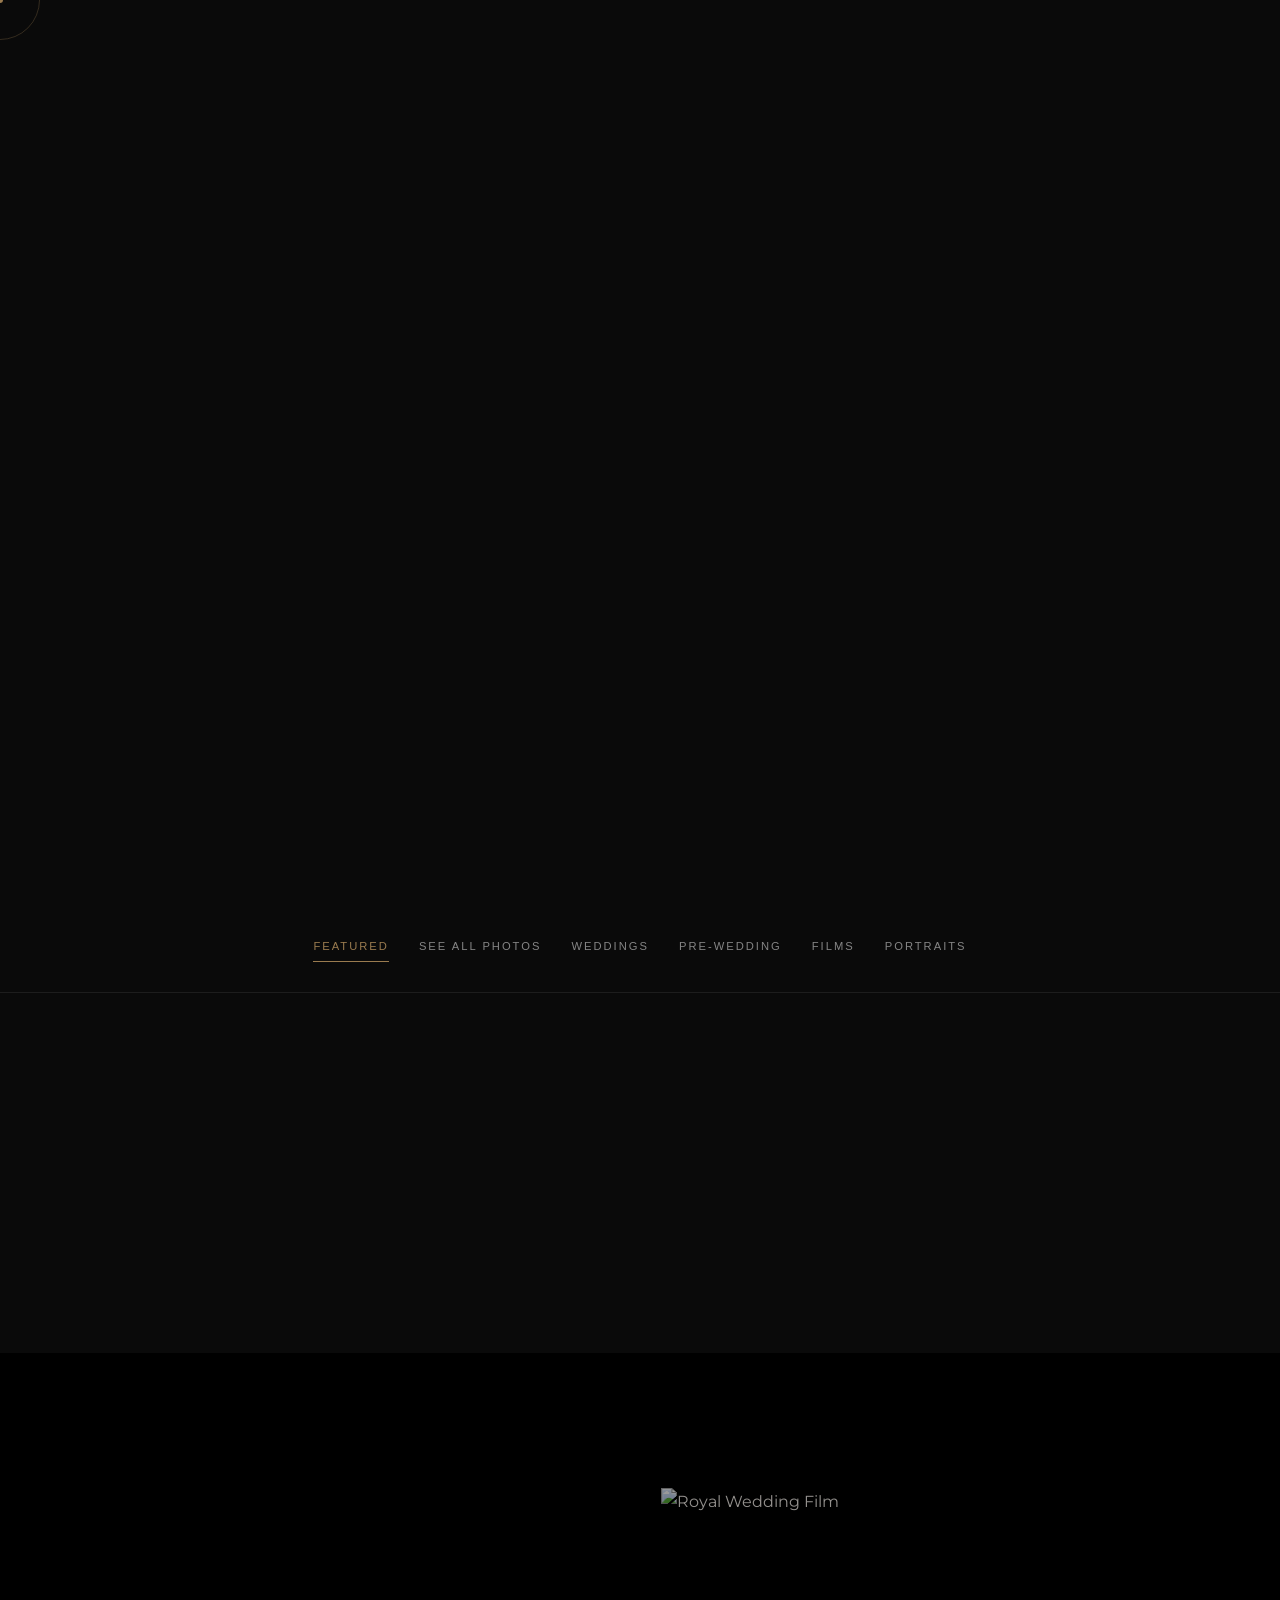
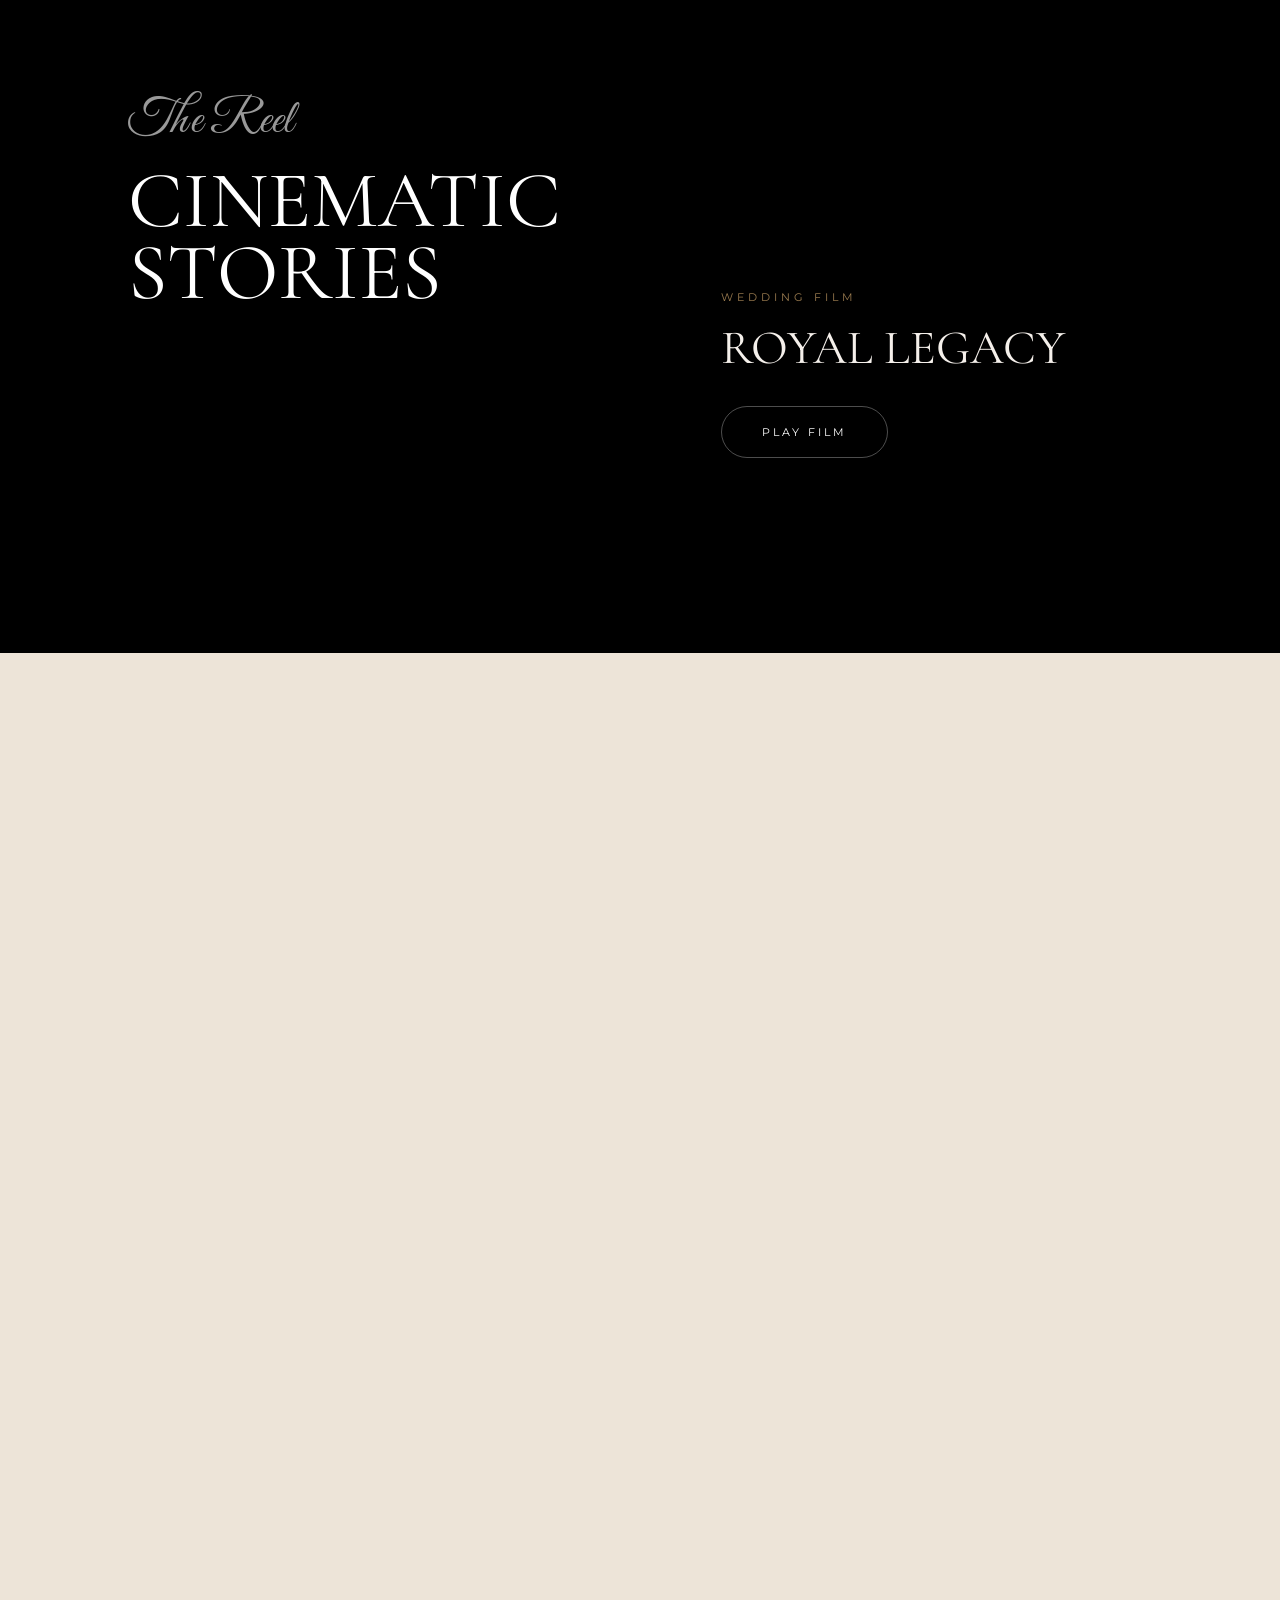
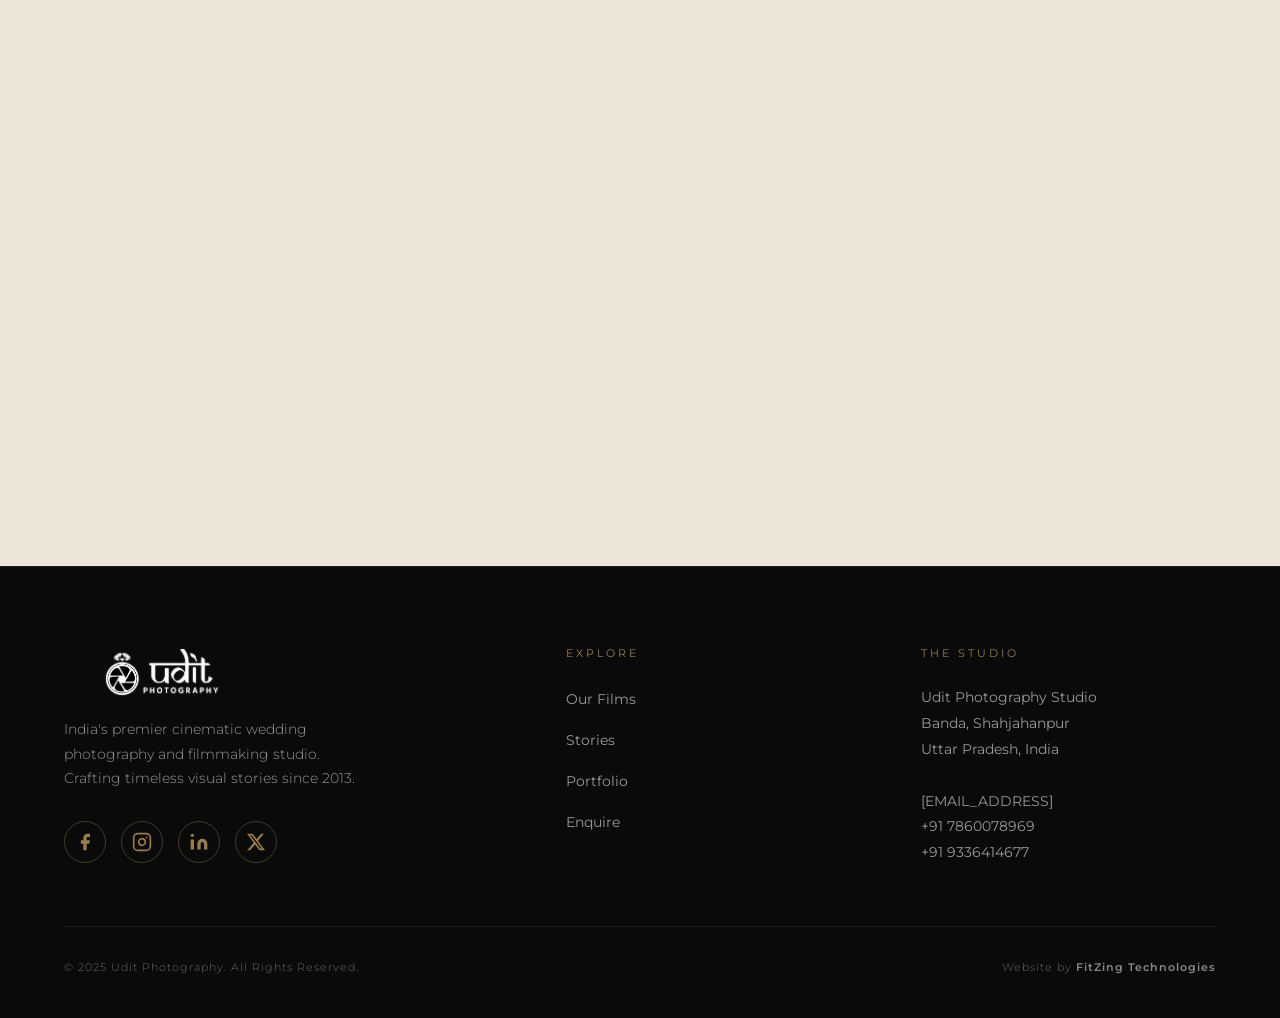
==== commit 28143992: "added image optimization" ====
--- a/portfolio.html
+++ b/portfolio.html
@@ -76,7 +76,7 @@
     <section class="portfolio-hero editorial-hero">
         <div class="hero-reveal-wrap">
             <div class="hero-img-side">
-                <img src="https://res.cloudinary.com/dctaobwaj/image/upload/f_auto,q_auto/v1778569973/011_compressed_gfl6ur.webp" alt="Portfolio Hero" fetchpriority="high">
+                <img src="https://res.cloudinary.com/dctaobwaj/image/upload/f_auto,q_auto,w_1920/v1778569973/011_compressed_gfl6ur.webp" alt="Portfolio Hero">
             </div>
             <div class="hero-text-side">
                 <div class="portfolio-hero-content">
@@ -131,7 +131,7 @@
                 <!-- Film 1 -->
                 <div class="horizontal-film-card film-trigger" data-video-id="dQw4w9WgXcQ">
                     <div class="card-bg">
-                        <img src="https://res.cloudinary.com/dctaobwaj/image/upload/f_auto,q_auto/v1778569972/010_compressed_wnttav.webp" alt="Royal Wedding Film" loading="lazy">
+                        <img src="https://res.cloudinary.com/dctaobwaj/image/upload/f_auto,q_auto,w_1000/v1778569972/010_compressed_wnttav.webp" alt="Royal Wedding Film" loading="lazy">
                     </div>
                     <div class="card-content">
                         <span class="kicker">Wedding Film</span>
@@ -143,7 +143,7 @@
                 <!-- Film 2 -->
                 <div class="horizontal-film-card film-trigger" data-video-id="9bZkp7q19f0">
                     <div class="card-bg">
-                        <img src="https://res.cloudinary.com/dctaobwaj/image/upload/f_auto,q_auto/v1778569975/013_compressed_yjwy95.webp" alt="Cinematic Story" loading="lazy">
+                        <img src="https://res.cloudinary.com/dctaobwaj/image/upload/f_auto,q_auto,w_1000/v1778569975/013_compressed_yjwy95.webp" alt="Cinematic Story" loading="lazy">
                     </div>
                     <div class="card-content">
                         <span class="kicker">Cinematic Highlight</span>
@@ -155,7 +155,7 @@
                 <!-- Film 3 -->
                 <div class="horizontal-film-card film-trigger" data-video-id="jNQXAC9IVRw">
                     <div class="card-bg">
-                        <img src="https://res.cloudinary.com/dctaobwaj/image/upload/f_auto,q_auto/v1778569971/008_compressed_cnipqa.webp" alt="Travel Vlog" loading="lazy">
+                        <img src="https://res.cloudinary.com/dctaobwaj/image/upload/f_auto,q_auto,w_1000/v1778569971/008_compressed_cnipqa.webp" alt="Travel Vlog" loading="lazy">
                     </div>
                     <div class="card-content">
                         <span class="kicker">Travel Film</span>
@@ -218,16 +218,16 @@
             
             <div class="story-masonry">
                 <div class="story-img-1 fade-up">
-                    <img src="https://res.cloudinary.com/dctaobwaj/image/upload/v1778569972/009_compressed_ahruje.webp" alt="Story 1">
+                    <img src="https://res.cloudinary.com/dctaobwaj/image/upload/f_auto,q_auto,w_1000/v1778569972/009_compressed_ahruje.webp" alt="Story 1" loading="lazy">
                 </div>
                 <div class="story-img-2 fade-up">
-                    <img src="https://res.cloudinary.com/dctaobwaj/image/upload/v1778569971/008_compressed_cnipqa.webp" alt="Story 2">
+                    <img src="https://res.cloudinary.com/dctaobwaj/image/upload/f_auto,q_auto,w_1000/v1778569971/008_compressed_cnipqa.webp" alt="Story 2" loading="lazy">
                 </div>
                 <div class="story-img-3 fade-up">
-                    <img src="https://res.cloudinary.com/dctaobwaj/image/upload/v1778569971/007_compressed_eh9had.webp" alt="Story 3">
+                    <img src="https://res.cloudinary.com/dctaobwaj/image/upload/f_auto,q_auto,w_1000/v1778569971/007_compressed_eh9had.webp" alt="Story 3" loading="lazy">
                 </div>
                 <div class="story-img-4 fade-up">
-                    <img src="https://res.cloudinary.com/dctaobwaj/image/upload/v1778569971/006_compressed_vqb5xl.webp" alt="Story 4">
+                    <img src="https://res.cloudinary.com/dctaobwaj/image/upload/f_auto,q_auto,w_1000/v1778569971/006_compressed_vqb5xl.webp" alt="Story 4" loading="lazy">
                 </div>
             </div>
         </div>
@@ -261,9 +261,9 @@
                 <div class="footer-col">
                     <h4>The Studio</h4>
                     <address>
-                        Powayan Road, Near Swaran Palace<br>
+                        Udit Photography Studio<br>
                         Banda, Shahjahanpur<br>
-                        Uttar Pradesh - 242042<br><br>
+                        Uttar Pradesh, India<br><br>
                         [EMAIL_ADDRESS]<br>
                         +91 7860078969 <br>
                         +91 9336414677
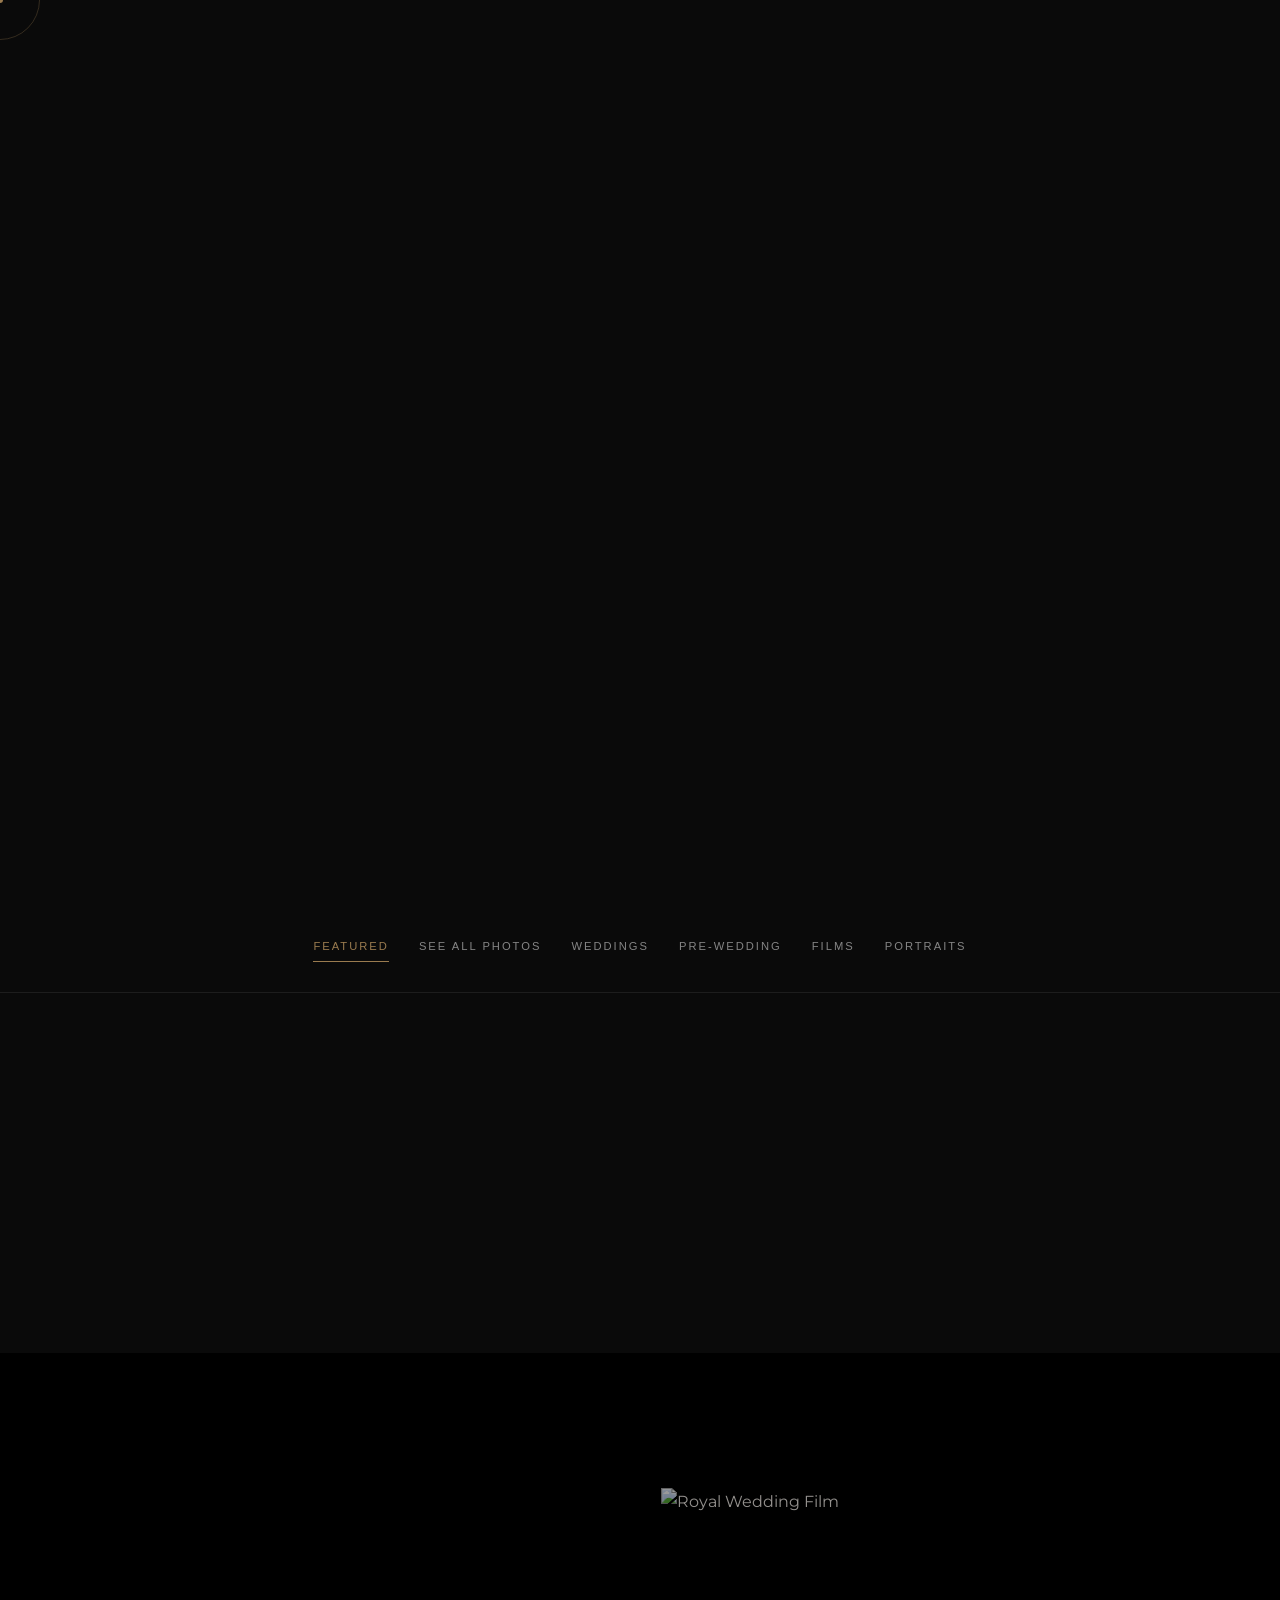
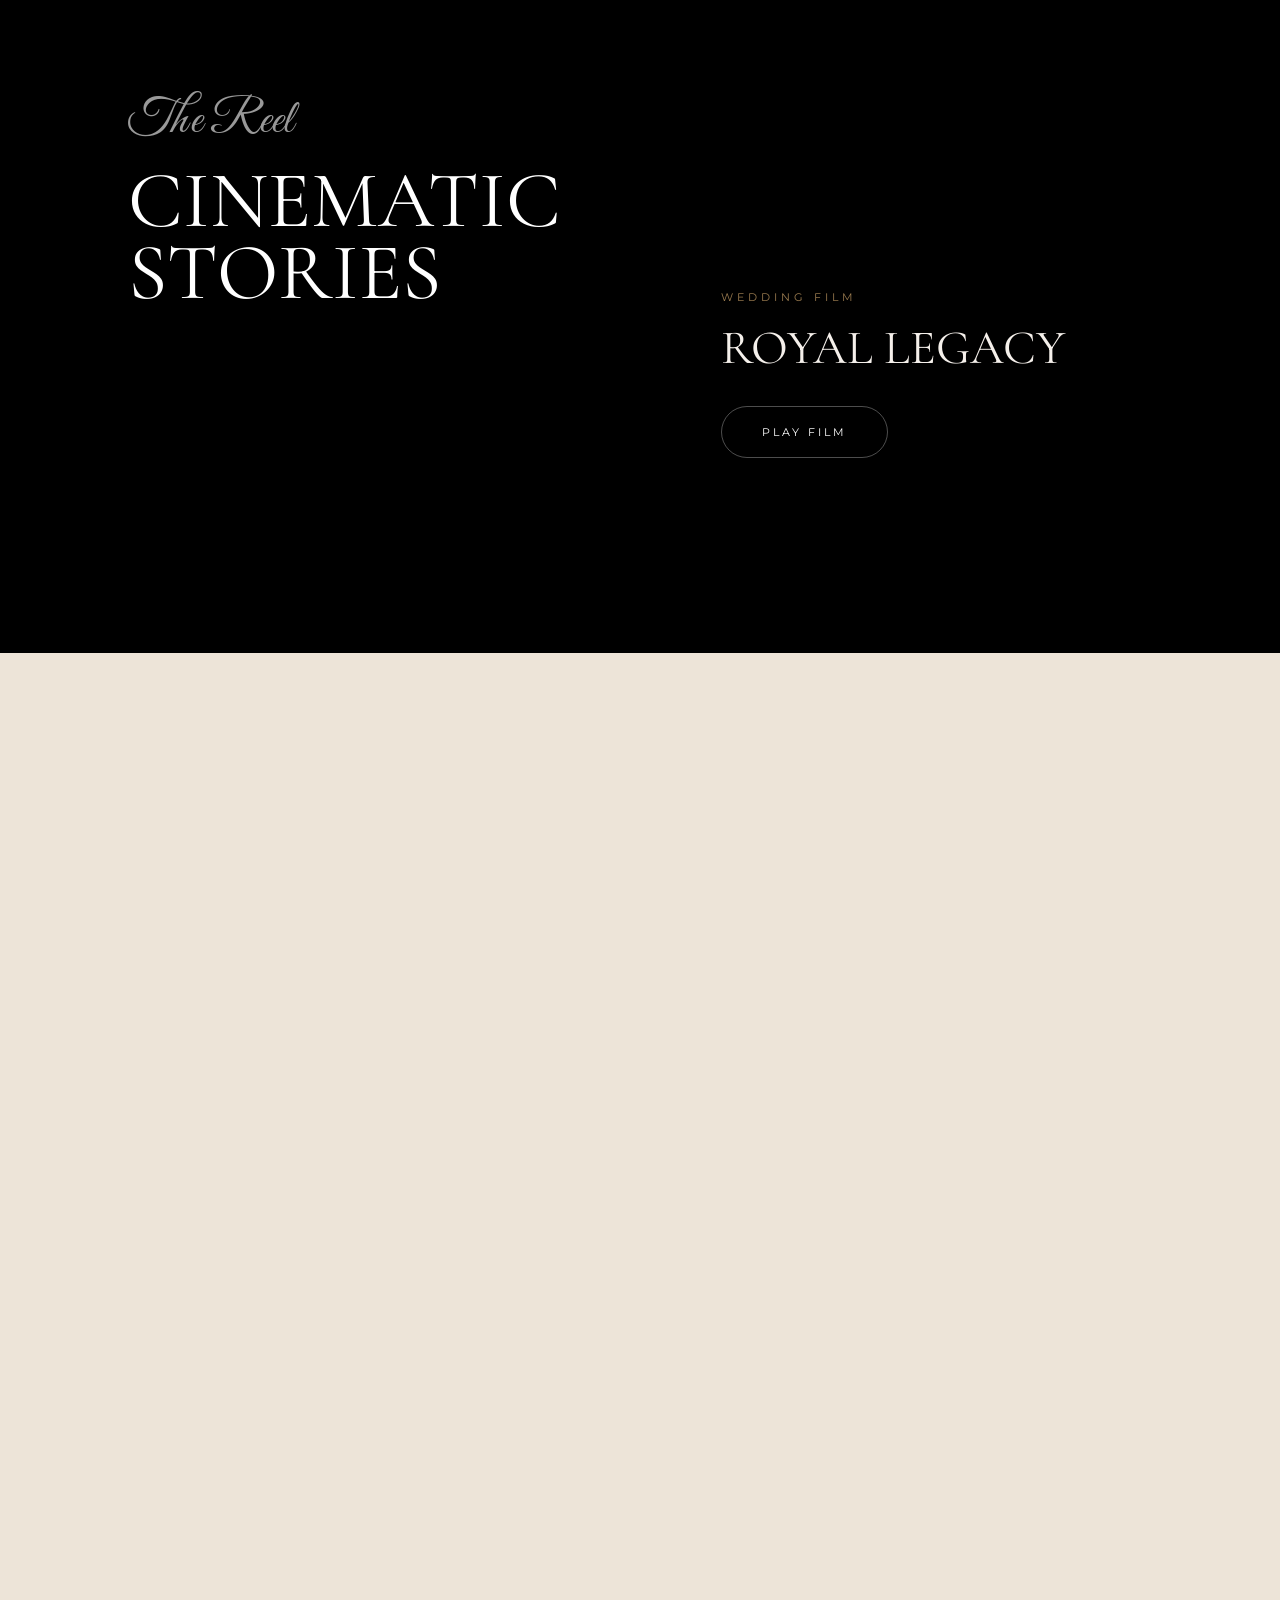
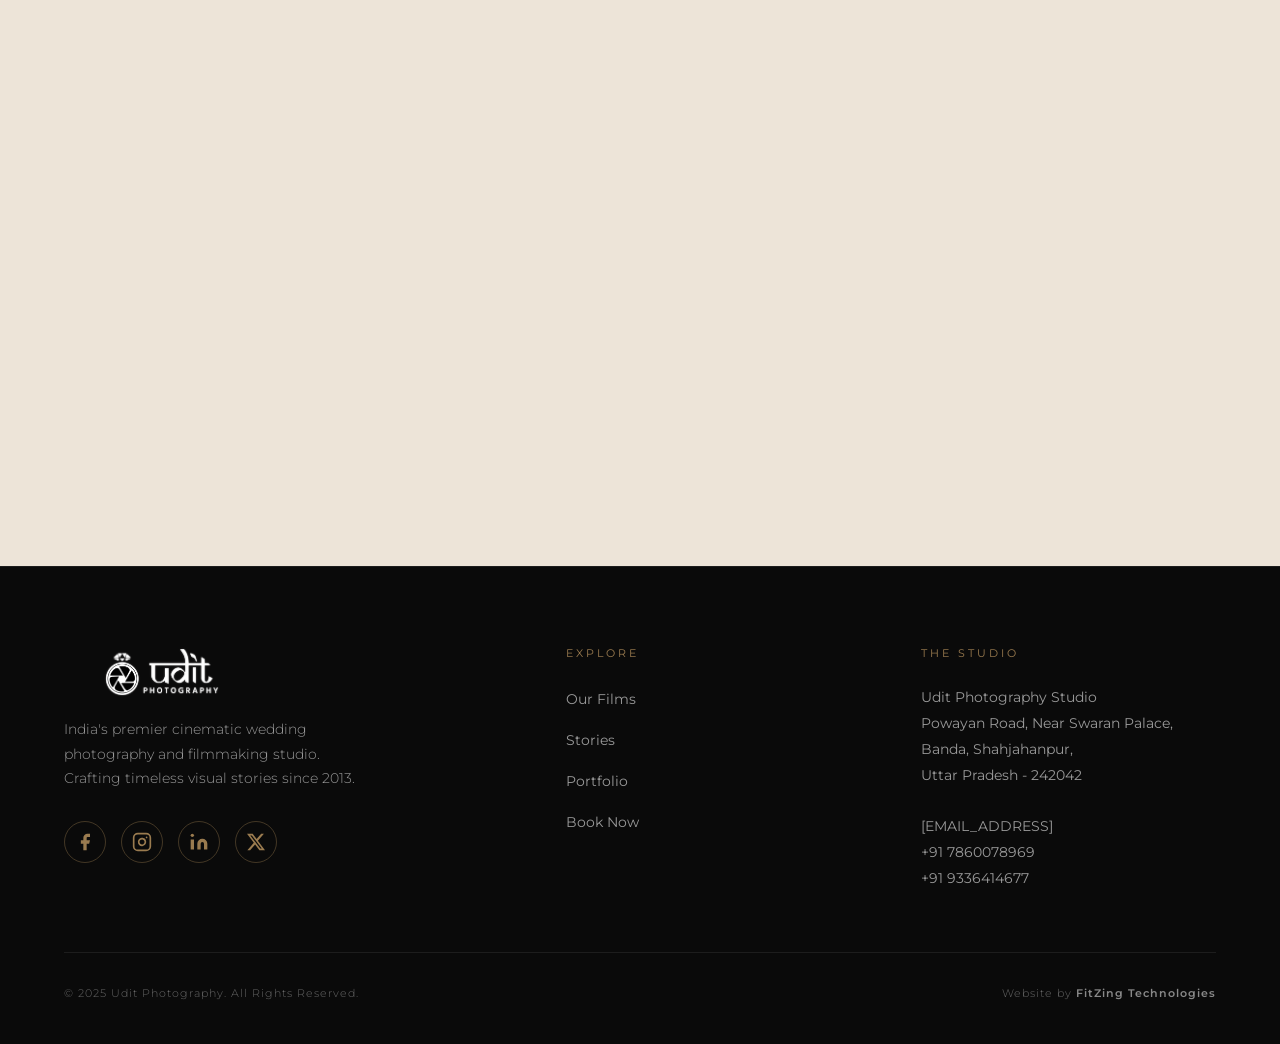
==== commit 0e594f32: "added google form" ====
--- a/portfolio.html
+++ b/portfolio.html
@@ -67,7 +67,7 @@
             <ul class="nav-links nav-right">
                 <li><a href="index.html#stories">Stories</a></li>
                 <li><a href="portfolio.html" class="active">Portfolio</a></li>
-                <li class="nav-btn-wrap"><a href="index.html#enquiry" class="btn btn-outline btn-nav">Enquire</a></li>
+                <li class="nav-btn-wrap"><a href="index.html#enquiry" class="btn btn-outline btn-nav">Book Now</a></li>
             </ul>
         </div>
     </nav>
@@ -255,15 +255,16 @@
                         <li><a href="index.html#films">Our Films</a></li>
                         <li><a href="index.html#stories">Stories</a></li>
                         <li><a href="portfolio.html">Portfolio</a></li>
-                        <li><a href="index.html#enquiry">Enquire</a></li>
+                        <li><a href="index.html#enquiry">Book Now</a></li>
                     </ul>
                 </div>
                 <div class="footer-col">
                     <h4>The Studio</h4>
                     <address>
                         Udit Photography Studio<br>
-                        Banda, Shahjahanpur<br>
-                        Uttar Pradesh, India<br><br>
+                        Powayan Road, Near Swaran Palace,<br>
+                        Banda, Shahjahanpur,<br>
+                        Uttar Pradesh - 242042<br><br>
                         [EMAIL_ADDRESS]<br>
                         +91 7860078969 <br>
                         +91 9336414677
--- a/style.css
+++ b/style.css
@@ -1640,6 +1640,7 @@
 }
 
 .elegant-form input,
+.elegant-form select,
 .elegant-form textarea {
     width: 100%;
     padding: 14px 0;
@@ -1653,7 +1654,17 @@
     transition: var(--transition);
 }
 
+.elegant-form select {
+    cursor: pointer;
+    appearance: none;
+    background-image: url("data:image/svg+xml,%3Csvg xmlns='http://www.w3.org/2000/svg' width='12' height='12' viewBox='0 0 24 24' fill='none' stroke='%239a7b4f' stroke-width='2' stroke-linecap='round' stroke-linejoin='round'%3E%3Cpolyline points='6 9 12 15 18 9'%3E%3C/polyline%3E%3C/svg%3E");
+    background-repeat: no-repeat;
+    background-position: right center;
+    padding-right: 20px;
+}
+
 .elegant-form input:focus,
+.elegant-form select:focus,
 .elegant-form textarea:focus {
     border-color: var(--gold);
 }
@@ -1666,6 +1677,51 @@
 .elegant-form textarea {
     resize: none;
     min-height: 80px;
+}
+
+/* Budget Slider Styles */
+.budget-slider {
+    -webkit-appearance: none;
+    width: 100%;
+    height: 4px;
+    background: var(--border-light);
+    border: none !important;
+    border-radius: 2px;
+    outline: none;
+    margin: 20px 0 10px;
+}
+
+.budget-slider::-webkit-slider-thumb {
+    -webkit-appearance: none;
+    appearance: none;
+    width: 18px;
+    height: 18px;
+    background: var(--gold);
+    border-radius: 50%;
+    cursor: pointer;
+    box-shadow: 0 0 10px rgba(154, 123, 79, 0.4);
+    transition: transform 0.2s ease;
+}
+
+.budget-slider::-webkit-slider-thumb:hover {
+    transform: scale(1.2);
+}
+
+.budget-slider::-moz-range-thumb {
+    width: 18px;
+    height: 18px;
+    background: var(--gold);
+    border: none;
+    border-radius: 50%;
+    cursor: pointer;
+}
+
+.range-labels {
+    display: flex;
+    justify-content: space-between;
+    font-size: 0.6rem;
+    color: #999;
+    letter-spacing: 1px;
 }
 
 @media(max-width:900px) {
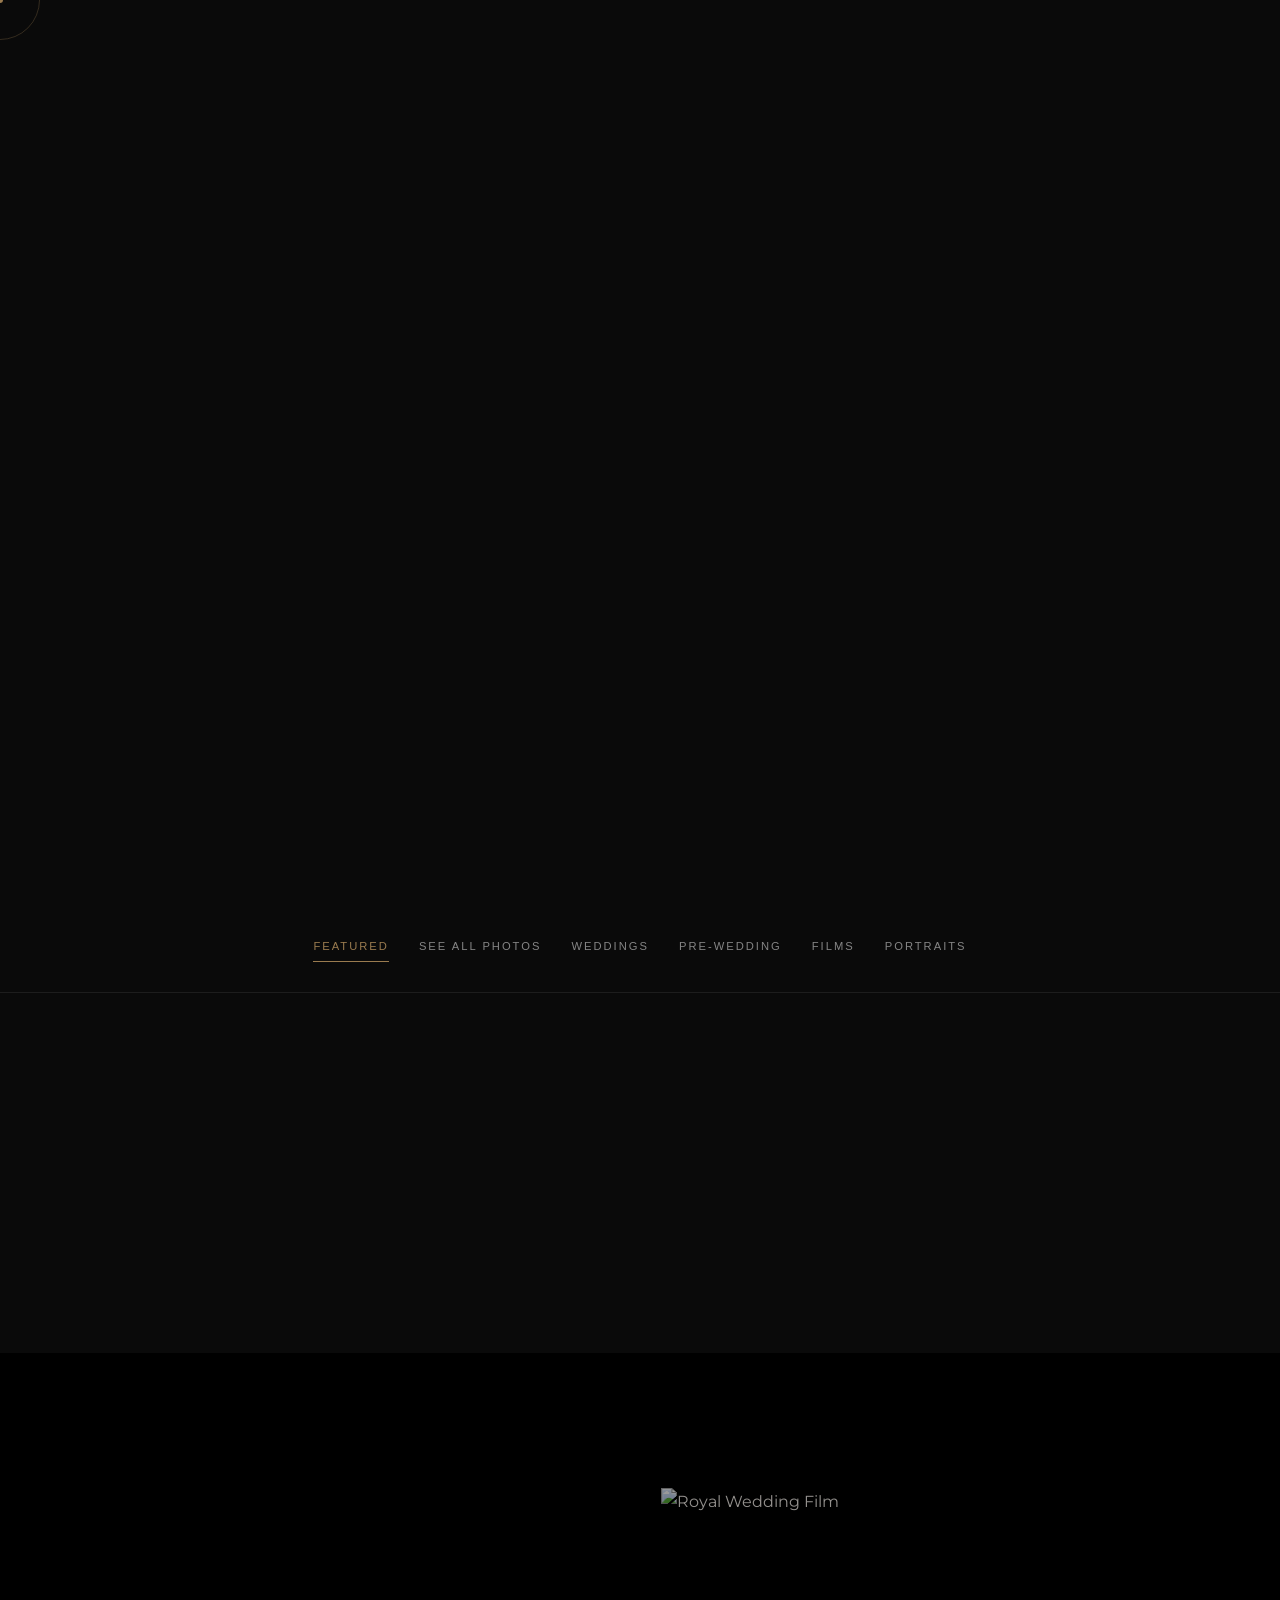
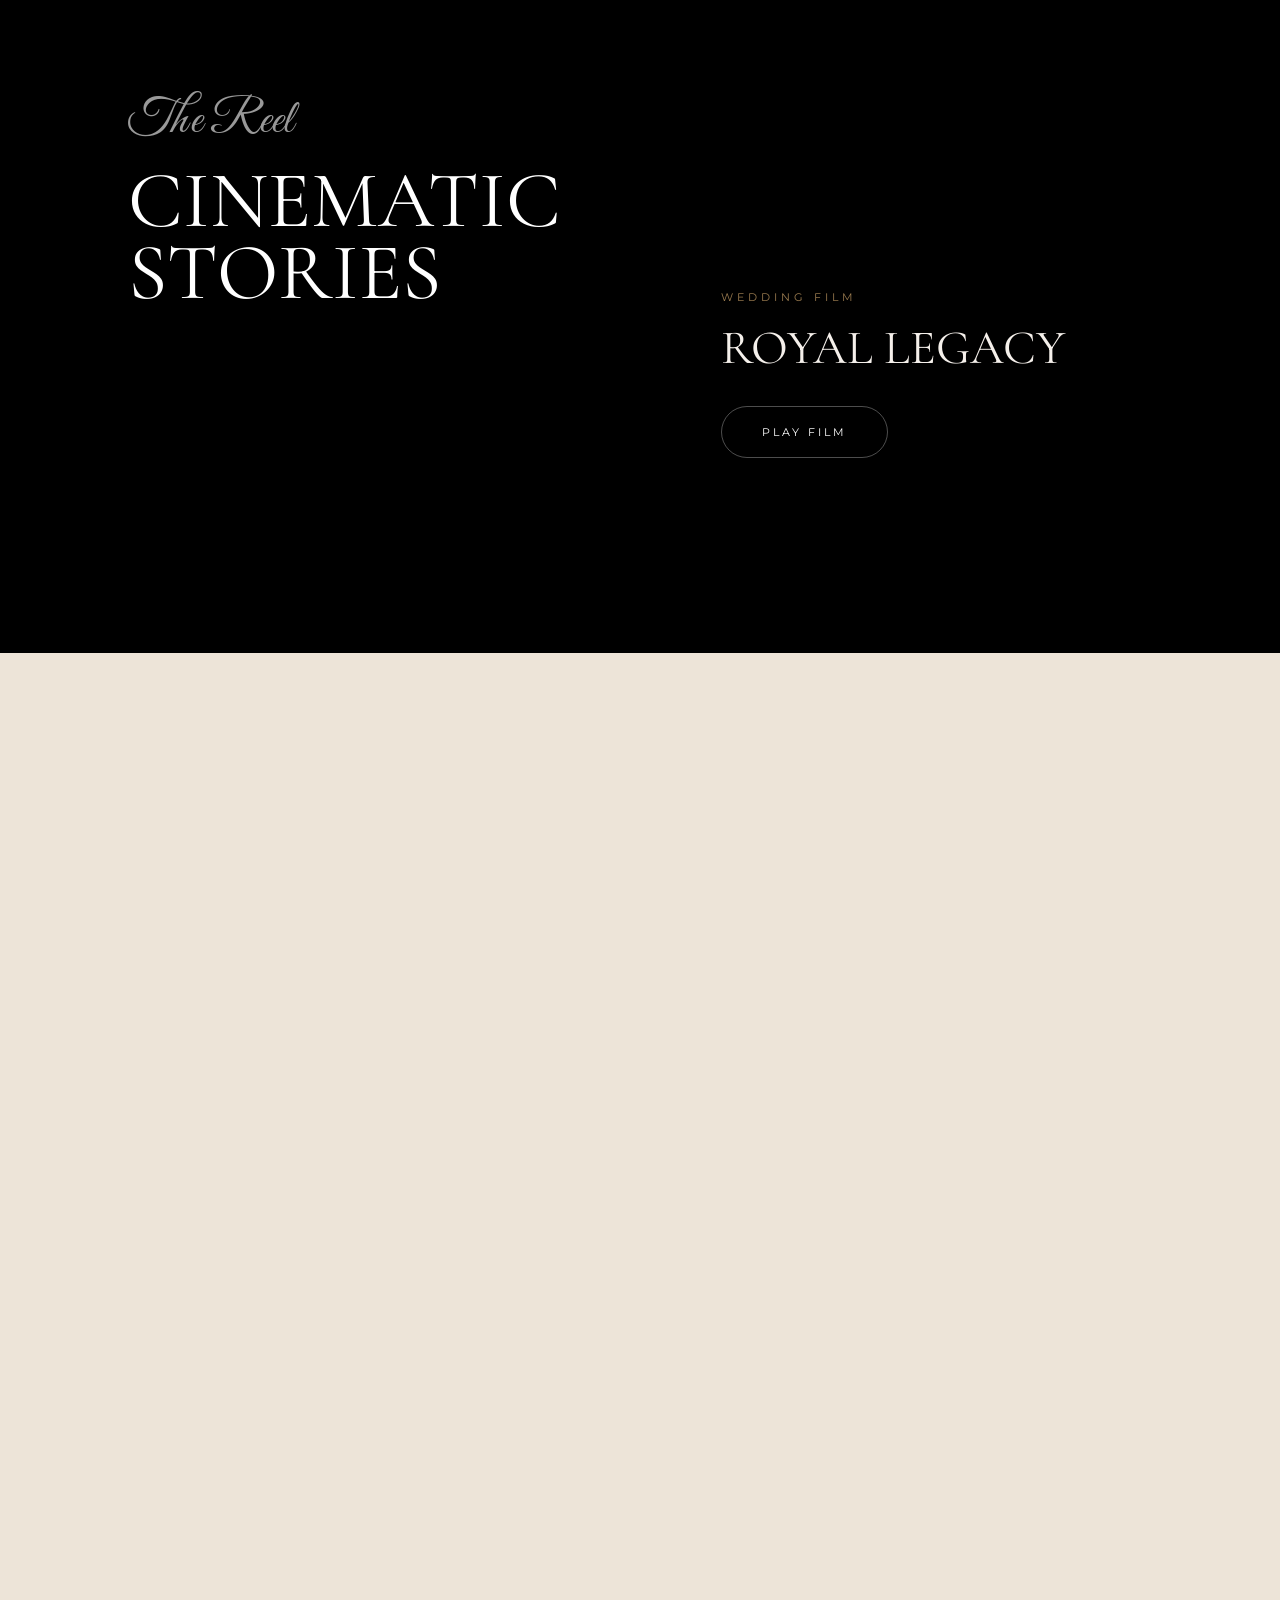
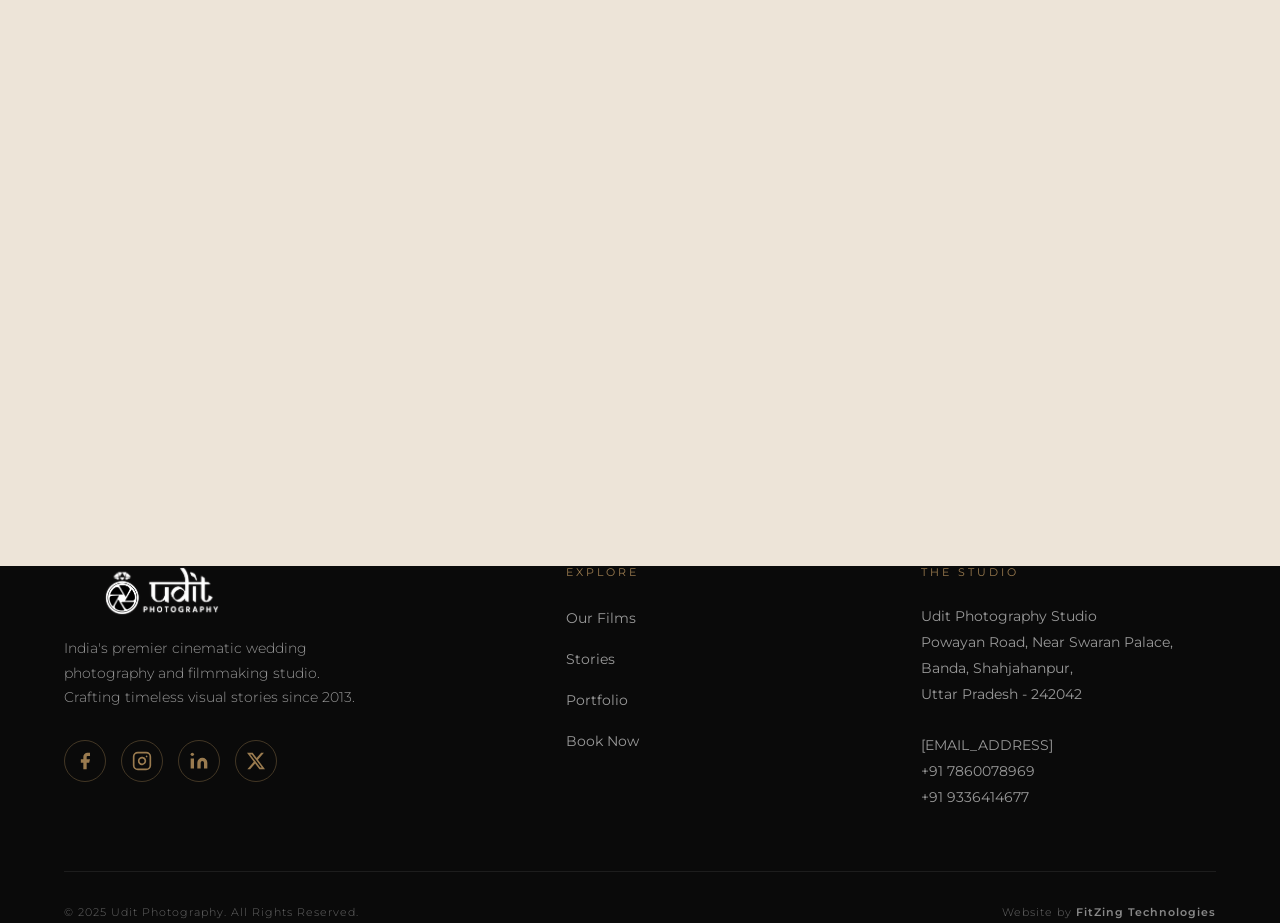
==== commit 7a1dbfee: "fixed issues" ====
--- a/portfolio.html
+++ b/portfolio.html
@@ -5,7 +5,7 @@
     <meta charset="UTF-8">
     <meta name="viewport" content="width=device-width, initial-scale=1.0">
     <title>Portfolio | Udit Photography - Cinematic Wedding Stories</title>
-    
+
     <!-- Favicons -->
     <link rel="apple-touch-icon" sizes="180x180" href="assets/apple-touch-icon.png">
     <link rel="icon" type="image/png" sizes="32x32" href="assets/favicon-32x32.png">
@@ -47,28 +47,119 @@
     </div>
 
     <!-- Navigation -->
+    <!-- Navigation -->
     <nav id="navbar">
         <div class="nav-container">
+            <!-- Mobile Toggle -->
             <div class="hamburger">
-                <svg width="24" height="24" viewBox="0 0 24 24" fill="none" stroke="var(--gold)" stroke-width="1.5"
-                    stroke-linecap="round" stroke-linejoin="round">
-                    <line x1="3" y1="12" x2="21" y2="12"></line>
-                    <line x1="3" y1="6" x2="21" y2="6"></line>
-                    <line x1="3" y1="18" x2="21" y2="18"></line>
-                </svg>
-            </div>
+                <span></span>
+                <span></span>
+                <span></span>
+            </div>
+
+            <!-- Desktop Left Links -->
             <ul class="nav-links nav-left">
                 <li><a href="index.html#why">About</a></li>
                 <li><a href="index.html#films">Films</a></li>
             </ul>
+
+            <!-- Centered Logo -->
             <a href="index.html" class="logo">
                 <img src="assets/blackbglogo.png" alt="Udit Photography Logo">
             </a>
+
+            <!-- Desktop Right Links -->
             <ul class="nav-links nav-right">
                 <li><a href="index.html#stories">Stories</a></li>
                 <li><a href="portfolio.html" class="active">Portfolio</a></li>
                 <li class="nav-btn-wrap"><a href="index.html#enquiry" class="btn btn-outline btn-nav">Book Now</a></li>
             </ul>
+
+            <!-- Mobile Contact Icon -->
+            <div class="nav-right-mobile">
+                <a href="index.html#enquiry" class="btn-mobile-contact">
+                    <svg width="24" height="24" viewBox="0 0 24 24" fill="none" stroke="var(--gold)" stroke-width="1.5"
+                        stroke-linecap="round" stroke-linejoin="round">
+                        <path d="M4 4h16c1.1 0 2 .9 2 2v12c0 1.1-.9 2-2 2H4c-1.1 0-2-.9-2-2V6c0-1.1.9-2 2-2z"></path>
+                        <polyline points="22,6 12,13 2,6"></polyline>
+                    </svg>
+                </a>
+            </div>
+        </div>
+
+        <!-- Mobile Menu Overlay -->
+        <div class="mobile-menu-overlay">
+            <div class="mobile-menu-inner">
+                <ul class="mobile-links">
+                    <li><a href="index.html#home">Home</a></li>
+                    <li><a href="index.html#why">About</a></li>
+                    <li><a href="index.html#films">Films</a></li>
+                    <li><a href="index.html#stories">Stories</a></li>
+                    <li><a href="portfolio.html" class="active">Portfolio</a></li>
+                    <li><a href="index.html#enquiry">Book Now</a></li>
+                </ul>
+            </div>
+        </div>
+        <!-- Mobile Contact Modal -->
+        <div class="contact-modal">
+            <div class="contact-modal-close">&times;</div>
+            <div class="contact-modal-content">
+                <p class="script-accent">Contact Us</p>
+                <h2>Book Now</h2>
+                <form id="modalContactForm" class="elegant-form">
+                    <div class="form-group">
+                        <label>Full Name</label>
+                        <input type="text" name="Name" placeholder="Your Name" required>
+                    </div>
+                    <div class="form-group">
+                        <label>Couple Name</label>
+                        <input type="text" name="CoupleName" placeholder="Partner's Name" required>
+                    </div>
+                    <div class="form-group">
+                        <label>Event Dates</label>
+                        <input type="text" name="Date" placeholder="DD/MM/YYYY" required>
+                    </div>
+                    <div class="form-group">
+                        <label>Bride & Groom Occupation</label>
+                        <input type="text" name="Occupation" placeholder="Your Professions">
+                    </div>
+                    <div class="form-group">
+                        <label>Email Address</label>
+                        <input type="email" name="Email" placeholder="email@example.com" required>
+                    </div>
+                    <div class="form-group">
+                        <label>Phone Number</label>
+                        <input type="tel" name="Phone" placeholder="+91..." required>
+                    </div>
+                    <div class="form-group">
+                        <label>Events Type (Select all that apply)</label>
+                        <div class="event-checkbox-grid">
+                            <label class="event-checkbox-item"><input type="checkbox" name="Events" value="Engagement"> Engagement</label>
+                            <label class="event-checkbox-item"><input type="checkbox" name="Events" value="Tilak"> Tilak</label>
+                            <label class="event-checkbox-item"><input type="checkbox" name="Events" value="Haldi"> Haldi</label>
+                            <label class="event-checkbox-item"><input type="checkbox" name="Events" value="Mehandi"> Mehandi</label>
+                            <label class="event-checkbox-item"><input type="checkbox" name="Events" value="Wedding"> Wedding</label>
+                            <label class="event-checkbox-item"><input type="checkbox" name="Events" value="Reception"> Reception</label>
+                            <label class="event-checkbox-item"><input type="checkbox" name="Events" value="Pre Wedding"> Pre Wedding</label>
+                            <label class="event-checkbox-item"><input type="checkbox" name="Events" value="Other"> Other</label>
+                        </div>
+                    </div>
+                    <div class="form-group">
+                        <label>Venue</label>
+                        <input type="text" name="Venue" placeholder="Event Location/Hotel">
+                    </div>
+                    <div class="form-group">
+                        <label>Budget: <span class="budget-modal-val">₹50,000</span></label>
+                        <input type="range" name="Budget" min="50000" max="1000000" step="1000" value="50000"
+                            class="budget-slider budget-modal-range">
+                    </div>
+                    <div class="form-group">
+                        <label>Message (Optional)</label>
+                        <textarea name="Message" placeholder="Tell us more..."></textarea>
+                    </div>
+                    <button type="submit" class="btn btn-solid submit-btn">Book Now</button>
+                </form>
+            </div>
         </div>
     </nav>
 
@@ -76,7 +167,8 @@
     <section class="portfolio-hero editorial-hero">
         <div class="hero-reveal-wrap">
             <div class="hero-img-side">
-                <img src="https://res.cloudinary.com/dctaobwaj/image/upload/f_auto,q_auto,w_1920/v1778569973/011_compressed_gfl6ur.webp" alt="Portfolio Hero">
+                <img src="https://res.cloudinary.com/dctaobwaj/image/upload/f_auto,q_auto,w_1920/v1778569973/011_compressed_gfl6ur.webp"
+                    alt="Portfolio Hero">
             </div>
             <div class="hero-text-side">
                 <div class="portfolio-hero-content">
@@ -113,10 +205,10 @@
             </div>
         </div>
     </section>
-        <!-- Hidden data for "See All" -->
-        <div class="hidden-portfolio-data" style="display: none;" 
-             data-images="https://images.unsplash.com/photo-1543616991-75a2c12516bb?q=80&w=800,https://images.unsplash.com/photo-1606800052052-a08af7148866?q=80&w=800,https://images.unsplash.com/photo-1515934751635-c81c6bc9a2d8?q=80&w=800,https://images.unsplash.com/photo-1511285560929-80b456fea0bc?q=80&w=800,https://images.unsplash.com/photo-1511795409834-ef04bbd61622?q=80&w=800,https://images.unsplash.com/photo-1519741497674-611481863552?q=80&w=800,https://images.unsplash.com/photo-1523438885200-e635ba2c371e?q=80&w=800,https://images.unsplash.com/photo-1520854221256-17451cc331bf?q=80&w=800">
-        </div>
+    <!-- Hidden data for "See All" -->
+    <div class="hidden-portfolio-data" style="display: none;"
+        data-images="https://images.unsplash.com/photo-1543616991-75a2c12516bb?q=80&w=800,https://images.unsplash.com/photo-1606800052052-a08af7148866?q=80&w=800,https://images.unsplash.com/photo-1515934751635-c81c6bc9a2d8?q=80&w=800,https://images.unsplash.com/photo-1511285560929-80b456fea0bc?q=80&w=800,https://images.unsplash.com/photo-1511795409834-ef04bbd61622?q=80&w=800,https://images.unsplash.com/photo-1519741497674-611481863552?q=80&w=800,https://images.unsplash.com/photo-1523438885200-e635ba2c371e?q=80&w=800,https://images.unsplash.com/photo-1520854221256-17451cc331bf?q=80&w=800">
+    </div>
     </section>
 
     <!-- Horizontal Films Showcase: Pinned Interaction -->
@@ -126,12 +218,13 @@
                 <p class="script-accent">The Reel</p>
                 <h2>Cinematic<br>Stories</h2>
             </div>
-            
+
             <div class="horizontal-track">
                 <!-- Film 1 -->
                 <div class="horizontal-film-card film-trigger" data-video-id="dQw4w9WgXcQ">
                     <div class="card-bg">
-                        <img src="https://res.cloudinary.com/dctaobwaj/image/upload/f_auto,q_auto,w_1000/v1778569972/010_compressed_wnttav.webp" alt="Royal Wedding Film" loading="lazy">
+                        <img src="https://res.cloudinary.com/dctaobwaj/image/upload/f_auto,q_auto,w_1000/v1778569972/010_compressed_wnttav.webp"
+                            alt="Royal Wedding Film" loading="lazy">
                     </div>
                     <div class="card-content">
                         <span class="kicker">Wedding Film</span>
@@ -139,11 +232,12 @@
                         <div class="magnetic-btn play-btn">Play Film</div>
                     </div>
                 </div>
-                
+
                 <!-- Film 2 -->
                 <div class="horizontal-film-card film-trigger" data-video-id="9bZkp7q19f0">
                     <div class="card-bg">
-                        <img src="https://res.cloudinary.com/dctaobwaj/image/upload/f_auto,q_auto,w_1000/v1778569975/013_compressed_yjwy95.webp" alt="Cinematic Story" loading="lazy">
+                        <img src="https://res.cloudinary.com/dctaobwaj/image/upload/f_auto,q_auto,w_1000/v1778569975/013_compressed_yjwy95.webp"
+                            alt="Cinematic Story" loading="lazy">
                     </div>
                     <div class="card-content">
                         <span class="kicker">Cinematic Highlight</span>
@@ -155,7 +249,8 @@
                 <!-- Film 3 -->
                 <div class="horizontal-film-card film-trigger" data-video-id="jNQXAC9IVRw">
                     <div class="card-bg">
-                        <img src="https://res.cloudinary.com/dctaobwaj/image/upload/f_auto,q_auto,w_1000/v1778569971/008_compressed_cnipqa.webp" alt="Travel Vlog" loading="lazy">
+                        <img src="https://res.cloudinary.com/dctaobwaj/image/upload/f_auto,q_auto,w_1000/v1778569971/008_compressed_cnipqa.webp"
+                            alt="Travel Vlog" loading="lazy">
                     </div>
                     <div class="card-content">
                         <span class="kicker">Travel Film</span>
@@ -163,7 +258,7 @@
                         <div class="magnetic-btn play-btn">Play Film</div>
                     </div>
                 </div>
-                
+
                 <!-- Empty spacer for scroll end -->
                 <div class="horizontal-spacer"></div>
             </div>
@@ -213,40 +308,65 @@
             <div class="story-header fade-up">
                 <p class="script-accent">Featured Story</p>
                 <h2>The Golden Sand Symphony</h2>
-                <p>A royal celebration in the heart of the Thar Desert, capturing the essence of Jaisalmer's heritage through a cinematic lens.</p>
-            </div>
-            
+                <p>A royal celebration in the heart of the Thar Desert, capturing the essence of Jaisalmer's heritage
+                    through a cinematic lens.</p>
+            </div>
+
             <div class="story-masonry">
                 <div class="story-img-1 fade-up">
-                    <img src="https://res.cloudinary.com/dctaobwaj/image/upload/f_auto,q_auto,w_1000/v1778569972/009_compressed_ahruje.webp" alt="Story 1" loading="lazy">
+                    <img src="https://res.cloudinary.com/dctaobwaj/image/upload/f_auto,q_auto,w_1000/v1778569972/009_compressed_ahruje.webp"
+                        alt="Story 1" loading="lazy">
                 </div>
                 <div class="story-img-2 fade-up">
-                    <img src="https://res.cloudinary.com/dctaobwaj/image/upload/f_auto,q_auto,w_1000/v1778569971/008_compressed_cnipqa.webp" alt="Story 2" loading="lazy">
+                    <img src="https://res.cloudinary.com/dctaobwaj/image/upload/f_auto,q_auto,w_800/v1778569977/015_compressed_wpyyob.webp"
+                        alt="Story 2" loading="lazy">
                 </div>
                 <div class="story-img-3 fade-up">
-                    <img src="https://res.cloudinary.com/dctaobwaj/image/upload/f_auto,q_auto,w_1000/v1778569971/007_compressed_eh9had.webp" alt="Story 3" loading="lazy">
+                    <img src="https://res.cloudinary.com/dctaobwaj/image/upload/f_auto,q_auto,w_1000/v1778569971/007_compressed_eh9had.webp"
+                        alt="Story 3" loading="lazy">
                 </div>
                 <div class="story-img-4 fade-up">
-                    <img src="https://res.cloudinary.com/dctaobwaj/image/upload/f_auto,q_auto,w_1000/v1778569971/006_compressed_vqb5xl.webp" alt="Story 4" loading="lazy">
+                    <img src="https://res.cloudinary.com/dctaobwaj/image/upload/f_auto,q_auto,w_1000/v1778569971/006_compressed_vqb5xl.webp"
+                        alt="Story 4" loading="lazy">
                 </div>
             </div>
         </div>
     </section>
 
-    <!-- Cinematic Footer -->
-    <footer class="footer-cinematic">
+    <!-- Footer -->
+    <footer>
         <div class="container">
             <div class="footer-grid">
-                <div class="footer-brand">
+                <div class="footer-col footer-brand">
                     <img src="assets/blackbglogo.png" alt="Udit Photography Logo"
                         style="height: 50px; width: auto; margin-bottom: 20px; filter: brightness(1.2);" class="logo">
                     <p>India's premier cinematic wedding photography and filmmaking studio. Crafting timeless visual
                         stories since 2013.</p>
                     <div class="footer-brand-socials">
-                        <a href="#" aria-label="Facebook"><svg width="20" height="20" viewBox="0 0 24 24" fill="currentColor"><path d="M18 2h-3a5 5 0 0 0-5 5v3H7v4h3v8h4v-8h3l1-4h-4V7a1 1 0 0 1 1-1h3z"></path></svg></a>
-                        <a href="#" aria-label="Instagram"><svg width="20" height="20" viewBox="0 0 24 24" fill="none" stroke="currentColor" stroke-width="2" stroke-linecap="round" stroke-linejoin="round"><rect x="2" y="2" width="20" height="20" rx="5" ry="5"></rect><path d="M16 11.37A4 4 0 1 1 12.63 8 4 4 0 0 1 16 11.37z"></path><line x1="17.5" y1="6.5" x2="17.51" y2="6.5"></line></svg></a>
-                        <a href="#" aria-label="LinkedIn"><svg width="20" height="20" viewBox="0 0 24 24" fill="currentColor"><path d="M16 8a6 6 0 0 1 6 6v7h-4v-7a2 2 0 0 0-2-2 2 2 0 0 0-2 2v7h-4v-7a6 6 0 0 1 6-6z"></path><rect x="2" y="9" width="4" height="12"></rect><circle cx="4" cy="4" r="2"></circle></svg></a>
-                        <a href="#" aria-label="X (Twitter)"><svg width="18" height="18" viewBox="0 0 24 24" fill="currentColor"><path d="M18.901 1.153h3.68l-8.04 9.19L24 22.846h-7.406l-5.8-7.584-6.638 7.584H.474l8.6-9.83L0 1.154h7.594l5.243 6.932ZM17.61 20.644h2.039L6.486 3.24H4.298Z"></path></svg></a>
+                        <a href="#" aria-label="Facebook"><svg width="20" height="20" viewBox="0 0 24 24"
+                                fill="currentColor">
+                                <path d="M18 2h-3a5 5 0 0 0-5 5v3H7v4h3v8h4v-8h3l1-4h-4V7a1 1 0 0 1 1-1h3z"></path>
+                            </svg></a>
+                        <a href="#" aria-label="Instagram"><svg width="20" height="20" viewBox="0 0 24 24" fill="none"
+                                stroke="currentColor" stroke-width="2" stroke-linecap="round" stroke-linejoin="round">
+                                <rect x="2" y="2" width="20" height="20" rx="5" ry="5"></rect>
+                                <path d="M16 11.37A4 4 0 1 1 12.63 8 4 4 0 0 1 16 11.37z"></path>
+                                <line x1="17.5" y1="6.5" x2="17.51" y2="6.5"></line>
+                            </svg></a>
+                        <a href="#" aria-label="LinkedIn"><svg width="20" height="20" viewBox="0 0 24 24"
+                                fill="currentColor">
+                                <path
+                                    d="M16 8a6 6 0 0 1 6 6v7h-4v-7a2 2 0 0 0-2-2 2 2 0 0 0-2 2v7h-4v-7a6 6 0 0 1 6-6z">
+                                </path>
+                                <rect x="2" y="9" width="4" height="12"></rect>
+                                <circle cx="4" cy="4" r="2"></circle>
+                            </svg></a>
+                        <a href="#" aria-label="X (Twitter)"><svg width="18" height="18" viewBox="0 0 24 24"
+                                fill="currentColor">
+                                <path
+                                    d="M18.901 1.153h3.68l-8.04 9.19L24 22.846h-7.406l-5.8-7.584-6.638 7.584H.474l8.6-9.83L0 1.154h7.594l5.243 6.932ZM17.61 20.644h2.039L6.486 3.24H4.298Z">
+                                </path>
+                            </svg></a>
                     </div>
                 </div>
                 <div class="footer-col">
@@ -282,4 +402,4 @@
     <script src="main.js"></script>
 </body>
 
-</html>
+</html>
--- a/style.css
+++ b/style.css
@@ -1,3 +1,21 @@
+/* Custom Scrollbar */
+::-webkit-scrollbar {
+    width: 8px;
+}
+
+::-webkit-scrollbar-track {
+    background: #000;
+}
+
+::-webkit-scrollbar-thumb {
+    background: var(--gold);
+    border-radius: 10px;
+}
+
+::-webkit-scrollbar-thumb:hover {
+    background: #c5a16d;
+}
+
 :root {
     --bg-dark: #0a0a0a;
     --bg-card: #111111;
@@ -477,39 +495,51 @@
     top: 0;
     left: 0;
     width: 100%;
-    height: 100vh;
-    background: rgba(10, 10, 10, 0.98);
-    backdrop-filter: blur(20px);
-    z-index: 2500;
-    display: flex;
-    align-items: center;
-    justify-content: center;
+    height: 100%;
+    background: #0a0a0a;
+    /* Solid black for safety */
+    z-index: 9999;
+    /* Super high z-index */
+    display: block;
+    overflow-y: auto;
     transform: translateY(100%);
-    transition: transform 0.6s cubic-bezier(0.85, 0, 0.15, 1);
-    padding: 30px;
+    opacity: 0;
+    visibility: hidden;
+    pointer-events: none;
+    transition: transform 0.6s cubic-bezier(0.85, 0, 0.15, 1), opacity 0.4s ease, visibility 0s 0.6s;
+    padding: 80px 20px 40px;
 }
 
 .contact-modal.active {
     transform: translateY(0);
+    opacity: 1;
+    visibility: visible;
+    pointer-events: auto;
+    transition: transform 0.6s cubic-bezier(0.85, 0, 0.15, 1), opacity 0.4s ease, visibility 0s;
 }
 
 .contact-modal-close {
-    position: absolute;
-    top: 30px;
-    right: 30px;
+    position: fixed;
+    /* Keep close button visible */
+    top: 25px;
+    right: 25px;
     font-size: 2.5rem;
     color: var(--gold);
     cursor: pointer;
+    z-index: 2600;
+    line-height: 1;
 }
 
 .contact-modal-content {
     width: 100%;
-    max-width: 400px;
+    max-width: 500px;
+    margin: 0 auto;
 }
 
 .contact-modal-content h2 {
     color: #fff;
-    margin-bottom: 30px;
+    margin-bottom: 35px;
+    font-size: 2.2rem;
 }
 
 @media(max-width: 1024px) {
@@ -537,8 +567,35 @@
 
     .hamburger {
         display: flex;
-        width: 60px;
-        justify-content: flex-start;
+        flex-direction: column;
+        justify-content: space-between;
+        width: 25px;
+        height: 18px;
+        cursor: pointer;
+        z-index: 3000;
+        transition: transform 0.4s ease;
+    }
+
+    .hamburger span {
+        display: block;
+        width: 100%;
+        height: 1.5px;
+        background: var(--gold);
+        transition: all 0.4s cubic-bezier(0.85, 0, 0.15, 1);
+        transform-origin: center;
+    }
+
+    .hamburger.active span:nth-child(1) {
+        transform: translateY(8px) rotate(45deg);
+    }
+
+    .hamburger.active span:nth-child(2) {
+        opacity: 0;
+        transform: translateX(10px);
+    }
+
+    .hamburger.active span:nth-child(3) {
+        transform: translateY(-8px) rotate(-45deg);
     }
 
     .logo {
@@ -659,21 +716,41 @@
 }
 
 .scroll-line {
-    width: 1px;
+    width: 2px;
     height: 40px;
-    background: linear-gradient(to bottom, var(--gold), transparent);
-    animation: scrollPulse 2s infinite;
-}
-
-@keyframes scrollPulse {
+    background: var(--gold);
+    position: relative;
+    animation: scrollBounce 2s infinite;
+}
+
+.scroll-line::after {
+    content: '';
+    position: absolute;
+    bottom: -5px;
+    left: 50%;
+    transform: translateX(-50%) rotate(45deg);
+    width: 8px;
+    height: 8px;
+    border-right: 2px solid var(--gold);
+    border-bottom: 2px solid var(--gold);
+}
+
+@keyframes scrollBounce {
 
     0%,
+    20%,
+    50%,
+    80%,
     100% {
-        opacity: 0.3;
-    }
-
-    50% {
-        opacity: 1;
+        transform: translateY(0);
+    }
+
+    40% {
+        transform: translateY(10px);
+    }
+
+    60% {
+        transform: translateY(5px);
     }
 }
 
@@ -682,17 +759,6 @@
     padding: 140px 0;
     background: var(--cream);
     position: relative;
-}
-
-.why-section::before {
-    content: '';
-    position: absolute;
-    top: 0;
-    left: 50%;
-    transform: translateX(-50%);
-    width: 1px;
-    height: 80px;
-    background: linear-gradient(to bottom, transparent, var(--gold-dim));
 }
 
 .why-header {
@@ -865,30 +931,62 @@
     }
 }
 
-/* Marquee (LIGHT) */
-.marquee-section {
-    padding: 50px 0;
+/* Criss-Cross Marquee */
+.criss-cross-marquee {
+    position: relative;
+    padding: 100px 0;
     background: var(--cream);
-    border-top: 1px solid var(--border-light);
-    border-bottom: 1px solid var(--border-light);
     overflow: hidden;
+    display: flex;
+    flex-direction: column;
+    justify-content: center;
+    gap: 20px;
+}
+
+.marquee-row {
+    width: 120%;
+    margin-left: -10%;
+    white-space: nowrap;
+    overflow: hidden;
+    padding: 20px 0;
+}
+
+.marquee-left {
+    background: var(--charcoal);
+    transform: rotate(-3deg);
+    z-index: 2;
+    box-shadow: 0 10px 30px rgba(0, 0, 0, 0.2);
+}
+
+.marquee-right {
+    background: var(--gold);
+    transform: rotate(3deg);
+    z-index: 1;
+    margin-top: -60px;
+    /* Overlap */
 }
 
 .marquee-content {
-    display: inline-flex;
-    white-space: nowrap;
-    width: max-content;
+    display: inline-block;
 }
 
 .marquee-content span {
     font-family: var(--font-heading);
-    font-size: clamp(1.3rem, 3vw, 1.8rem);
-    letter-spacing: 5px;
+    font-size: clamp(2rem, 5vw, 4rem);
     text-transform: uppercase;
-    color: #aaa;
-    font-style: italic;
-    display: inline-block;
-    padding-right: 20px;
+    font-weight: 800;
+    letter-spacing: 2px;
+    padding: 0 20px;
+}
+
+.marquee-left .marquee-content span {
+    color: var(--white);
+    -webkit-text-stroke: 1px rgba(255, 255, 255, 0.2);
+}
+
+.marquee-right .marquee-content span {
+    color: var(--charcoal);
+    -webkit-text-stroke: 1px rgba(0, 0, 0, 0.1);
 }
 
 /* Couple Story (LIGHT) */
@@ -1683,12 +1781,24 @@
 .budget-slider {
     -webkit-appearance: none;
     width: 100%;
-    height: 4px;
-    background: var(--border-light);
-    border: none !important;
-    border-radius: 2px;
+    height: 6px;
+    background: rgba(0, 0, 0, 0.1);
+    border: 1px solid var(--border-light) !important;
+    border-radius: 10px;
     outline: none;
     margin: 20px 0 10px;
+}
+
+.budget-slider::-webkit-slider-runnable-track {
+    background: linear-gradient(to right, var(--gold), var(--gold-dim));
+    height: 6px;
+    border-radius: 10px;
+}
+
+.budget-slider::-moz-range-track {
+    background: linear-gradient(to right, var(--gold), var(--gold-dim));
+    height: 6px;
+    border-radius: 10px;
 }
 
 .budget-slider::-webkit-slider-thumb {
@@ -1701,6 +1811,8 @@
     cursor: pointer;
     box-shadow: 0 0 10px rgba(154, 123, 79, 0.4);
     transition: transform 0.2s ease;
+    margin-top: -6px;
+    /* Centers thumb on 6px track */
 }
 
 .budget-slider::-webkit-slider-thumb:hover {
@@ -1722,6 +1834,40 @@
     font-size: 0.6rem;
     color: #999;
     letter-spacing: 1px;
+}
+
+/* Event Checkbox Grid */
+.event-checkbox-grid {
+    display: grid;
+    grid-template-columns: repeat(auto-fill, minmax(120px, 1fr));
+    gap: 12px;
+    margin-top: 15px;
+}
+
+.event-checkbox-item {
+    position: relative;
+    display: flex;
+    align-items: center;
+    gap: 8px;
+    cursor: pointer;
+    font-size: 0.85rem;
+    color: var(--charcoal);
+    transition: var(--transition);
+}
+
+.event-checkbox-item input {
+    width: 18px;
+    height: 18px;
+    border: 1px solid var(--border-light);
+    border-radius: 4px;
+    cursor: pointer;
+    margin: 0;
+    padding: 0;
+    accent-color: var(--gold);
+}
+
+.event-checkbox-item:hover {
+    color: var(--gold);
 }
 
 @media(max-width:900px) {
@@ -1991,10 +2137,16 @@
 .portfolio-hero-content {
     position: relative;
     z-index: 2;
+
+}
+
+.portfolio-hero-content p {
+    padding: 1rem 0;
+
 }
 
 .portfolio-hero-content h1 {
-    font-size: clamp(3rem, 8vw, 6rem);
+    font-size: clamp(3rem, 9vw, 5rem);
     color: #fff;
     margin-bottom: 10px;
 }
@@ -2003,11 +2155,9 @@
 .filter-bar {
     padding: 30px 0;
     background: var(--bg-dark);
-    position: sticky;
-    top: 80px;
+    position: relative;
     z-index: 100;
     border-bottom: 1px solid var(--border);
-    backdrop-filter: blur(10px);
 }
 
 .filter-container {
@@ -2020,8 +2170,6 @@
 @media (max-width: 768px) {
     .filter-bar {
         padding: 15px 0;
-        top: 0;
-        /* Align to top on mobile if needed, or keep sticky */
     }
 
     .filter-container {
@@ -2391,8 +2539,8 @@
 }
 
 .portfolio-hero-content h1 {
-    font-size: clamp(4rem, 12vw, 10rem);
-    line-height: 0.85;
+    font-size: clamp(2.5rem, 6vw, 5rem);
+    line-height: 1;
     letter-spacing: -2px;
     margin: 20px 0;
     color: #fff;
@@ -2408,6 +2556,38 @@
 .editorial-grid-section {
     padding: 180px 0;
     background: var(--bg-dark);
+}
+
+@media (max-width: 900px) {
+    .hero-reveal-wrap {
+        grid-template-columns: 1fr;
+    }
+
+    .hero-img-side {
+        height: 100vh;
+    }
+
+    .hero-img-side img {
+        filter: brightness(0.5);
+    }
+
+    .hero-text-side {
+        position: absolute;
+        bottom: 0;
+        left: 0;
+        width: 100%;
+        height: 100%;
+        background: transparent;
+        padding: 0 20px;
+        justify-content: center;
+        text-align: center;
+        padding-left: 0;
+    }
+
+    .portfolio-hero-content h1 {
+        font-size: clamp(1rem, 9vw, 3rem);
+        line-height: 1;
+    }
 }
 
 .editorial-grid {
@@ -2608,7 +2788,7 @@
     }
 
     .portfolio-hero-content h1 {
-        font-size: 5rem;
+        font-size: 3.5rem;
     }
 
     .editorial-grid {
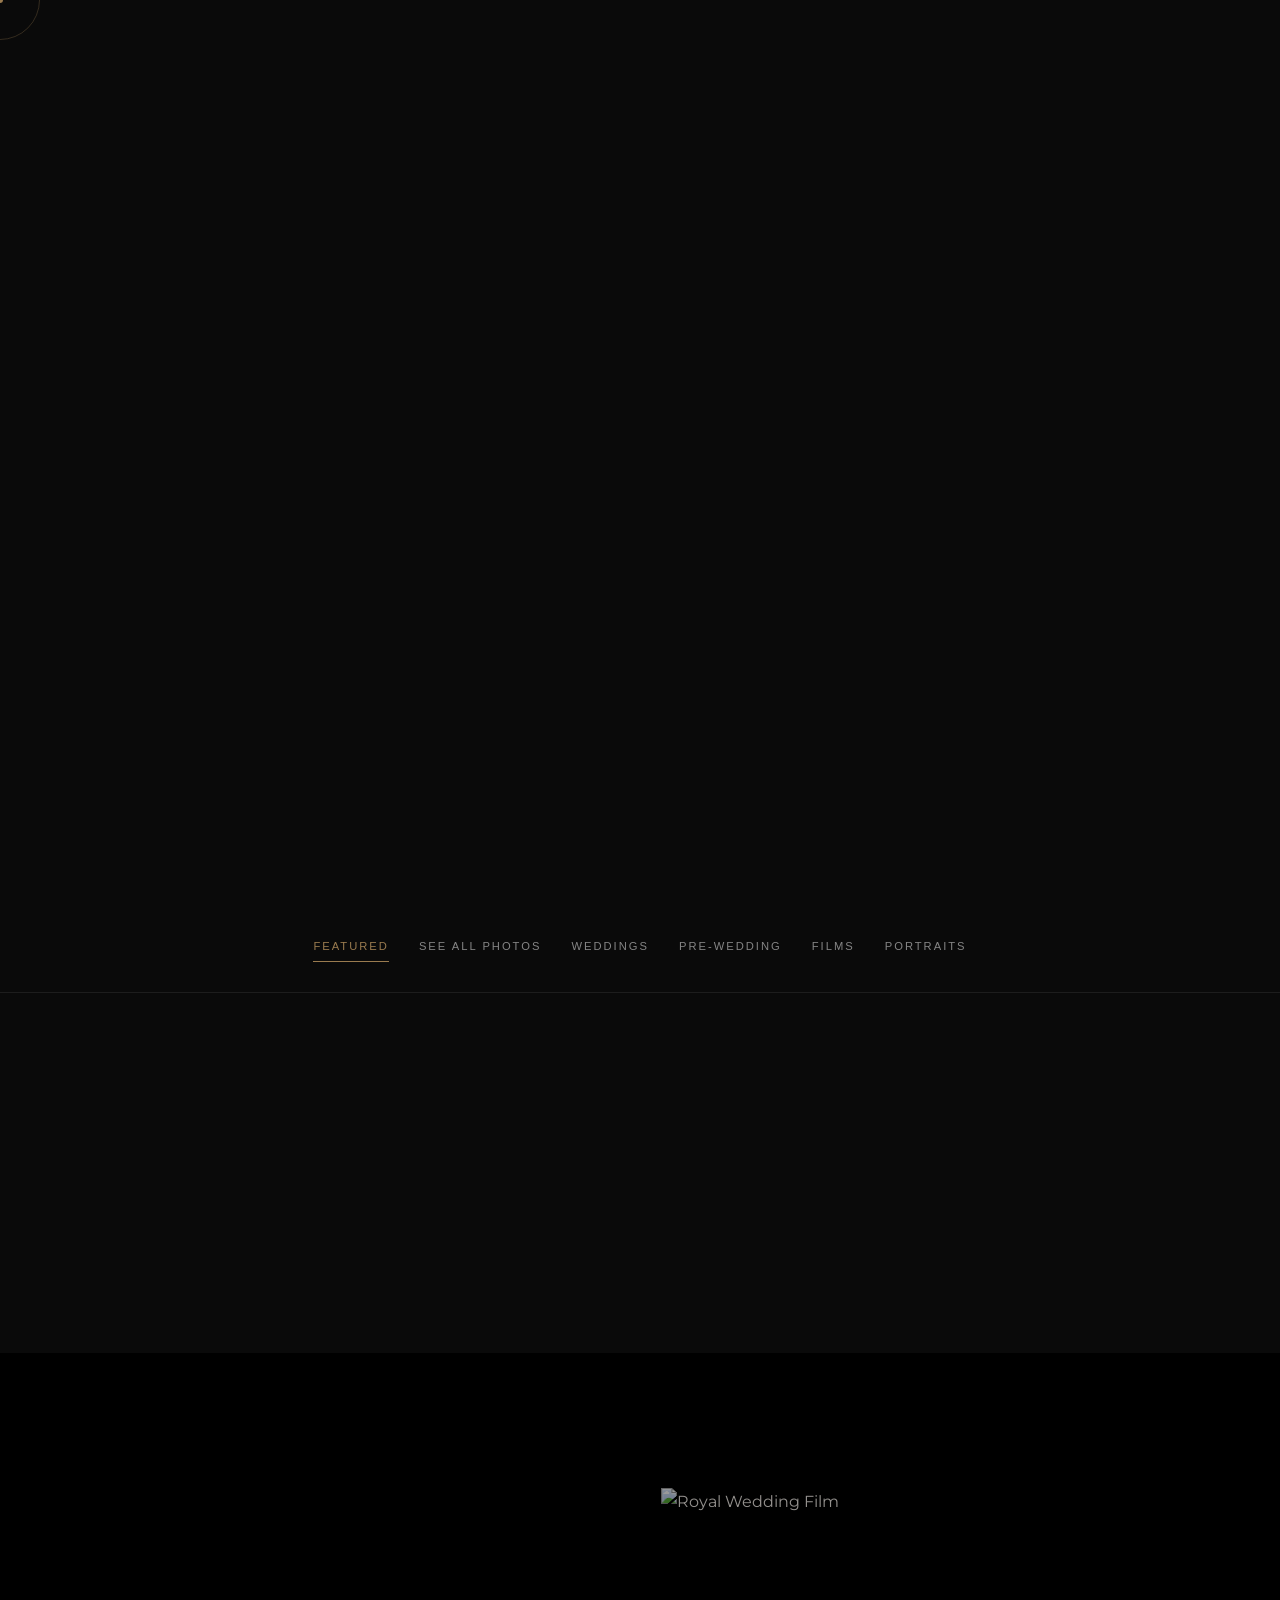
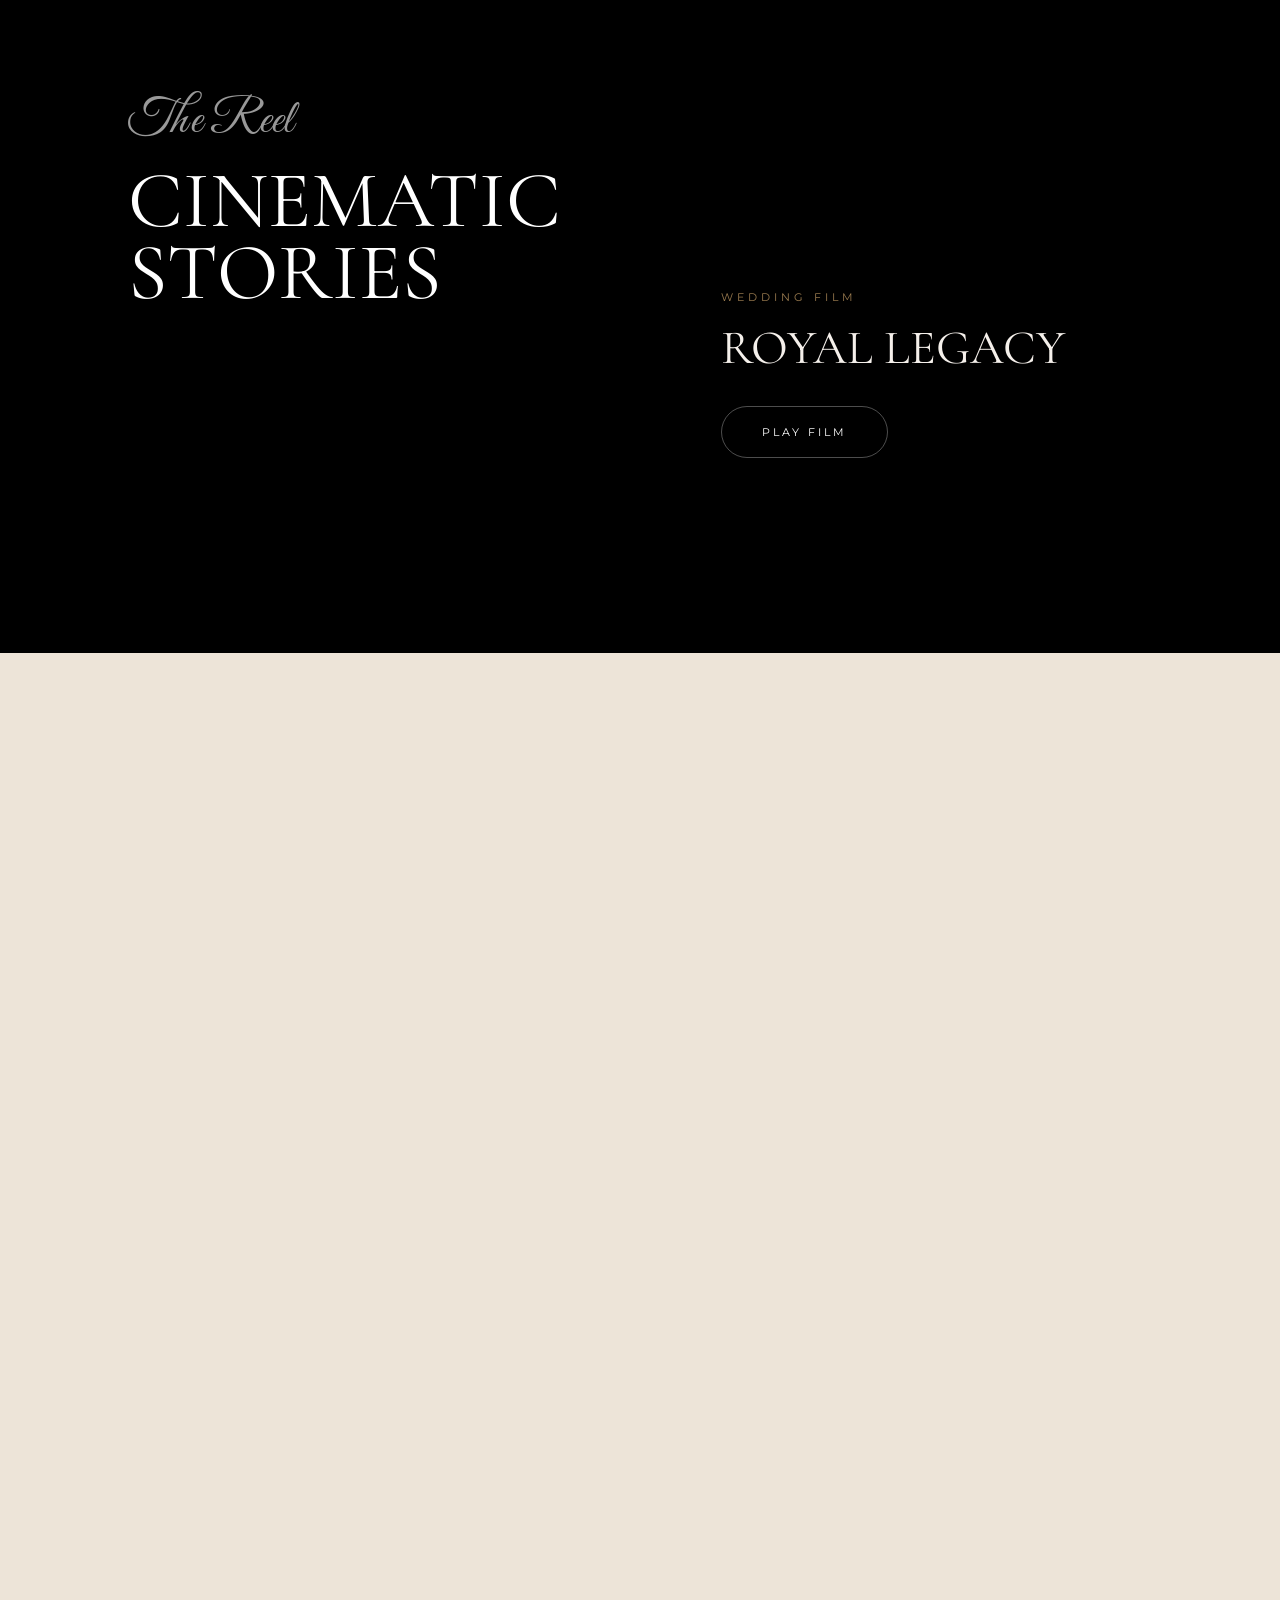
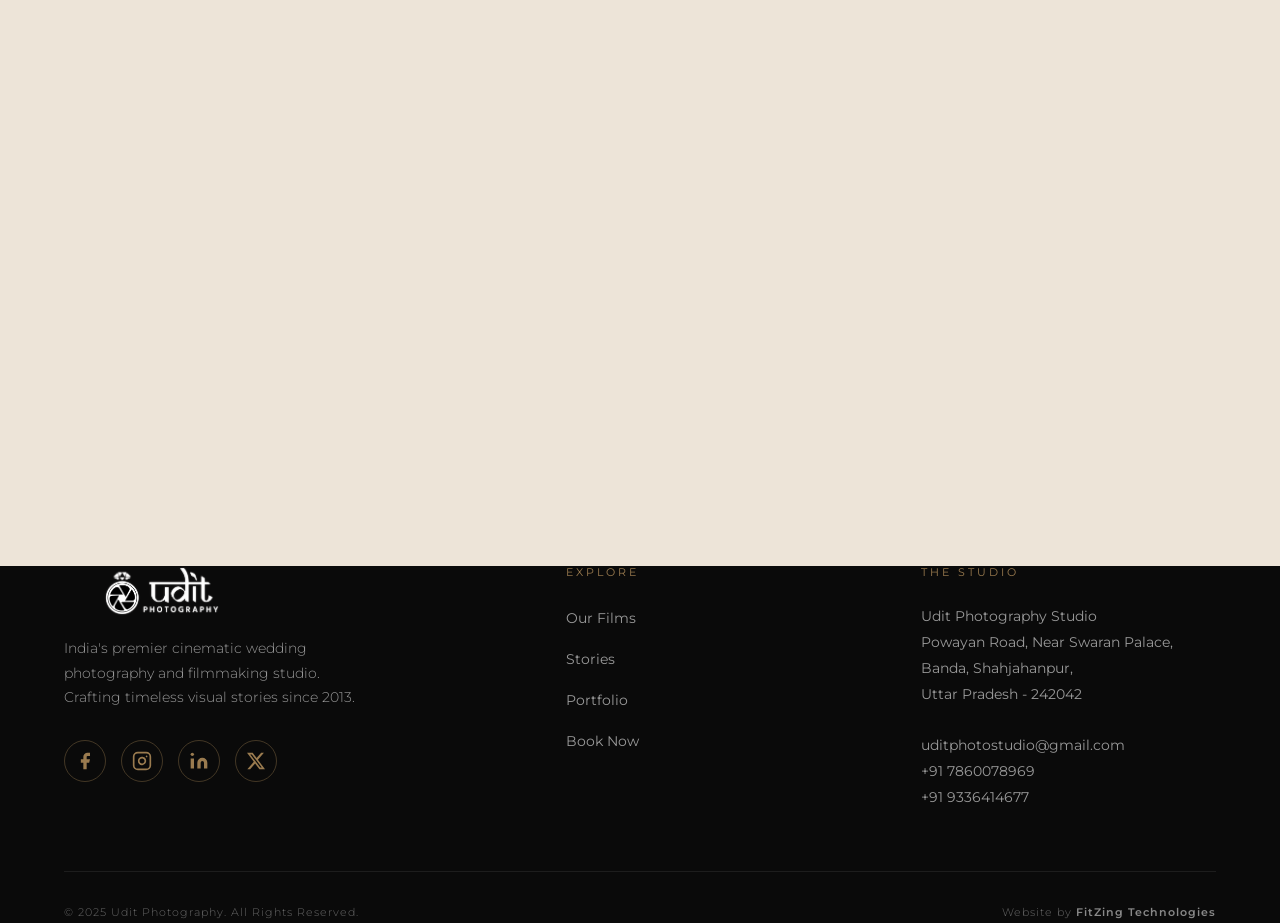
==== commit 2122b25a: "added changs" ====
--- a/portfolio.html
+++ b/portfolio.html
@@ -134,14 +134,22 @@
                     <div class="form-group">
                         <label>Events Type (Select all that apply)</label>
                         <div class="event-checkbox-grid">
-                            <label class="event-checkbox-item"><input type="checkbox" name="Events" value="Engagement"> Engagement</label>
-                            <label class="event-checkbox-item"><input type="checkbox" name="Events" value="Tilak"> Tilak</label>
-                            <label class="event-checkbox-item"><input type="checkbox" name="Events" value="Haldi"> Haldi</label>
-                            <label class="event-checkbox-item"><input type="checkbox" name="Events" value="Mehandi"> Mehandi</label>
-                            <label class="event-checkbox-item"><input type="checkbox" name="Events" value="Wedding"> Wedding</label>
-                            <label class="event-checkbox-item"><input type="checkbox" name="Events" value="Reception"> Reception</label>
-                            <label class="event-checkbox-item"><input type="checkbox" name="Events" value="Pre Wedding"> Pre Wedding</label>
-                            <label class="event-checkbox-item"><input type="checkbox" name="Events" value="Other"> Other</label>
+                            <label class="event-checkbox-item"><input type="checkbox" name="Events" value="Engagement">
+                                Engagement</label>
+                            <label class="event-checkbox-item"><input type="checkbox" name="Events" value="Tilak">
+                                Tilak</label>
+                            <label class="event-checkbox-item"><input type="checkbox" name="Events" value="Haldi">
+                                Haldi</label>
+                            <label class="event-checkbox-item"><input type="checkbox" name="Events" value="Mehandi">
+                                Mehandi</label>
+                            <label class="event-checkbox-item"><input type="checkbox" name="Events" value="Wedding">
+                                Wedding</label>
+                            <label class="event-checkbox-item"><input type="checkbox" name="Events" value="Reception">
+                                Reception</label>
+                            <label class="event-checkbox-item"><input type="checkbox" name="Events" value="Pre Wedding">
+                                Pre Wedding</label>
+                            <label class="event-checkbox-item"><input type="checkbox" name="Events" value="Other">
+                                Other</label>
                         </div>
                     </div>
                     <div class="form-group">
@@ -385,7 +393,7 @@
                         Powayan Road, Near Swaran Palace,<br>
                         Banda, Shahjahanpur,<br>
                         Uttar Pradesh - 242042<br><br>
-                        [EMAIL_ADDRESS]<br>
+                        uditphotostudio@gmail.com<br>
                         +91 7860078969 <br>
                         +91 9336414677
                     </address>
--- a/style.css
+++ b/style.css
@@ -497,11 +497,11 @@
     width: 100%;
     height: 100%;
     background: #0a0a0a;
-    /* Solid black for safety */
     z-index: 9999;
-    /* Super high z-index */
     display: block;
     overflow-y: auto;
+    -webkit-overflow-scrolling: touch;
+    overscroll-behavior: contain;
     transform: translateY(100%);
     opacity: 0;
     visibility: hidden;
@@ -3000,4 +3000,51 @@
     width: 1px;
     height: 40px;
     background: linear-gradient(to bottom, var(--gold), transparent);
+}
+
+/* --- Experience Section: Mobile Fix --- */
+@media (max-width: 768px) {
+    .experience-scrub-section {
+        height: 70vh;
+    }
+
+    .experience-scrub-container {
+        height: 70vh;
+    }
+
+    .experience-bg-img {
+        height: 70vh;
+        object-fit: cover;
+        opacity: 0.5;
+    }
+
+    /* Hide cinematic metadata on mobile — too cluttery */
+    .cinematic-meta {
+        display: none;
+    }
+
+    /* Tighten viewfinder borders */
+    .experience-scrub-container::before,
+    .experience-scrub-container::after {
+        top: 15px;
+        bottom: 15px;
+        left: 15px;
+        right: 15px;
+    }
+
+    .experience-overlay h2 {
+        font-size: clamp(1.8rem, 8vw, 3rem);
+        letter-spacing: -1px;
+        margin: 10px 0;
+    }
+
+    .typing-container {
+        font-size: 0.8rem;
+        letter-spacing: 2px;
+        margin-bottom: 20px;
+    }
+
+    .experience-scroll-hint {
+        bottom: 20px;
+    }
 }
